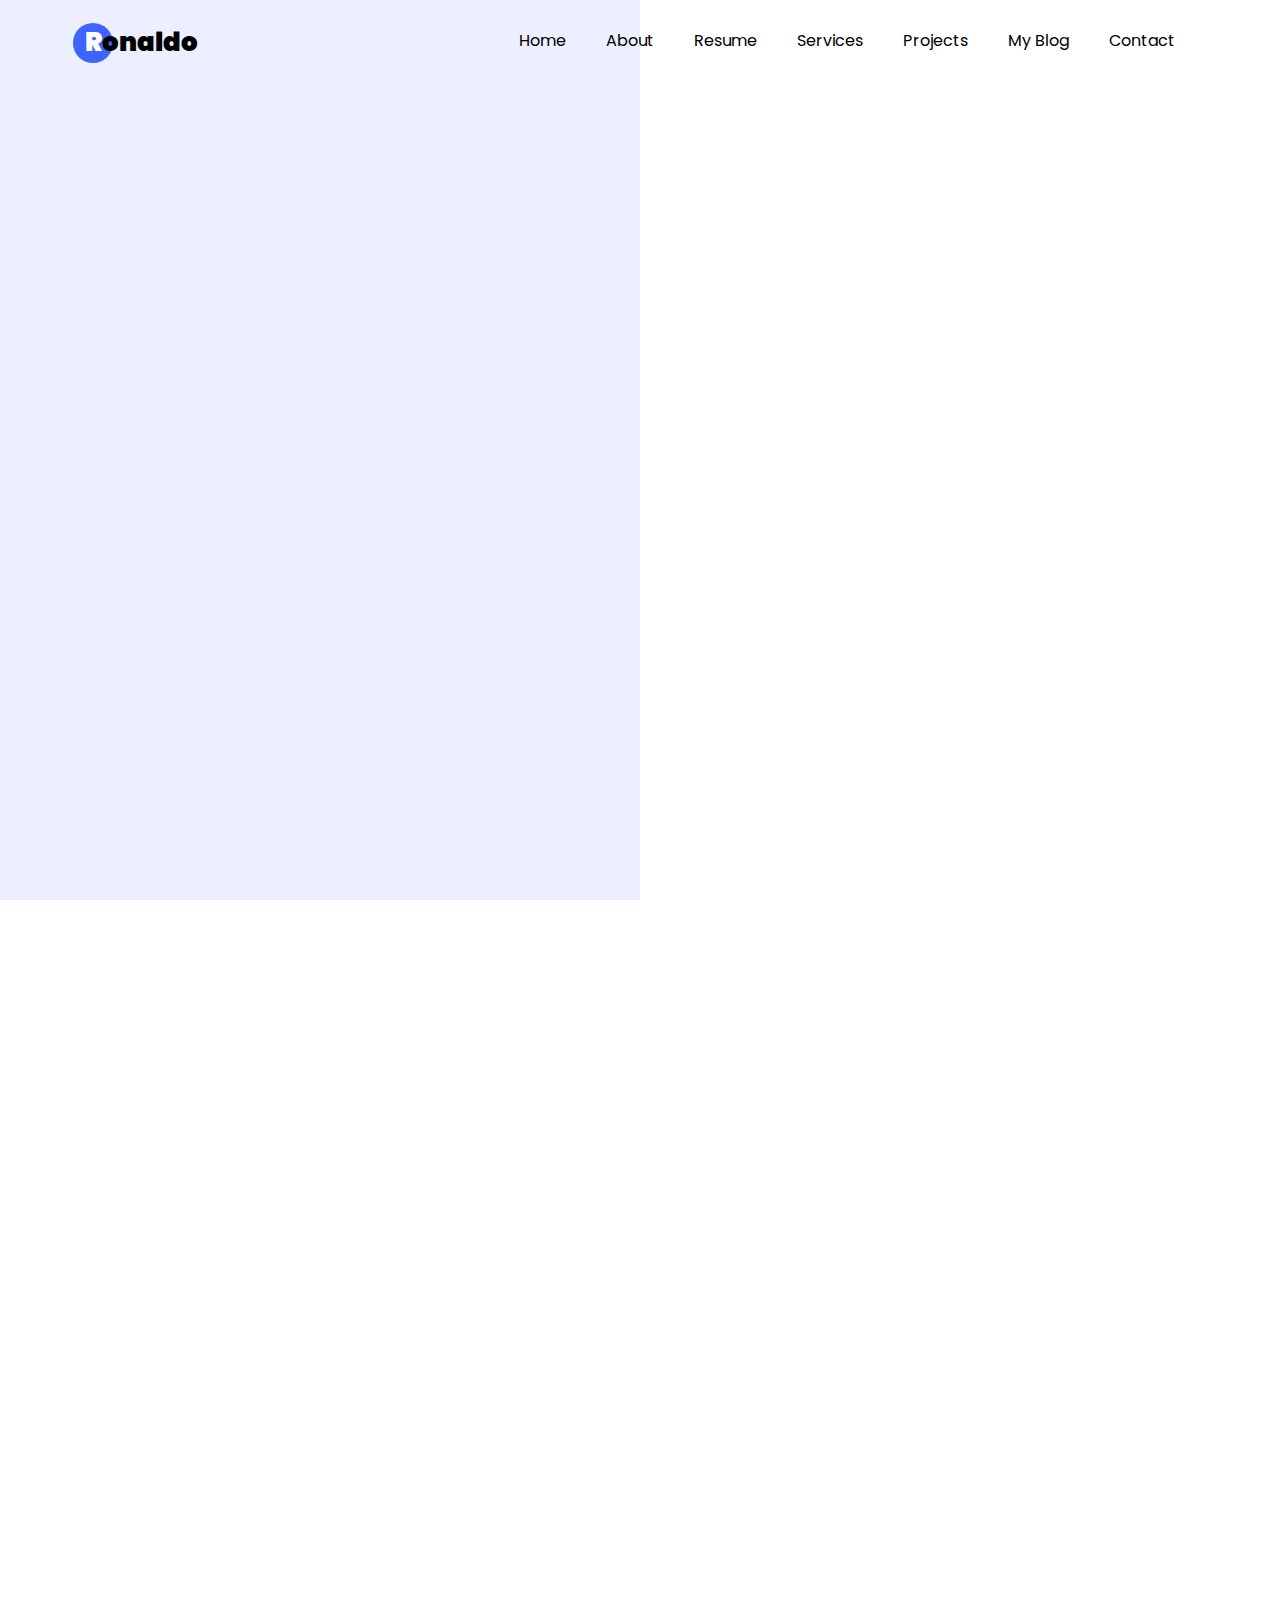
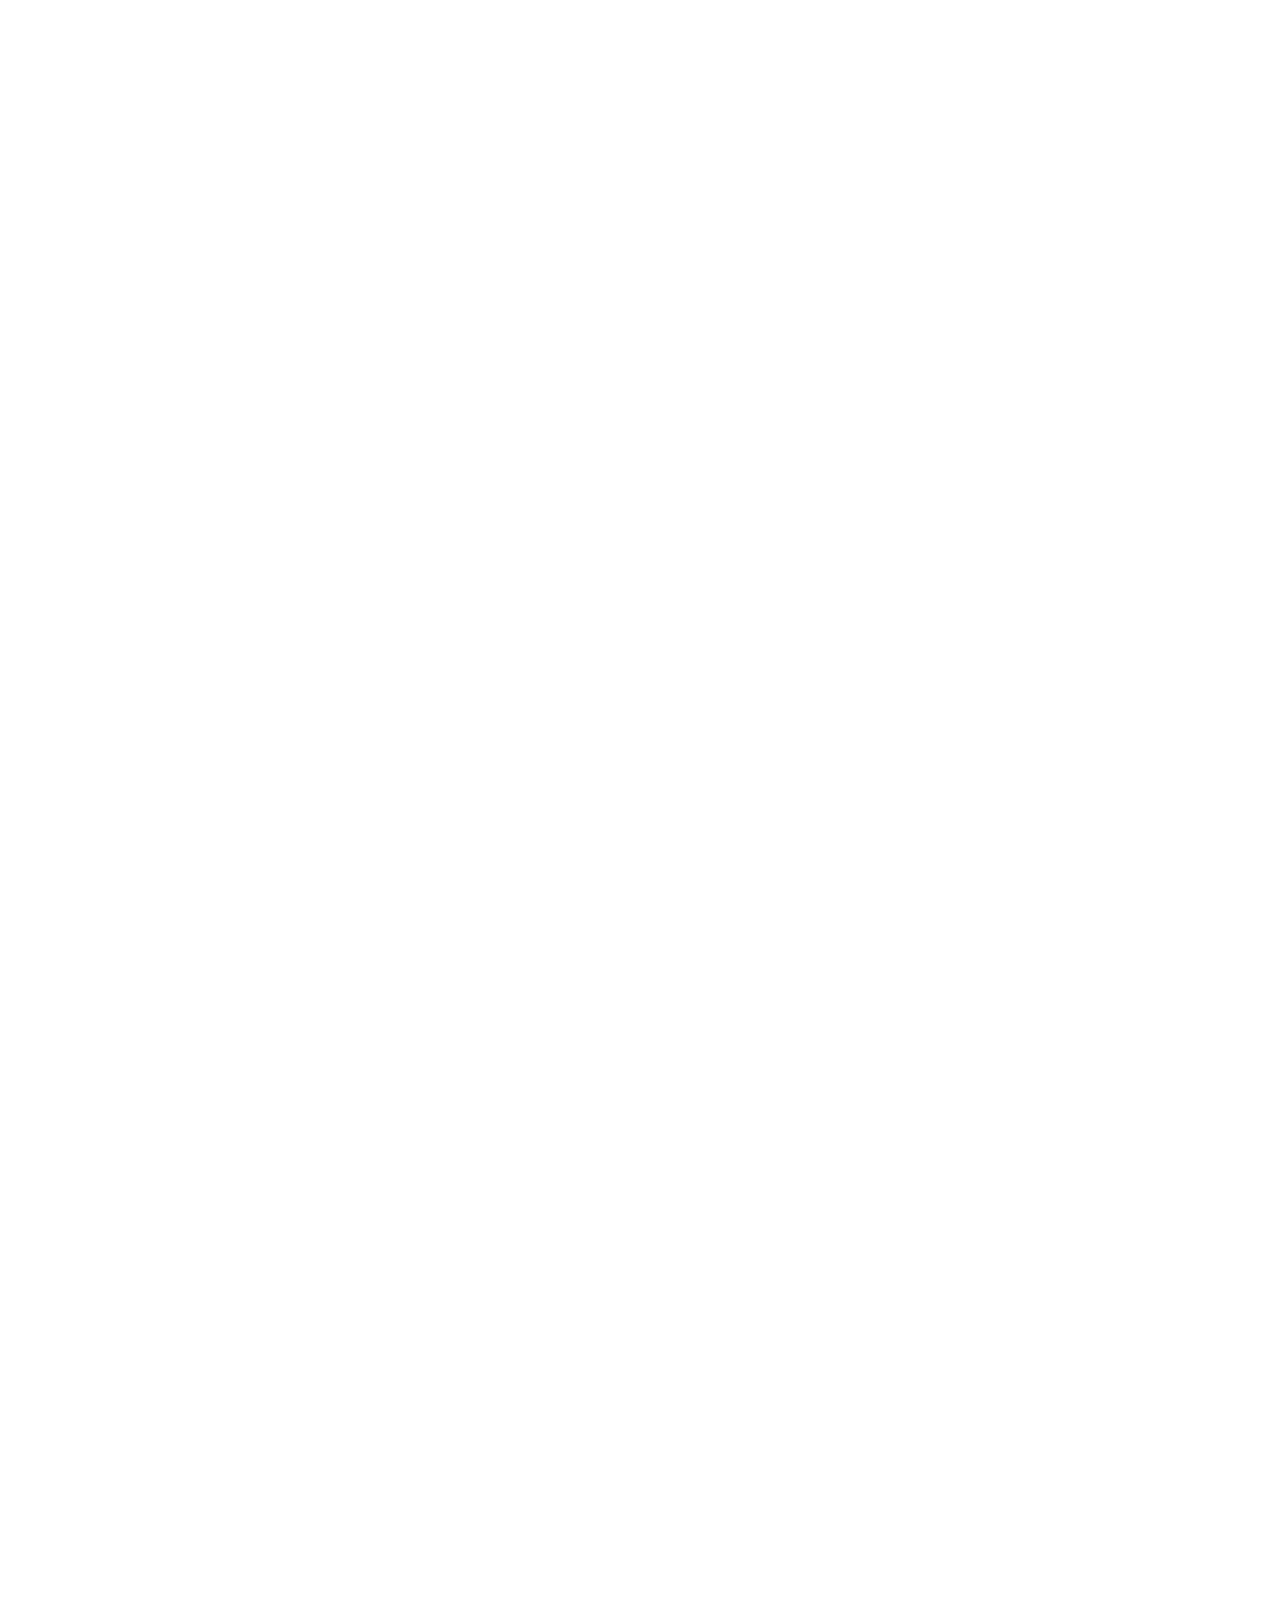
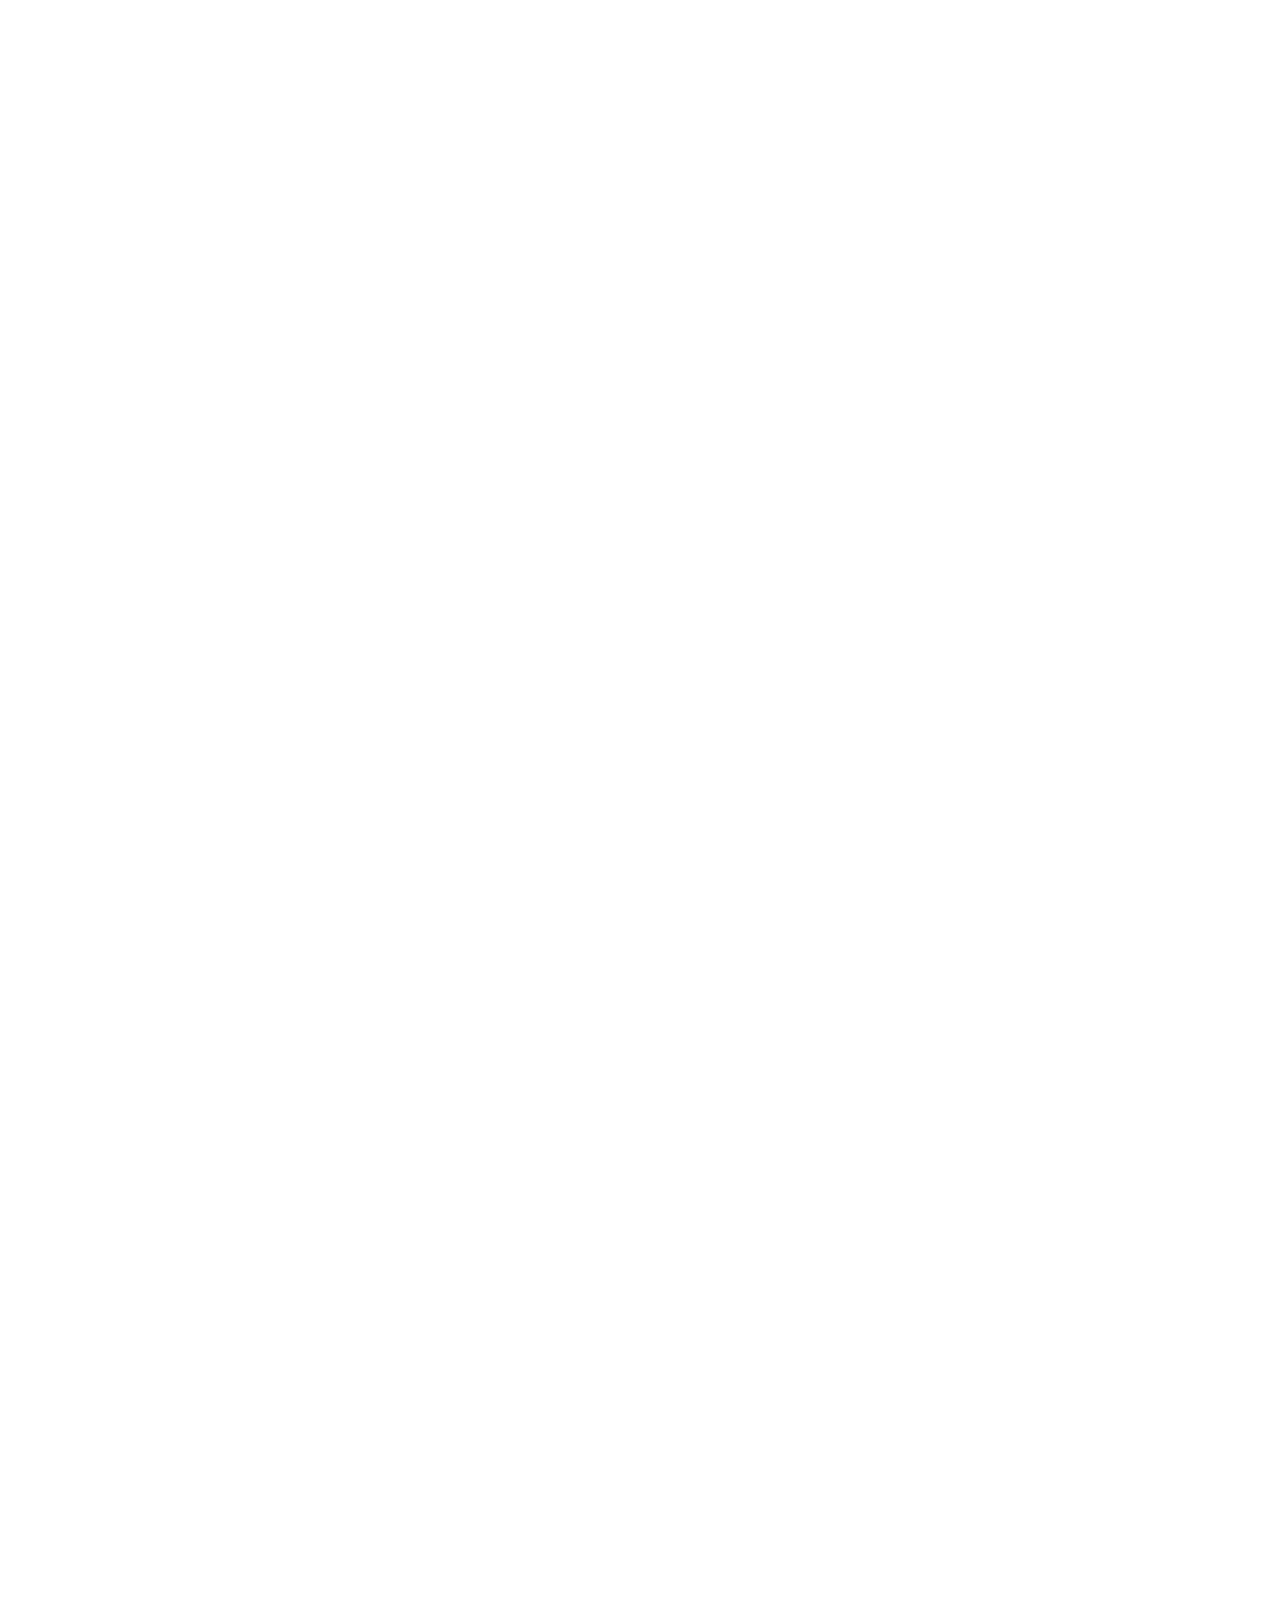
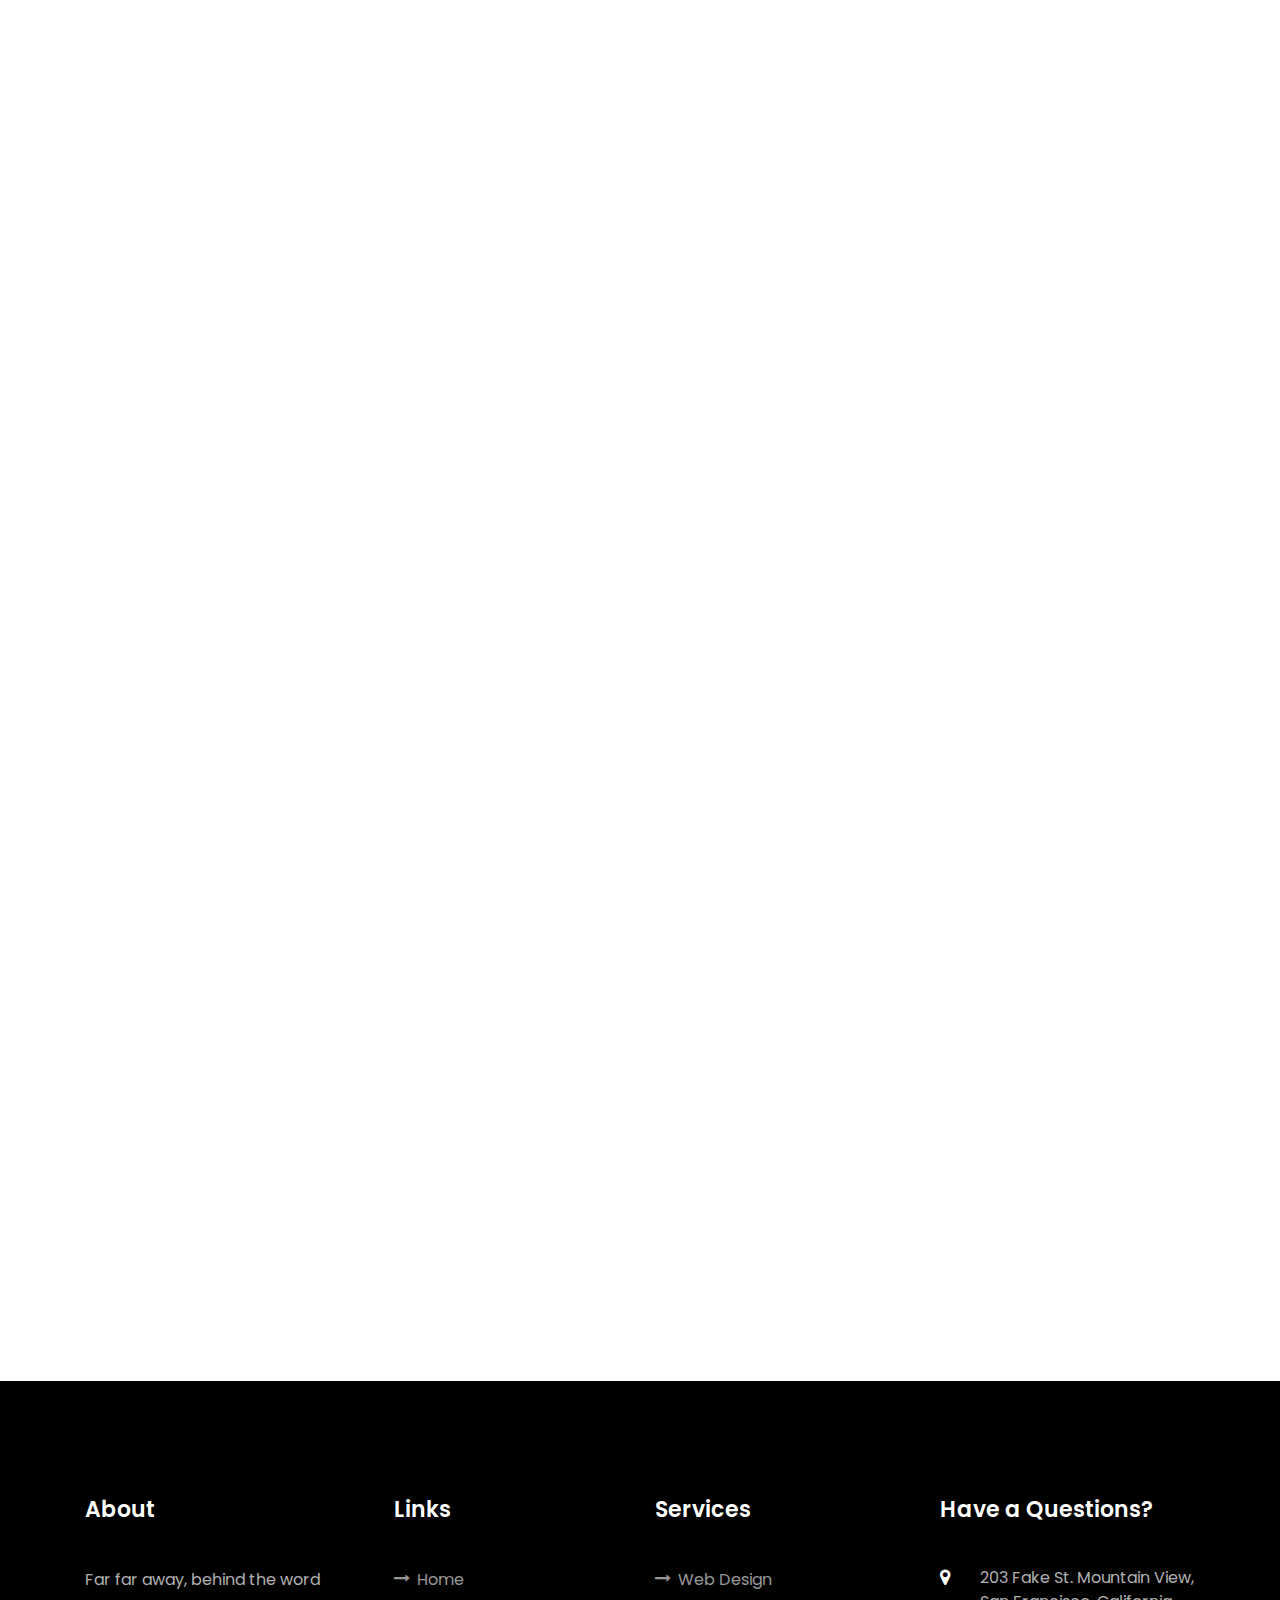
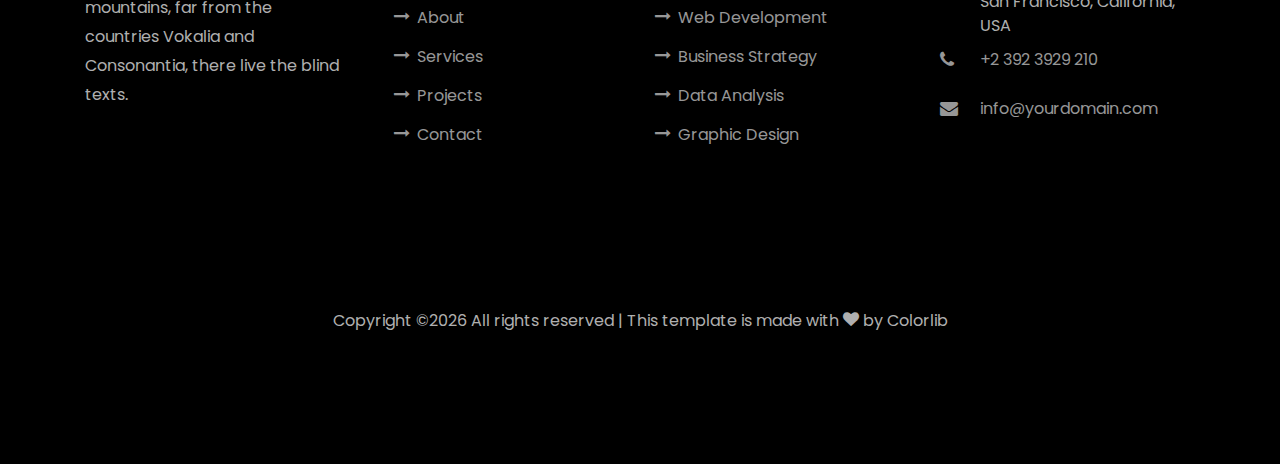
==== single.html @ 6b51762e "initial file import" ====
<!DOCTYPE html>
<html lang="en">
  <head>
    <title>Ronaldo - Free Bootstrap 4 Template by Colorlib</title>
    <meta charset="utf-8">
    <meta name="viewport" content="width=device-width, initial-scale=1, shrink-to-fit=no">
    
    <link href="https://fonts.googleapis.com/css?family=Poppins:100,200,300,400,500,600,700,800,900" rel="stylesheet">

    <link rel="stylesheet" href="css/open-iconic-bootstrap.min.css">
    <link rel="stylesheet" href="css/animate.css">
    
    <link rel="stylesheet" href="css/owl.carousel.min.css">
    <link rel="stylesheet" href="css/owl.theme.default.min.css">
    <link rel="stylesheet" href="css/magnific-popup.css">

    <link rel="stylesheet" href="css/aos.css">

    <link rel="stylesheet" href="css/ionicons.min.css">
    
    <link rel="stylesheet" href="css/flaticon.css">
    <link rel="stylesheet" href="css/icomoon.css">
    <link rel="stylesheet" href="css/style.css">
  </head>
  <body data-spy="scroll" data-target=".site-navbar-target" data-offset="300">
	  
	  
    <nav class="navbar navbar-expand-lg navbar-dark ftco_navbar ftco-navbar-light site-navbar-target" id="ftco-navbar">
	    <div class="container">
	      <a class="navbar-brand" href="index.html"><span>R</span>onaldo</a>
	      <button class="navbar-toggler js-fh5co-nav-toggle fh5co-nav-toggle" type="button" data-toggle="collapse" data-target="#ftco-nav" aria-controls="ftco-nav" aria-expanded="false" aria-label="Toggle navigation">
	        <span class="oi oi-menu"></span> Menu
	      </button>

	      <div class="collapse navbar-collapse" id="ftco-nav">
	        <ul class="navbar-nav nav ml-auto">
	          <li class="nav-item"><a href="index.html#home-section" class="nav-link"><span>Home</span></a></li>
	          <li class="nav-item"><a href="index.html#about-section" class="nav-link"><span>About</span></a></li>
	          <li class="nav-item"><a href="index.html#resume-section" class="nav-link"><span>Resume</span></a></li>
	          <li class="nav-item"><a href="index.html#services-section" class="nav-link"><span>Services</span></a></li>
	          <li class="nav-item"><a href="index.html#projects-section" class="nav-link"><span>Projects</span></a></li>
	          <li class="nav-item"><a href="index.html#blog-section" class="nav-link"><span>My Blog</span></a></li>
	          <li class="nav-item"><a href="index.html#contact-section" class="nav-link"><span>Contact</span></a></li>
	        </ul>
	      </div>
	    </div>
	  </nav>
	  <div class="hero-wrap js-fullheight">
      <div class="overlay"></div>
      <div class="container">
        <div class="row no-gutters slider-text js-fullheight justify-content-center align-items-center">
          <div class="col-lg-10 ftco-animate d-flex align-items-center">
          	<div class="text text-center">
          		<h1 class="mb-3 bread">Blog Single Post</h1>
	            <p class="breadcrumbs"><span class="mr-2"><a href="index.html">Home <i class="ion-ios-arrow-forward"></i></a></span> <span class="mr-2"><a href="blog.html">Blog <i class="ion-ios-arrow-forward"></i></a></span> <span>Blog Single <i class="ion-ios-arrow-forward"></i></span></p>
            </div>
          </div>
        </div>
      </div>
    </div>
		
		<section class="ftco-section">
      <div class="container">
        <div class="row">
          <div class="col-lg-8 ftco-animate">
            <h2 class="mb-3">It is a long established fact a reader be distracted</h2>
            <p>Lorem ipsum dolor sit amet, consectetur adipisicing elit. Reiciendis, eius mollitia suscipit, quisquam doloremque distinctio perferendis et doloribus unde architecto optio laboriosam porro adipisci sapiente officiis nemo accusamus ad praesentium? Esse minima nisi et. Dolore perferendis, enim praesentium omnis, iste doloremque quia officia optio deserunt molestiae voluptates soluta architecto tempora.</p>
            <p>
              <img src="images/image_3.jpg" alt="" class="img-fluid">
            </p>
            <p>Molestiae cupiditate inventore animi, maxime sapiente optio, illo est nemo veritatis repellat sunt doloribus nesciunt! Minima laborum magni reiciendis qui voluptate quisquam voluptatem soluta illo eum ullam incidunt rem assumenda eveniet eaque sequi deleniti tenetur dolore amet fugit perspiciatis ipsa, odit. Nesciunt dolor minima esse vero ut ea, repudiandae suscipit!</p>
            <h2 class="mb-3 mt-5">#2. Creative WordPress Themes</h2>
            <p>Temporibus ad error suscipit exercitationem hic molestiae totam obcaecati rerum, eius aut, in. Exercitationem atque quidem tempora maiores ex architecto voluptatum aut officia doloremque. Error dolore voluptas, omnis molestias odio dignissimos culpa ex earum nisi consequatur quos odit quasi repellat qui officiis reiciendis incidunt hic non? Debitis commodi aut, adipisci.</p>
            <p>
              <img src="images/image_4.jpg" alt="" class="img-fluid">
            </p>
            <p>Quisquam esse aliquam fuga distinctio, quidem delectus veritatis reiciendis. Nihil explicabo quod, est eos ipsum. Unde aut non tenetur tempore, nisi culpa voluptate maiores officiis quis vel ab consectetur suscipit veritatis nulla quos quia aspernatur perferendis, libero sint. Error, velit, porro. Deserunt minus, quibusdam iste enim veniam, modi rem maiores.</p>
            <p>Odit voluptatibus, eveniet vel nihil cum ullam dolores laborum, quo velit commodi rerum eum quidem pariatur! Quia fuga iste tenetur, ipsa vel nisi in dolorum consequatur, veritatis porro explicabo soluta commodi libero voluptatem similique id quidem? Blanditiis voluptates aperiam non magni. Reprehenderit nobis odit inventore, quia laboriosam harum excepturi ea.</p>
            <p>Adipisci vero culpa, eius nobis soluta. Dolore, maxime ullam ipsam quidem, dolor distinctio similique asperiores voluptas enim, exercitationem ratione aut adipisci modi quod quibusdam iusto, voluptates beatae iure nemo itaque laborum. Consequuntur et pariatur totam fuga eligendi vero dolorum provident. Voluptatibus, veritatis. Beatae numquam nam ab voluptatibus culpa, tenetur recusandae!</p>
            <p>Voluptas dolores dignissimos dolorum temporibus, autem aliquam ducimus at officia adipisci quasi nemo a perspiciatis provident magni laboriosam repudiandae iure iusto commodi debitis est blanditiis alias laborum sint dolore. Dolores, iure, reprehenderit. Error provident, pariatur cupiditate soluta doloremque aut ratione. Harum voluptates mollitia illo minus praesentium, rerum ipsa debitis, inventore?</p>
            <div class="tag-widget post-tag-container mb-5 mt-5">
              <div class="tagcloud">
                <a href="#" class="tag-cloud-link">Life</a>
                <a href="#" class="tag-cloud-link">Sport</a>
                <a href="#" class="tag-cloud-link">Tech</a>
                <a href="#" class="tag-cloud-link">Travel</a>
              </div>
            </div>
            
            <div class="about-author d-flex p-4 bg-light">
              <div class="bio mr-5">
                <img src="images/person_1.jpg" alt="Image placeholder" class="img-fluid mb-4">
              </div>
              <div class="desc">
                <h3>George Washington</h3>
                <p>Lorem ipsum dolor sit amet, consectetur adipisicing elit. Ducimus itaque, autem necessitatibus voluptate quod mollitia delectus aut, sunt placeat nam vero culpa sapiente consectetur similique, inventore eos fugit cupiditate numquam!</p>
              </div>
            </div>


            <div class="pt-5 mt-5">
              <h3 class="mb-5">6 Comments</h3>
              <ul class="comment-list">
                <li class="comment">
                  <div class="vcard bio">
                    <img src="images/person_1.jpg" alt="Image placeholder">
                  </div>
                  <div class="comment-body">
                    <h3>John Doe</h3>
                    <div class="meta">Sept. 12, 2019 at 2:21pm</div>
                    <p>Lorem ipsum dolor sit amet, consectetur adipisicing elit. Pariatur quidem laborum necessitatibus, ipsam impedit vitae autem, eum officia, fugiat saepe enim sapiente iste iure! Quam voluptas earum impedit necessitatibus, nihil?</p>
                    <p><a href="#" class="reply">Reply</a></p>
                  </div>
                </li>

                <li class="comment">
                  <div class="vcard bio">
                    <img src="images/person_1.jpg" alt="Image placeholder">
                  </div>
                  <div class="comment-body">
                    <h3>John Doe</h3>
                    <div class="meta">Sept. 12, 2019 at 2:21pm</div>
                    <p>Lorem ipsum dolor sit amet, consectetur adipisicing elit. Pariatur quidem laborum necessitatibus, ipsam impedit vitae autem, eum officia, fugiat saepe enim sapiente iste iure! Quam voluptas earum impedit necessitatibus, nihil?</p>
                    <p><a href="#" class="reply">Reply</a></p>
                  </div>

                  <ul class="children">
                    <li class="comment">
                      <div class="vcard bio">
                        <img src="images/person_1.jpg" alt="Image placeholder">
                      </div>
                      <div class="comment-body">
                        <h3>John Doe</h3>
                        <div class="meta">Sept. 12, 2019 at 2:21pm</div>
                        <p>Lorem ipsum dolor sit amet, consectetur adipisicing elit. Pariatur quidem laborum necessitatibus, ipsam impedit vitae autem, eum officia, fugiat saepe enim sapiente iste iure! Quam voluptas earum impedit necessitatibus, nihil?</p>
                        <p><a href="#" class="reply">Reply</a></p>
                      </div>


                      <ul class="children">
                        <li class="comment">
                          <div class="vcard bio">
                            <img src="images/person_1.jpg" alt="Image placeholder">
                          </div>
                          <div class="comment-body">
                            <h3>John Doe</h3>
                            <div class="meta">Sept. 12, 2019 at 2:21pm</div>
                            <p>Lorem ipsum dolor sit amet, consectetur adipisicing elit. Pariatur quidem laborum necessitatibus, ipsam impedit vitae autem, eum officia, fugiat saepe enim sapiente iste iure! Quam voluptas earum impedit necessitatibus, nihil?</p>
                            <p><a href="#" class="reply">Reply</a></p>
                          </div>

                            <ul class="children">
                              <li class="comment">
                                <div class="vcard bio">
                                  <img src="images/person_1.jpg" alt="Image placeholder">
                                </div>
                                <div class="comment-body">
                                  <h3>John Doe</h3>
                                  <div class="meta">Sept. 12, 2019 at 2:21pm</div>
                                  <p>Lorem ipsum dolor sit amet, consectetur adipisicing elit. Pariatur quidem laborum necessitatibus, ipsam impedit vitae autem, eum officia, fugiat saepe enim sapiente iste iure! Quam voluptas earum impedit necessitatibus, nihil?</p>
                                  <p><a href="#" class="reply">Reply</a></p>
                                </div>
                              </li>
                            </ul>
                        </li>
                      </ul>
                    </li>
                  </ul>
                </li>

                <li class="comment">
                  <div class="vcard bio">
                    <img src="images/person_1.jpg" alt="Image placeholder">
                  </div>
                  <div class="comment-body">
                    <h3>John Doe</h3>
                    <div class="meta">Sept. 12, 2019 at 2:21pm</div>
                    <p>Lorem ipsum dolor sit amet, consectetur adipisicing elit. Pariatur quidem laborum necessitatibus, ipsam impedit vitae autem, eum officia, fugiat saepe enim sapiente iste iure! Quam voluptas earum impedit necessitatibus, nihil?</p>
                    <p><a href="#" class="reply">Reply</a></p>
                  </div>
                </li>
              </ul>
              <!-- END comment-list -->
              
              <div class="comment-form-wrap pt-5">
                <h3 class="mb-5">Leave a comment</h3>
                <form action="#" class="p-5 bg-light">
                  <div class="form-group">
                    <label for="name">Name *</label>
                    <input type="text" class="form-control" id="name">
                  </div>
                  <div class="form-group">
                    <label for="email">Email *</label>
                    <input type="email" class="form-control" id="email">
                  </div>
                  <div class="form-group">
                    <label for="website">Website</label>
                    <input type="url" class="form-control" id="website">
                  </div>

                  <div class="form-group">
                    <label for="message">Message</label>
                    <textarea name="" id="message" cols="30" rows="10" class="form-control"></textarea>
                  </div>
                  <div class="form-group">
                    <input type="submit" value="Post Comment" class="btn py-3 px-4 btn-primary">
                  </div>

                </form>
              </div>
            </div>

          </div> <!-- .col-md-8 -->
          <div class="col-lg-4 sidebar ftco-animate">
            <div class="sidebar-box">
              <form action="#" class="search-form">
                <div class="form-group">
                  <span class="icon icon-search"></span>
                  <input type="text" class="form-control" placeholder="Search...">
                </div>
              </form>
            </div>
            <div class="sidebar-box ftco-animate">
            	<h3 class="heading-sidebar">Categories</h3>
              <ul class="categories">
                <li><a href="#">Interior Design <span>(12)</span></a></li>
                <li><a href="#">Exterior Design <span>(22)</span></a></li>
                <li><a href="#">Industrial Design <span>(37)</span></a></li>
                <li><a href="#">Landscape Design <span>(42)</span></a></li>
              </ul>
            </div>

            <div class="sidebar-box ftco-animate">
              <h3 class="heading-sidebar">Recent Blog</h3>
              <div class="block-21 mb-4 d-flex">
                <a class="blog-img mr-4" style="background-image: url(images/image_1.jpg);"></a>
                <div class="text">
                  <h3 class="heading"><a href="#">Why Lead Generation is Key for Business Growth</a></h3>
                  <div class="meta">
                    <div><a href="#"><span class="icon-calendar"></span> March 12, 2019</a></div>
                    <div><a href="#"><span class="icon-person"></span> Admin</a></div>
                    <div><a href="#"><span class="icon-chat"></span> 19</a></div>
                  </div>
                </div>
              </div>
              <div class="block-21 mb-4 d-flex">
                <a class="blog-img mr-4" style="background-image: url(images/image_2.jpg);"></a>
                <div class="text">
                  <h3 class="heading"><a href="#">Why Lead Generation is Key for Business Growth</a></h3>
                  <div class="meta">
                    <div><a href="#"><span class="icon-calendar"></span> March 12, 2019</a></div>
                    <div><a href="#"><span class="icon-person"></span> Admin</a></div>
                    <div><a href="#"><span class="icon-chat"></span> 19</a></div>
                  </div>
                </div>
              </div>
              <div class="block-21 mb-4 d-flex">
                <a class="blog-img mr-4" style="background-image: url(images/image_3.jpg);"></a>
                <div class="text">
                  <h3 class="heading"><a href="#">Why Lead Generation is Key for Business Growth</a></h3>
                  <div class="meta">
                    <div><a href="#"><span class="icon-calendar"></span> March 12, 2019</a></div>
                    <div><a href="#"><span class="icon-person"></span> Admin</a></div>
                    <div><a href="#"><span class="icon-chat"></span> 19</a></div>
                  </div>
                </div>
              </div>
            </div>

            <div class="sidebar-box ftco-animate">
              <h3 class="heading-sidebar">Tag Cloud</h3>
              <div class="tagcloud">
                <a href="#" class="tag-cloud-link">house</a>
                <a href="#" class="tag-cloud-link">office</a>
                <a href="#" class="tag-cloud-link">building</a>
                <a href="#" class="tag-cloud-link">land</a>
                <a href="#" class="tag-cloud-link">table</a>
                <a href="#" class="tag-cloud-link">interior</a>
                <a href="#" class="tag-cloud-link">exterior</a>
                <a href="#" class="tag-cloud-link">industrial</a>
              </div>
            </div>

            <div class="sidebar-box ftco-animate">
              <h3 class="heading-sidebar">Paragraph</h3>
              <p>Lorem ipsum dolor sit amet, consectetur adipisicing elit. Ducimus itaque, autem necessitatibus voluptate quod mollitia delectus aut, sunt placeat nam vero culpa sapiente consectetur similique, inventore eos fugit cupiditate numquam!</p>
            </div>
          </div>

        </div>
      </div>
    </section> <!-- .section -->

    <footer class="ftco-footer ftco-section">
      <div class="container">
        <div class="row mb-5">
          <div class="col-md">
            <div class="ftco-footer-widget mb-4">
              <h2 class="ftco-heading-2">About</h2>
              <p>Far far away, behind the word mountains, far from the countries Vokalia and Consonantia, there live the blind texts.</p>
              <ul class="ftco-footer-social list-unstyled float-md-left float-lft mt-5">
                <li class="ftco-animate"><a href="#"><span class="icon-twitter"></span></a></li>
                <li class="ftco-animate"><a href="#"><span class="icon-facebook"></span></a></li>
                <li class="ftco-animate"><a href="#"><span class="icon-instagram"></span></a></li>
              </ul>
            </div>
          </div>
          <div class="col-md">
            <div class="ftco-footer-widget mb-4 ml-md-4">
              <h2 class="ftco-heading-2">Links</h2>
              <ul class="list-unstyled">
                <li><a href="#"><span class="icon-long-arrow-right mr-2"></span>Home</a></li>
                <li><a href="#"><span class="icon-long-arrow-right mr-2"></span>About</a></li>
                <li><a href="#"><span class="icon-long-arrow-right mr-2"></span>Services</a></li>
                <li><a href="#"><span class="icon-long-arrow-right mr-2"></span>Projects</a></li>
                <li><a href="#"><span class="icon-long-arrow-right mr-2"></span>Contact</a></li>
              </ul>
            </div>
          </div>
          <div class="col-md">
             <div class="ftco-footer-widget mb-4">
              <h2 class="ftco-heading-2">Services</h2>
              <ul class="list-unstyled">
                <li><a href="#"><span class="icon-long-arrow-right mr-2"></span>Web Design</a></li>
                <li><a href="#"><span class="icon-long-arrow-right mr-2"></span>Web Development</a></li>
                <li><a href="#"><span class="icon-long-arrow-right mr-2"></span>Business Strategy</a></li>
                <li><a href="#"><span class="icon-long-arrow-right mr-2"></span>Data Analysis</a></li>
                <li><a href="#"><span class="icon-long-arrow-right mr-2"></span>Graphic Design</a></li>
              </ul>
            </div>
          </div>
          <div class="col-md">
            <div class="ftco-footer-widget mb-4">
            	<h2 class="ftco-heading-2">Have a Questions?</h2>
            	<div class="block-23 mb-3">
	              <ul>
	                <li><span class="icon icon-map-marker"></span><span class="text">203 Fake St. Mountain View, San Francisco, California, USA</span></li>
	                <li><a href="#"><span class="icon icon-phone"></span><span class="text">+2 392 3929 210</span></a></li>
	                <li><a href="#"><span class="icon icon-envelope"></span><span class="text">info@yourdomain.com</span></a></li>
	              </ul>
	            </div>
            </div>
          </div>
        </div>
        <div class="row">
          <div class="col-md-12 text-center">

            <p><!-- Link back to Colorlib can't be removed. Template is licensed under CC BY 3.0. -->
  Copyright &copy;<script>document.write(new Date().getFullYear());</script> All rights reserved | This template is made with <i class="icon-heart color-danger" aria-hidden="true"></i> by <a href="https://colorlib.com" target="_blank">Colorlib</a>
  <!-- Link back to Colorlib can't be removed. Template is licensed under CC BY 3.0. --></p>
          </div>
        </div>
      </div>
    </footer>
    
  

  <!-- loader -->
  <div id="ftco-loader" class="show fullscreen"><svg class="circular" width="48px" height="48px"><circle class="path-bg" cx="24" cy="24" r="22" fill="none" stroke-width="4" stroke="#eeeeee"/><circle class="path" cx="24" cy="24" r="22" fill="none" stroke-width="4" stroke-miterlimit="10" stroke="#F96D00"/></svg></div>


  <script src="js/jquery.min.js"></script>
  <script src="js/jquery-migrate-3.0.1.min.js"></script>
  <script src="js/popper.min.js"></script>
  <script src="js/bootstrap.min.js"></script>
  <script src="js/jquery.easing.1.3.js"></script>
  <script src="js/jquery.waypoints.min.js"></script>
  <script src="js/jquery.stellar.min.js"></script>
  <script src="js/owl.carousel.min.js"></script>
  <script src="js/jquery.magnific-popup.min.js"></script>
  <script src="js/aos.js"></script>
  <script src="js/jquery.animateNumber.min.js"></script>
  <script src="js/scrollax.min.js"></script>
  
  <script src="js/main.js"></script>
    
  </body>
</html>
---- css/flaticon.css ----
/*
  	Flaticon icon font: Flaticon
  	Creation date: 04/01/2019 13:45
  	*/


@font-face {
  font-family: "Flaticon";
  src: url("../fonts/flaticon/font/Flaticon.eot");
  src: url("../fonts/flaticon/font/Flaticon.eot?#iefix") format("embedded-opentype"),
       url("../fonts/flaticon/font/Flaticon.woff") format("woff"),
       url("../fonts/flaticon/font/Flaticon.ttf") format("truetype"),
       url("../fonts/flaticon/font/Flaticon.svg#Flaticon") format("svg");
  font-weight: normal;
  font-style: normal;
}

@media screen and (-webkit-min-device-pixel-ratio:0) {
  @font-face {
    font-family: "Flaticon";
    src: url("../fonts/flaticon/font/Flaticon.svg#Flaticon") format("svg");
  }
}

[class^="flaticon-"]:before, [class*=" flaticon-"]:before,
[class^="flaticon-"]:after, [class*=" flaticon-"]:after {   
  font-family: Flaticon;
  font-style: normal;
  font-weight: normal;
  font-variant: normal;
  text-transform: none;
  line-height: 1;

  /* Better Font Rendering =========== */
  -webkit-font-smoothing: antialiased;
  -moz-osx-font-smoothing: grayscale;
}

.flaticon-ideas:before { content: "\f100"; }
.flaticon-flasks:before { content: "\f101"; }
.flaticon-analysis:before { content: "\f102"; }
.flaticon-ux-design:before { content: "\f103"; }
.flaticon-web-design:before { content: "\f104"; }
.flaticon-idea:before { content: "\f105"; }
.flaticon-innovation:before { content: "\f106"; }
---- css/icomoon.css ----
@font-face {
  font-family: 'icomoon';
  src:  url('../fonts/icomoon/icomoon.eot?6tt51o');
  src:  url('../fonts/icomoon/icomoon.eot?6tt51o#iefix') format('embedded-opentype'),
    url('../fonts/icomoon/icomoon.ttf?6tt51o') format('truetype'),
    url('../fonts/icomoon/icomoon.woff?6tt51o') format('woff'),
    url('../fonts/icomoon/icomoon.svg?6tt51o#icomoon') format('svg');
  font-weight: normal;
  font-style: normal;
}

[class^="icon-"], [class*=" icon-"] {
  /* use !important to prevent issues with browser extensions that change fonts */
  font-family: 'icomoon' !important;
  speak: none;
  font-style: normal;
  font-weight: normal;
  font-variant: normal;
  text-transform: none;
  line-height: 1;

  /* Better Font Rendering =========== */
  -webkit-font-smoothing: antialiased;
  -moz-osx-font-smoothing: grayscale;
}

.icon-asterisk:before {
  content: "\f069";
}
.icon-plus:before {
  content: "\f067";
}
.icon-question:before {
  content: "\f128";
}
.icon-minus:before {
  content: "\f068";
}
.icon-glass:before {
  content: "\f000";
}
.icon-music:before {
  content: "\f001";
}
.icon-search:before {
  content: "\f002";
}
.icon-envelope-o:before {
  content: "\f003";
}
.icon-heart:before {
  content: "\f004";
}
.icon-star:before {
  content: "\f005";
}
.icon-star-o:before {
  content: "\f006";
}
.icon-user:before {
  content: "\f007";
}
.icon-film:before {
  content: "\f008";
}
.icon-th-large:before {
  content: "\f009";
}
.icon-th:before {
  content: "\f00a";
}
.icon-th-list:before {
  content: "\f00b";
}
.icon-check:before {
  content: "\f00c";
}
.icon-close:before {
  content: "\f00d";
}
.icon-remove:before {
  content: "\f00d";
}
.icon-times:before {
  content: "\f00d";
}
.icon-search-plus:before {
  content: "\f00e";
}
.icon-search-minus:before {
  content: "\f010";
}
.icon-power-off:before {
  content: "\f011";
}
.icon-signal:before {
  content: "\f012";
}
.icon-cog:before {
  content: "\f013";
}
.icon-gear:before {
  content: "\f013";
}
.icon-trash-o:before {
  content: "\f014";
}
.icon-home:before {
  content: "\f015";
}
.icon-file-o:before {
  content: "\f016";
}
.icon-clock-o:before {
  content: "\f017";
}
.icon-road:before {
  content: "\f018";
}
.icon-download:before {
  content: "\f019";
}
.icon-arrow-circle-o-down:before {
  content: "\f01a";
}
.icon-arrow-circle-o-up:before {
  content: "\f01b";
}
.icon-inbox:before {
  content: "\f01c";
}
.icon-play-circle-o:before {
  content: "\f01d";
}
.icon-repeat:before {
  content: "\f01e";
}
.icon-rotate-right:before {
  content: "\f01e";
}
.icon-refresh:before {
  content: "\f021";
}
.icon-list-alt:before {
  content: "\f022";
}
.icon-lock:before {
  content: "\f023";
}
.icon-flag:before {
  content: "\f024";
}
.icon-headphones:before {
  content: "\f025";
}
.icon-volume-off:before {
  content: "\f026";
}
.icon-volume-down:before {
  content: "\f027";
}
.icon-volume-up:before {
  content: "\f028";
}
.icon-qrcode:before {
  content: "\f029";
}
.icon-barcode:before {
  content: "\f02a";
}
.icon-tag:before {
  content: "\f02b";
}
.icon-tags:before {
  content: "\f02c";
}
.icon-book:before {
  content: "\f02d";
}
.icon-bookmark:before {
  content: "\f02e";
}
.icon-print:before {
  content: "\f02f";
}
.icon-camera:before {
  content: "\f030";
}
.icon-font:before {
  content: "\f031";
}
.icon-bold:before {
  content: "\f032";
}
.icon-italic:before {
  content: "\f033";
}
.icon-text-height:before {
  content: "\f034";
}
.icon-text-width:before {
  content: "\f035";
}
.icon-align-left:before {
  content: "\f036";
}
.icon-align-center:before {
  content: "\f037";
}
.icon-align-right:before {
  content: "\f038";
}
.icon-align-justify:before {
  content: "\f039";
}
.icon-list:before {
  content: "\f03a";
}
.icon-dedent:before {
  content: "\f03b";
}
.icon-outdent:before {
  content: "\f03b";
}
.icon-indent:before {
  content: "\f03c";
}
.icon-video-camera:before {
  content: "\f03d";
}
.icon-image:before {
  content: "\f03e";
}
.icon-photo:before {
  content: "\f03e";
}
.icon-picture-o:before {
  content: "\f03e";
}
.icon-pencil:before {
  content: "\f040";
}
.icon-map-marker:before {
  content: "\f041";
}
.icon-adjust:before {
  content: "\f042";
}
.icon-tint:before {
  content: "\f043";
}
.icon-edit:before {
  content: "\f044";
}
.icon-pencil-square-o:before {
  content: "\f044";
}
.icon-share-square-o:before {
  content: "\f045";
}
.icon-check-square-o:before {
  content: "\f046";
}
.icon-arrows:before {
  content: "\f047";
}
.icon-step-backward:before {
  content: "\f048";
}
.icon-fast-backward:before {
  content: "\f049";
}
.icon-backward:before {
  content: "\f04a";
}
.icon-play:before {
  content: "\f04b";
}
.icon-pause:before {
  content: "\f04c";
}
.icon-stop:before {
  content: "\f04d";
}
.icon-forward:before {
  content: "\f04e";
}
.icon-fast-forward:before {
  content: "\f050";
}
.icon-step-forward:before {
  content: "\f051";
}
.icon-eject:before {
  content: "\f052";
}
.icon-chevron-left:before {
  content: "\f053";
}
.icon-chevron-right:before {
  content: "\f054";
}
.icon-plus-circle:before {
  content: "\f055";
}
.icon-minus-circle:before {
  content: "\f056";
}
.icon-times-circle:before {
  content: "\f057";
}
.icon-check-circle:before {
  content: "\f058";
}
.icon-question-circle:before {
  content: "\f059";
}
.icon-info-circle:before {
  content: "\f05a";
}
.icon-crosshairs:before {
  content: "\f05b";
}
.icon-times-circle-o:before {
  content: "\f05c";
}
.icon-check-circle-o:before {
  content: "\f05d";
}
.icon-ban:before {
  content: "\f05e";
}
.icon-arrow-left:before {
  content: "\f060";
}
.icon-arrow-right:before {
  content: "\f061";
}
.icon-arrow-up:before {
  content: "\f062";
}
.icon-arrow-down:before {
  content: "\f063";
}
.icon-mail-forward:before {
  content: "\f064";
}
.icon-share:before {
  content: "\f064";
}
.icon-expand:before {
  content: "\f065";
}
.icon-compress:before {
  content: "\f066";
}
.icon-exclamation-circle:before {
  content: "\f06a";
}
.icon-gift:before {
  content: "\f06b";
}
.icon-leaf:before {
  content: "\f06c";
}
.icon-fire:before {
  content: "\f06d";
}
.icon-eye:before {
  content: "\f06e";
}
.icon-eye-slash:before {
  content: "\f070";
}
.icon-exclamation-triangle:before {
  content: "\f071";
}
.icon-warning:before {
  content: "\f071";
}
.icon-plane:before {
  content: "\f072";
}
.icon-calendar:before {
  content: "\f073";
}
.icon-random:before {
  content: "\f074";
}
.icon-comment:before {
  content: "\f075";
}
.icon-magnet:before {
  content: "\f076";
}
.icon-chevron-up:before {
  content: "\f077";
}
.icon-chevron-down:before {
  content: "\f078";
}
.icon-retweet:before {
  content: "\f079";
}
.icon-shopping-cart:before {
  content: "\f07a";
}
.icon-folder:before {
  content: "\f07b";
}
.icon-folder-open:before {
  content: "\f07c";
}
.icon-arrows-v:before {
  content: "\f07d";
}
.icon-arrows-h:before {
  content: "\f07e";
}
.icon-bar-chart:before {
  content: "\f080";
}
.icon-bar-chart-o:before {
  content: "\f080";
}
.icon-twitter-square:before {
  content: "\f081";
}
.icon-facebook-square:before {
  content: "\f082";
}
.icon-camera-retro:before {
  content: "\f083";
}
.icon-key:before {
  content: "\f084";
}
.icon-cogs:before {
  content: "\f085";
}
.icon-gears:before {
  content: "\f085";
}
.icon-comments:before {
  content: "\f086";
}
.icon-thumbs-o-up:before {
  content: "\f087";
}
.icon-thumbs-o-down:before {
  content: "\f088";
}
.icon-star-half:before {
  content: "\f089";
}
.icon-heart-o:before {
  content: "\f08a";
}
.icon-sign-out:before {
  content: "\f08b";
}
.icon-linkedin-square:before {
  content: "\f08c";
}
.icon-thumb-tack:before {
  content: "\f08d";
}
.icon-external-link:before {
  content: "\f08e";
}
.icon-sign-in:before {
  content: "\f090";
}
.icon-trophy:before {
  content: "\f091";
}
.icon-github-square:before {
  content: "\f092";
}
.icon-upload:before {
  content: "\f093";
}
.icon-lemon-o:before {
  content: "\f094";
}
.icon-phone:before {
  content: "\f095";
}
.icon-square-o:before {
  content: "\f096";
}
.icon-bookmark-o:before {
  content: "\f097";
}
.icon-phone-square:before {
  content: "\f098";
}
.icon-twitter:before {
  content: "\f099";
}
.icon-facebook:before {
  content: "\f09a";
}
.icon-facebook-f:before {
  content: "\f09a";
}
.icon-github:before {
  content: "\f09b";
}
.icon-unlock:before {
  content: "\f09c";
}
.icon-credit-card:before {
  content: "\f09d";
}
.icon-feed:before {
  content: "\f09e";
}
.icon-rss:before {
  content: "\f09e";
}
.icon-hdd-o:before {
  content: "\f0a0";
}
.icon-bullhorn:before {
  content: "\f0a1";
}
.icon-bell-o:before {
  content: "\f0a2";
}
.icon-certificate:before {
  content: "\f0a3";
}
.icon-hand-o-right:before {
  content: "\f0a4";
}
.icon-hand-o-left:before {
  content: "\f0a5";
}
.icon-hand-o-up:before {
  content: "\f0a6";
}
.icon-hand-o-down:before {
  content: "\f0a7";
}
.icon-arrow-circle-left:before {
  content: "\f0a8";
}
.icon-arrow-circle-right:before {
  content: "\f0a9";
}
.icon-arrow-circle-up:before {
  content: "\f0aa";
}
.icon-arrow-circle-down:before {
  content: "\f0ab";
}
.icon-globe:before {
  content: "\f0ac";
}
.icon-wrench:before {
  content: "\f0ad";
}
.icon-tasks:before {
  content: "\f0ae";
}
.icon-filter:before {
  content: "\f0b0";
}
.icon-briefcase:before {
  content: "\f0b1";
}
.icon-arrows-alt:before {
  content: "\f0b2";
}
.icon-group:before {
  content: "\f0c0";
}
.icon-users:before {
  content: "\f0c0";
}
.icon-chain:before {
  content: "\f0c1";
}
.icon-link:before {
  content: "\f0c1";
}
.icon-cloud:before {
  content: "\f0c2";
}
.icon-flask:before {
  content: "\f0c3";
}
.icon-cut:before {
  content: "\f0c4";
}
.icon-scissors:before {
  content: "\f0c4";
}
.icon-copy:before {
  content: "\f0c5";
}
.icon-files-o:before {
  content: "\f0c5";
}
.icon-paperclip:before {
  content: "\f0c6";
}
.icon-floppy-o:before {
  content: "\f0c7";
}
.icon-save:before {
  content: "\f0c7";
}
.icon-square:before {
  content: "\f0c8";
}
.icon-bars:before {
  content: "\f0c9";
}
.icon-navicon:before {
  content: "\f0c9";
}
.icon-reorder:before {
  content: "\f0c9";
}
.icon-list-ul:before {
  content: "\f0ca";
}
.icon-list-ol:before {
  content: "\f0cb";
}
.icon-strikethrough:before {
  content: "\f0cc";
}
.icon-underline:before {
  content: "\f0cd";
}
.icon-table:before {
  content: "\f0ce";
}
.icon-magic:before {
  content: "\f0d0";
}
.icon-truck:before {
  content: "\f0d1";
}
.icon-pinterest:before {
  content: "\f0d2";
}
.icon-pinterest-square:before {
  content: "\f0d3";
}
.icon-google-plus-square:before {
  content: "\f0d4";
}
.icon-google-plus:before {
  content: "\f0d5";
}
.icon-money:before {
  content: "\f0d6";
}
.icon-caret-down:before {
  content: "\f0d7";
}
.icon-caret-up:before {
  content: "\f0d8";
}
.icon-caret-left:before {
  content: "\f0d9";
}
.icon-caret-right:before {
  content: "\f0da";
}
.icon-columns:before {
  content: "\f0db";
}
.icon-sort:before {
  content: "\f0dc";
}
.icon-unsorted:before {
  content: "\f0dc";
}
.icon-sort-desc:before {
  content: "\f0dd";
}
.icon-sort-down:before {
  content: "\f0dd";
}
.icon-sort-asc:before {
  content: "\f0de";
}
.icon-sort-up:before {
  content: "\f0de";
}
.icon-envelope:before {
  content: "\f0e0";
}
.icon-linkedin:before {
  content: "\f0e1";
}
.icon-rotate-left:before {
  content: "\f0e2";
}
.icon-undo:before {
  content: "\f0e2";
}
.icon-gavel:before {
  content: "\f0e3";
}
.icon-legal:before {
  content: "\f0e3";
}
.icon-dashboard:before {
  content: "\f0e4";
}
.icon-tachometer:before {
  content: "\f0e4";
}
.icon-comment-o:before {
  content: "\f0e5";
}
.icon-comments-o:before {
  content: "\f0e6";
}
.icon-bolt:before {
  content: "\f0e7";
}
.icon-flash:before {
  content: "\f0e7";
}
.icon-sitemap:before {
  content: "\f0e8";
}
.icon-umbrella:before {
  content: "\f0e9";
}
.icon-clipboard:before {
  content: "\f0ea";
}
.icon-paste:before {
  content: "\f0ea";
}
.icon-lightbulb-o:before {
  content: "\f0eb";
}
.icon-exchange:before {
  content: "\f0ec";
}
.icon-cloud-download:before {
  content: "\f0ed";
}
.icon-cloud-upload:before {
  content: "\f0ee";
}
.icon-user-md:before {
  content: "\f0f0";
}
.icon-stethoscope:before {
  content: "\f0f1";
}
.icon-suitcase:before {
  content: "\f0f2";
}
.icon-bell:before {
  content: "\f0f3";
}
.icon-coffee:before {
  content: "\f0f4";
}
.icon-cutlery:before {
  content: "\f0f5";
}
.icon-file-text-o:before {
  content: "\f0f6";
}
.icon-building-o:before {
  content: "\f0f7";
}
.icon-hospital-o:before {
  content: "\f0f8";
}
.icon-ambulance:before {
  content: "\f0f9";
}
.icon-medkit:before {
  content: "\f0fa";
}
.icon-fighter-jet:before {
  content: "\f0fb";
}
.icon-beer:before {
  content: "\f0fc";
}
.icon-h-square:before {
  content: "\f0fd";
}
.icon-plus-square:before {
  content: "\f0fe";
}
.icon-angle-double-left:before {
  content: "\f100";
}
.icon-angle-double-right:before {
  content: "\f101";
}
.icon-angle-double-up:before {
  content: "\f102";
}
.icon-angle-double-down:before {
  content: "\f103";
}
.icon-angle-left:before {
  content: "\f104";
}
.icon-angle-right:before {
  content: "\f105";
}
.icon-angle-up:before {
  content: "\f106";
}
.icon-angle-down:before {
  content: "\f107";
}
.icon-desktop:before {
  content: "\f108";
}
.icon-laptop:before {
  content: "\f109";
}
.icon-tablet:before {
  content: "\f10a";
}
.icon-mobile:before {
  content: "\f10b";
}
.icon-mobile-phone:before {
  content: "\f10b";
}
.icon-circle-o:before {
  content: "\f10c";
}
.icon-quote-left:before {
  content: "\f10d";
}
.icon-quote-right:before {
  content: "\f10e";
}
.icon-spinner:before {
  content: "\f110";
}
.icon-circle:before {
  content: "\f111";
}
.icon-mail-reply:before {
  content: "\f112";
}
.icon-reply:before {
  content: "\f112";
}
.icon-github-alt:before {
  content: "\f113";
}
.icon-folder-o:before {
  content: "\f114";
}
.icon-folder-open-o:before {
  content: "\f115";
}
.icon-smile-o:before {
  content: "\f118";
}
.icon-frown-o:before {
  content: "\f119";
}
.icon-meh-o:before {
  content: "\f11a";
}
.icon-gamepad:before {
  content: "\f11b";
}
.icon-keyboard-o:before {
  content: "\f11c";
}
.icon-flag-o:before {
  content: "\f11d";
}
.icon-flag-checkered:before {
  content: "\f11e";
}
.icon-terminal:before {
  content: "\f120";
}
.icon-code:before {
  content: "\f121";
}
.icon-mail-reply-all:before {
  content: "\f122";
}
.icon-reply-all:before {
  content: "\f122";
}
.icon-star-half-empty:before {
  content: "\f123";
}
.icon-star-half-full:before {
  content: "\f123";
}
.icon-star-half-o:before {
  content: "\f123";
}
.icon-location-arrow:before {
  content: "\f124";
}
.icon-crop:before {
  content: "\f125";
}
.icon-code-fork:before {
  content: "\f126";
}
.icon-chain-broken:before {
  content: "\f127";
}
.icon-unlink:before {
  content: "\f127";
}
.icon-info:before {
  content: "\f129";
}
.icon-exclamation:before {
  content: "\f12a";
}
.icon-superscript:before {
  content: "\f12b";
}
.icon-subscript:before {
  content: "\f12c";
}
.icon-eraser:before {
  content: "\f12d";
}
.icon-puzzle-piece:before {
  content: "\f12e";
}
.icon-microphone:before {
  content: "\f130";
}
.icon-microphone-slash:before {
  content: "\f131";
}
.icon-shield:before {
  content: "\f132";
}
.icon-calendar-o:before {
  content: "\f133";
}
.icon-fire-extinguisher:before {
  content: "\f134";
}
.icon-rocket:before {
  content: "\f135";
}
.icon-maxcdn:before {
  content: "\f136";
}
.icon-chevron-circle-left:before {
  content: "\f137";
}
.icon-chevron-circle-right:before {
  content: "\f138";
}
.icon-chevron-circle-up:before {
  content: "\f139";
}
.icon-chevron-circle-down:before {
  content: "\f13a";
}
.icon-html5:before {
  content: "\f13b";
}
.icon-css3:before {
  content: "\f13c";
}
.icon-anchor:before {
  content: "\f13d";
}
.icon-unlock-alt:before {
  content: "\f13e";
}
.icon-bullseye:before {
  content: "\f140";
}
.icon-ellipsis-h:before {
  content: "\f141";
}
.icon-ellipsis-v:before {
  content: "\f142";
}
.icon-rss-square:before {
  content: "\f143";
}
.icon-play-circle:before {
  content: "\f144";
}
.icon-ticket:before {
  content: "\f145";
}
.icon-minus-square:before {
  content: "\f146";
}
.icon-minus-square-o:before {
  content: "\f147";
}
.icon-level-up:before {
  content: "\f148";
}
.icon-level-down:before {
  content: "\f149";
}
.icon-check-square:before {
  content: "\f14a";
}
.icon-pencil-square:before {
  content: "\f14b";
}
.icon-external-link-square:before {
  content: "\f14c";
}
.icon-share-square:before {
  content: "\f14d";
}
.icon-compass:before {
  content: "\f14e";
}
.icon-caret-square-o-down:before {
  content: "\f150";
}
.icon-toggle-down:before {
  content: "\f150";
}
.icon-caret-square-o-up:before {
  content: "\f151";
}
.icon-toggle-up:before {
  content: "\f151";
}
.icon-caret-square-o-right:before {
  content: "\f152";
}
.icon-toggle-right:before {
  content: "\f152";
}
.icon-eur:before {
  content: "\f153";
}
.icon-euro:before {
  content: "\f153";
}
.icon-gbp:before {
  content: "\f154";
}
.icon-dollar:before {
  content: "\f155";
}
.icon-usd:before {
  content: "\f155";
}
.icon-inr:before {
  content: "\f156";
}
.icon-rupee:before {
  content: "\f156";
}
.icon-cny:before {
  content: "\f157";
}
.icon-jpy:before {
  content: "\f157";
}
.icon-rmb:before {
  content: "\f157";
}
.icon-yen:before {
  content: "\f157";
}
.icon-rouble:before {
  content: "\f158";
}
.icon-rub:before {
  content: "\f158";
}
.icon-ruble:before {
  content: "\f158";
}
.icon-krw:before {
  content: "\f159";
}
.icon-won:before {
  content: "\f159";
}
.icon-bitcoin:before {
  content: "\f15a";
}
.icon-btc:before {
  content: "\f15a";
}
.icon-file:before {
  content: "\f15b";
}
.icon-file-text:before {
  content: "\f15c";
}
.icon-sort-alpha-asc:before {
  content: "\f15d";
}
.icon-sort-alpha-desc:before {
  content: "\f15e";
}
.icon-sort-amount-asc:before {
  content: "\f160";
}
.icon-sort-amount-desc:before {
  content: "\f161";
}
.icon-sort-numeric-asc:before {
  content: "\f162";
}
.icon-sort-numeric-desc:before {
  content: "\f163";
}
.icon-thumbs-up:before {
  content: "\f164";
}
.icon-thumbs-down:before {
  content: "\f165";
}
.icon-youtube-square:before {
  content: "\f166";
}
.icon-youtube:before {
  content: "\f167";
}
.icon-xing:before {
  content: "\f168";
}
.icon-xing-square:before {
  content: "\f169";
}
.icon-youtube-play:before {
  content: "\f16a";
}
.icon-dropbox:before {
  content: "\f16b";
}
.icon-stack-overflow:before {
  content: "\f16c";
}
.icon-instagram:before {
  content: "\f16d";
}
.icon-flickr:before {
  content: "\f16e";
}
.icon-adn:before {
  content: "\f170";
}
.icon-bitbucket:before {
  content: "\f171";
}
.icon-bitbucket-square:before {
  content: "\f172";
}
.icon-tumblr:before {
  content: "\f173";
}
.icon-tumblr-square:before {
  content: "\f174";
}
.icon-long-arrow-down:before {
  content: "\f175";
}
.icon-long-arrow-up:before {
  content: "\f176";
}
.icon-long-arrow-left:before {
  content: "\f177";
}
.icon-long-arrow-right:before {
  content: "\f178";
}
.icon-apple:before {
  content: "\f179";
}
.icon-windows:before {
  content: "\f17a";
}
.icon-android:before {
  content: "\f17b";
}
.icon-linux:before {
  content: "\f17c";
}
.icon-dribbble:before {
  content: "\f17d";
}
.icon-skype:before {
  content: "\f17e";
}
.icon-foursquare:before {
  content: "\f180";
}
.icon-trello:before {
  content: "\f181";
}
.icon-female:before {
  content: "\f182";
}
.icon-male:before {
  content: "\f183";
}
.icon-gittip:before {
  content: "\f184";
}
.icon-gratipay:before {
  content: "\f184";
}
.icon-sun-o:before {
  content: "\f185";
}
.icon-moon-o:before {
  content: "\f186";
}
.icon-archive:before {
  content: "\f187";
}
.icon-bug:before {
  content: "\f188";
}
.icon-vk:before {
  content: "\f189";
}
.icon-weibo:before {
  content: "\f18a";
}
.icon-renren:before {
  content: "\f18b";
}
.icon-pagelines:before {
  content: "\f18c";
}
.icon-stack-exchange:before {
  content: "\f18d";
}
.icon-arrow-circle-o-right:before {
  content: "\f18e";
}
.icon-arrow-circle-o-left:before {
  content: "\f190";
}
.icon-caret-square-o-left:before {
  content: "\f191";
}
.icon-toggle-left:before {
  content: "\f191";
}
.icon-dot-circle-o:before {
  content: "\f192";
}
.icon-wheelchair:before {
  content: "\f193";
}
.icon-vimeo-square:before {
  content: "\f194";
}
.icon-try:before {
  content: "\f195";
}
.icon-turkish-lira:before {
  content: "\f195";
}
.icon-plus-square-o:before {
  content: "\f196";
}
.icon-space-shuttle:before {
  content: "\f197";
}
.icon-slack:before {
  content: "\f198";
}
.icon-envelope-square:before {
  content: "\f199";
}
.icon-wordpress:before {
  content: "\f19a";
}
.icon-openid:before {
  content: "\f19b";
}
.icon-bank:before {
  content: "\f19c";
}
.icon-institution:before {
  content: "\f19c";
}
.icon-university:before {
  content: "\f19c";
}
.icon-graduation-cap:before {
  content: "\f19d";
}
.icon-mortar-board:before {
  content: "\f19d";
}
.icon-yahoo:before {
  content: "\f19e";
}
.icon-google:before {
  content: "\f1a0";
}
.icon-reddit:before {
  content: "\f1a1";
}
.icon-reddit-square:before {
  content: "\f1a2";
}
.icon-stumbleupon-circle:before {
  content: "\f1a3";
}
.icon-stumbleupon:before {
  content: "\f1a4";
}
.icon-delicious:before {
  content: "\f1a5";
}
.icon-digg:before {
  content: "\f1a6";
}
.icon-pied-piper-pp:before {
  content: "\f1a7";
}
.icon-pied-piper-alt:before {
  content: "\f1a8";
}
.icon-drupal:before {
  content: "\f1a9";
}
.icon-joomla:before {
  content: "\f1aa";
}
.icon-language:before {
  content: "\f1ab";
}
.icon-fax:before {
  content: "\f1ac";
}
.icon-building:before {
  content: "\f1ad";
}
.icon-child:before {
  content: "\f1ae";
}
.icon-paw:before {
  content: "\f1b0";
}
.icon-spoon:before {
  content: "\f1b1";
}
.icon-cube:before {
  content: "\f1b2";
}
.icon-cubes:before {
  content: "\f1b3";
}
.icon-behance:before {
  content: "\f1b4";
}
.icon-behance-square:before {
  content: "\f1b5";
}
.icon-steam:before {
  content: "\f1b6";
}
.icon-steam-square:before {
  content: "\f1b7";
}
.icon-recycle:before {
  content: "\f1b8";
}
.icon-automobile:before {
  content: "\f1b9";
}
.icon-car:before {
  content: "\f1b9";
}
.icon-cab:before {
  content: "\f1ba";
}
.icon-taxi:before {
  content: "\f1ba";
}
.icon-tree:before {
  content: "\f1bb";
}
.icon-spotify:before {
  content: "\f1bc";
}
.icon-deviantart:before {
  content: "\f1bd";
}
.icon-soundcloud:before {
  content: "\f1be";
}
.icon-database:before {
  content: "\f1c0";
}
.icon-file-pdf-o:before {
  content: "\f1c1";
}
.icon-file-word-o:before {
  content: "\f1c2";
}
.icon-file-excel-o:before {
  content: "\f1c3";
}
.icon-file-powerpoint-o:before {
  content: "\f1c4";
}
.icon-file-image-o:before {
  content: "\f1c5";
}
.icon-file-photo-o:before {
  content: "\f1c5";
}
.icon-file-picture-o:before {
  content: "\f1c5";
}
.icon-file-archive-o:before {
  content: "\f1c6";
}
.icon-file-zip-o:before {
  content: "\f1c6";
}
.icon-file-audio-o:before {
  content: "\f1c7";
}
.icon-file-sound-o:before {
  content: "\f1c7";
}
.icon-file-movie-o:before {
  content: "\f1c8";
}
.icon-file-video-o:before {
  content: "\f1c8";
}
.icon-file-code-o:before {
  content: "\f1c9";
}
.icon-vine:before {
  content: "\f1ca";
}
.icon-codepen:before {
  content: "\f1cb";
}
.icon-jsfiddle:before {
  content: "\f1cc";
}
.icon-life-bouy:before {
  content: "\f1cd";
}
.icon-life-buoy:before {
  content: "\f1cd";
}
.icon-life-ring:before {
  content: "\f1cd";
}
.icon-life-saver:before {
  content: "\f1cd";
}
.icon-support:before {
  content: "\f1cd";
}
.icon-circle-o-notch:before {
  content: "\f1ce";
}
.icon-ra:before {
  content: "\f1d0";
}
.icon-rebel:before {
  content: "\f1d0";
}
.icon-resistance:before {
  content: "\f1d0";
}
.icon-empire:before {
  content: "\f1d1";
}
.icon-ge:before {
  content: "\f1d1";
}
.icon-git-square:before {
  content: "\f1d2";
}
.icon-git:before {
  content: "\f1d3";
}
.icon-hacker-news:before {
  content: "\f1d4";
}
.icon-y-combinator-square:before {
  content: "\f1d4";
}
.icon-yc-square:before {
  content: "\f1d4";
}
.icon-tencent-weibo:before {
  content: "\f1d5";
}
.icon-qq:before {
  content: "\f1d6";
}
.icon-wechat:before {
  content: "\f1d7";
}
.icon-weixin:before {
  content: "\f1d7";
}
.icon-paper-plane:before {
  content: "\f1d8";
}
.icon-send:before {
  content: "\f1d8";
}
.icon-paper-plane-o:before {
  content: "\f1d9";
}
.icon-send-o:before {
  content: "\f1d9";
}
.icon-history:before {
  content: "\f1da";
}
.icon-circle-thin:before {
  content: "\f1db";
}
.icon-header:before {
  content: "\f1dc";
}
.icon-paragraph:before {
  content: "\f1dd";
}
.icon-sliders:before {
  content: "\f1de";
}
.icon-share-alt:before {
  content: "\f1e0";
}
.icon-share-alt-square:before {
  content: "\f1e1";
}
.icon-bomb:before {
  content: "\f1e2";
}
.icon-futbol-o:before {
  content: "\f1e3";
}
.icon-soccer-ball-o:before {
  content: "\f1e3";
}
.icon-tty:before {
  content: "\f1e4";
}
.icon-binoculars:before {
  content: "\f1e5";
}
.icon-plug:before {
  content: "\f1e6";
}
.icon-slideshare:before {
  content: "\f1e7";
}
.icon-twitch:before {
  content: "\f1e8";
}
.icon-yelp:before {
  content: "\f1e9";
}
.icon-newspaper-o:before {
  content: "\f1ea";
}
.icon-wifi:before {
  content: "\f1eb";
}
.icon-calculator:before {
  content: "\f1ec";
}
.icon-paypal:before {
  content: "\f1ed";
}
.icon-google-wallet:before {
  content: "\f1ee";
}
.icon-cc-visa:before {
  content: "\f1f0";
}
.icon-cc-mastercard:before {
  content: "\f1f1";
}
.icon-cc-discover:before {
  content: "\f1f2";
}
.icon-cc-amex:before {
  content: "\f1f3";
}
.icon-cc-paypal:before {
  content: "\f1f4";
}
.icon-cc-stripe:before {
  content: "\f1f5";
}
.icon-bell-slash:before {
  content: "\f1f6";
}
.icon-bell-slash-o:before {
  content: "\f1f7";
}
.icon-trash:before {
  content: "\f1f8";
}
.icon-copyright:before {
  content: "\f1f9";
}
.icon-at:before {
  content: "\f1fa";
}
.icon-eyedropper:before {
  content: "\f1fb";
}
.icon-paint-brush:before {
  content: "\f1fc";
}
.icon-birthday-cake:before {
  content: "\f1fd";
}
.icon-area-chart:before {
  content: "\f1fe";
}
.icon-pie-chart:before {
  content: "\f200";
}
.icon-line-chart:before {
  content: "\f201";
}
.icon-lastfm:before {
  content: "\f202";
}
.icon-lastfm-square:before {
  content: "\f203";
}
.icon-toggle-off:before {
  content: "\f204";
}
.icon-toggle-on:before {
  content: "\f205";
}
.icon-bicycle:before {
  content: "\f206";
}
.icon-bus:before {
  content: "\f207";
}
.icon-ioxhost:before {
  content: "\f208";
}
.icon-angellist:before {
  content: "\f209";
}
.icon-cc:before {
  content: "\f20a";
}
.icon-ils:before {
  content: "\f20b";
}
.icon-shekel:before {
  content: "\f20b";
}
.icon-sheqel:before {
  content: "\f20b";
}
.icon-meanpath:before {
  content: "\f20c";
}
.icon-buysellads:before {
  content: "\f20d";
}
.icon-connectdevelop:before {
  content: "\f20e";
}
.icon-dashcube:before {
  content: "\f210";
}
.icon-forumbee:before {
  content: "\f211";
}
.icon-leanpub:before {
  content: "\f212";
}
.icon-sellsy:before {
  content: "\f213";
}
.icon-shirtsinbulk:before {
  content: "\f214";
}
.icon-simplybuilt:before {
  content: "\f215";
}
.icon-skyatlas:before {
  content: "\f216";
}
.icon-cart-plus:before {
  content: "\f217";
}
.icon-cart-arrow-down:before {
  content: "\f218";
}
.icon-diamond:before {
  content: "\f219";
}
.icon-ship:before {
  content: "\f21a";
}
.icon-user-secret:before {
  content: "\f21b";
}
.icon-motorcycle:before {
  content: "\f21c";
}
.icon-street-view:before {
  content: "\f21d";
}
.icon-heartbeat:before {
  content: "\f21e";
}
.icon-venus:before {
  content: "\f221";
}
.icon-mars:before {
  content: "\f222";
}
.icon-mercury:before {
  content: "\f223";
}
.icon-intersex:before {
  content: "\f224";
}
.icon-transgender:before {
  content: "\f224";
}
.icon-transgender-alt:before {
  content: "\f225";
}
.icon-venus-double:before {
  content: "\f226";
}
.icon-mars-double:before {
  content: "\f227";
}
.icon-venus-mars:before {
  content: "\f228";
}
.icon-mars-stroke:before {
  content: "\f229";
}
.icon-mars-stroke-v:before {
  content: "\f22a";
}
.icon-mars-stroke-h:before {
  content: "\f22b";
}
.icon-neuter:before {
  content: "\f22c";
}
.icon-genderless:before {
  content: "\f22d";
}
.icon-facebook-official:before {
  content: "\f230";
}
.icon-pinterest-p:before {
  content: "\f231";
}
.icon-whatsapp:before {
  content: "\f232";
}
.icon-server:before {
  content: "\f233";
}
.icon-user-plus:before {
  content: "\f234";
}
.icon-user-times:before {
  content: "\f235";
}
.icon-bed:before {
  content: "\f236";
}
.icon-hotel:before {
  content: "\f236";
}
.icon-viacoin:before {
  content: "\f237";
}
.icon-train:before {
  content: "\f238";
}
.icon-subway:before {
  content: "\f239";
}
.icon-medium:before {
  content: "\f23a";
}
.icon-y-combinator:before {
  content: "\f23b";
}
.icon-yc:before {
  content: "\f23b";
}
.icon-optin-monster:before {
  content: "\f23c";
}
.icon-opencart:before {
  content: "\f23d";
}
.icon-expeditedssl:before {
  content: "\f23e";
}
.icon-battery:before {
  content: "\f240";
}
.icon-battery-4:before {
  content: "\f240";
}
.icon-battery-full:before {
  content: "\f240";
}
.icon-battery-3:before {
  content: "\f241";
}
.icon-battery-three-quarters:before {
  content: "\f241";
}
.icon-battery-2:before {
  content: "\f242";
}
.icon-battery-half:before {
  content: "\f242";
}
.icon-battery-1:before {
  content: "\f243";
}
.icon-battery-quarter:before {
  content: "\f243";
}
.icon-battery-0:before {
  content: "\f244";
}
.icon-battery-empty:before {
  content: "\f244";
}
.icon-mouse-pointer:before {
  content: "\f245";
}
.icon-i-cursor:before {
  content: "\f246";
}
.icon-object-group:before {
  content: "\f247";
}
.icon-object-ungroup:before {
  content: "\f248";
}
.icon-sticky-note:before {
  content: "\f249";
}
.icon-sticky-note-o:before {
  content: "\f24a";
}
.icon-cc-jcb:before {
  content: "\f24b";
}
.icon-cc-diners-club:before {
  content: "\f24c";
}
.icon-clone:before {
  content: "\f24d";
}
.icon-balance-scale:before {
  content: "\f24e";
}
.icon-hourglass-o:before {
  content: "\f250";
}
.icon-hourglass-1:before {
  content: "\f251";
}
.icon-hourglass-start:before {
  content: "\f251";
}
.icon-hourglass-2:before {
  content: "\f252";
}
.icon-hourglass-half:before {
  content: "\f252";
}
.icon-hourglass-3:before {
  content: "\f253";
}
.icon-hourglass-end:before {
  content: "\f253";
}
.icon-hourglass:before {
  content: "\f254";
}
.icon-hand-grab-o:before {
  content: "\f255";
}
.icon-hand-rock-o:before {
  content: "\f255";
}
.icon-hand-paper-o:before {
  content: "\f256";
}
.icon-hand-stop-o:before {
  content: "\f256";
}
.icon-hand-scissors-o:before {
  content: "\f257";
}
.icon-hand-lizard-o:before {
  content: "\f258";
}
.icon-hand-spock-o:before {
  content: "\f259";
}
.icon-hand-pointer-o:before {
  content: "\f25a";
}
.icon-hand-peace-o:before {
  content: "\f25b";
}
.icon-trademark:before {
  content: "\f25c";
}
.icon-registered:before {
  content: "\f25d";
}
.icon-creative-commons:before {
  content: "\f25e";
}
.icon-gg:before {
  content: "\f260";
}
.icon-gg-circle:before {
  content: "\f261";
}
.icon-tripadvisor:before {
  content: "\f262";
}
.icon-odnoklassniki:before {
  content: "\f263";
}
.icon-odnoklassniki-square:before {
  content: "\f264";
}
.icon-get-pocket:before {
  content: "\f265";
}
.icon-wikipedia-w:before {
  content: "\f266";
}
.icon-safari:before {
  content: "\f267";
}
.icon-chrome:before {
  content: "\f268";
}
.icon-firefox:before {
  content: "\f269";
}
.icon-opera:before {
  content: "\f26a";
}
.icon-internet-explorer:before {
  content: "\f26b";
}
.icon-television:before {
  content: "\f26c";
}
.icon-tv:before {
  content: "\f26c";
}
.icon-contao:before {
  content: "\f26d";
}
.icon-500px:before {
  content: "\f26e";
}
.icon-amazon:before {
  content: "\f270";
}
.icon-calendar-plus-o:before {
  content: "\f271";
}
.icon-calendar-minus-o:before {
  content: "\f272";
}
.icon-calendar-times-o:before {
  content: "\f273";
}
.icon-calendar-check-o:before {
  content: "\f274";
}
.icon-industry:before {
  content: "\f275";
}
.icon-map-pin:before {
  content: "\f276";
}
.icon-map-signs:before {
  content: "\f277";
}
.icon-map-o:before {
  content: "\f278";
}
.icon-map:before {
  content: "\f279";
}
.icon-commenting:before {
  content: "\f27a";
}
.icon-commenting-o:before {
  content: "\f27b";
}
.icon-houzz:before {
  content: "\f27c";
}
.icon-vimeo:before {
  content: "\f27d";
}
.icon-black-tie:before {
  content: "\f27e";
}
.icon-fonticons:before {
  content: "\f280";
}
.icon-reddit-alien:before {
  content: "\f281";
}
.icon-edge:before {
  content: "\f282";
}
.icon-credit-card-alt:before {
  content: "\f283";
}
.icon-codiepie:before {
  content: "\f284";
}
.icon-modx:before {
  content: "\f285";
}
.icon-fort-awesome:before {
  content: "\f286";
}
.icon-usb:before {
  content: "\f287";
}
.icon-product-hunt:before {
  content: "\f288";
}
.icon-mixcloud:before {
  content: "\f289";
}
.icon-scribd:before {
  content: "\f28a";
}
.icon-pause-circle:before {
  content: "\f28b";
}
.icon-pause-circle-o:before {
  content: "\f28c";
}
.icon-stop-circle:before {
  content: "\f28d";
}
.icon-stop-circle-o:before {
  content: "\f28e";
}
.icon-shopping-bag:before {
  content: "\f290";
}
.icon-shopping-basket:before {
  content: "\f291";
}
.icon-hashtag:before {
  content: "\f292";
}
.icon-bluetooth:before {
  content: "\f293";
}
.icon-bluetooth-b:before {
  content: "\f294";
}
.icon-percent:before {
  content: "\f295";
}
.icon-gitlab:before {
  content: "\f296";
}
.icon-wpbeginner:before {
  content: "\f297";
}
.icon-wpforms:before {
  content: "\f298";
}
.icon-envira:before {
  content: "\f299";
}
.icon-universal-access:before {
  content: "\f29a";
}
.icon-wheelchair-alt:before {
  content: "\f29b";
}
.icon-question-circle-o:before {
  content: "\f29c";
}
.icon-blind:before {
  content: "\f29d";
}
.icon-audio-description:before {
  content: "\f29e";
}
.icon-volume-control-phone:before {
  content: "\f2a0";
}
.icon-braille:before {
  content: "\f2a1";
}
.icon-assistive-listening-systems:before {
  content: "\f2a2";
}
.icon-american-sign-language-interpreting:before {
  content: "\f2a3";
}
.icon-asl-interpreting:before {
  content: "\f2a3";
}
.icon-deaf:before {
  content: "\f2a4";
}
.icon-deafness:before {
  content: "\f2a4";
}
.icon-hard-of-hearing:before {
  content: "\f2a4";
}
.icon-glide:before {
  content: "\f2a5";
}
.icon-glide-g:before {
  content: "\f2a6";
}
.icon-sign-language:before {
  content: "\f2a7";
}
.icon-signing:before {
  content: "\f2a7";
}
.icon-low-vision:before {
  content: "\f2a8";
}
.icon-viadeo:before {
  content: "\f2a9";
}
.icon-viadeo-square:before {
  content: "\f2aa";
}
.icon-snapchat:before {
  content: "\f2ab";
}
.icon-snapchat-ghost:before {
  content: "\f2ac";
}
.icon-snapchat-square:before {
  content: "\f2ad";
}
.icon-pied-piper:before {
  content: "\f2ae";
}
.icon-first-order:before {
  content: "\f2b0";
}
.icon-yoast:before {
  content: "\f2b1";
}
.icon-themeisle:before {
  content: "\f2b2";
}
.icon-google-plus-circle:before {
  content: "\f2b3";
}
.icon-google-plus-official:before {
  content: "\f2b3";
}
.icon-fa:before {
  content: "\f2b4";
}
.icon-font-awesome:before {
  content: "\f2b4";
}
.icon-handshake-o:before {
  content: "\f2b5";
}
.icon-envelope-open:before {
  content: "\f2b6";
}
.icon-envelope-open-o:before {
  content: "\f2b7";
}
.icon-linode:before {
  content: "\f2b8";
}
.icon-address-book:before {
  content: "\f2b9";
}
.icon-address-book-o:before {
  content: "\f2ba";
}
.icon-address-card:before {
  content: "\f2bb";
}
.icon-vcard:before {
  content: "\f2bb";
}
.icon-address-card-o:before {
  content: "\f2bc";
}
.icon-vcard-o:before {
  content: "\f2bc";
}
.icon-user-circle:before {
  content: "\f2bd";
}
.icon-user-circle-o:before {
  content: "\f2be";
}
.icon-user-o:before {
  content: "\f2c0";
}
.icon-id-badge:before {
  content: "\f2c1";
}
.icon-drivers-license:before {
  content: "\f2c2";
}
.icon-id-card:before {
  content: "\f2c2";
}
.icon-drivers-license-o:before {
  content: "\f2c3";
}
.icon-id-card-o:before {
  content: "\f2c3";
}
.icon-quora:before {
  content: "\f2c4";
}
.icon-free-code-camp:before {
  content: "\f2c5";
}
.icon-telegram:before {
  content: "\f2c6";
}
.icon-thermometer:before {
  content: "\f2c7";
}
.icon-thermometer-4:before {
  content: "\f2c7";
}
.icon-thermometer-full:before {
  content: "\f2c7";
}
.icon-thermometer-3:before {
  content: "\f2c8";
}
.icon-thermometer-three-quarters:before {
  content: "\f2c8";
}
.icon-thermometer-2:before {
  content: "\f2c9";
}
.icon-thermometer-half:before {
  content: "\f2c9";
}
.icon-thermometer-1:before {
  content: "\f2ca";
}
.icon-thermometer-quarter:before {
  content: "\f2ca";
}
.icon-thermometer-0:before {
  content: "\f2cb";
}
.icon-thermometer-empty:before {
  content: "\f2cb";
}
.icon-shower:before {
  content: "\f2cc";
}
.icon-bath:before {
  content: "\f2cd";
}
.icon-bathtub:before {
  content: "\f2cd";
}
.icon-s15:before {
  content: "\f2cd";
}
.icon-podcast:before {
  content: "\f2ce";
}
.icon-window-maximize:before {
  content: "\f2d0";
}
.icon-window-minimize:before {
  content: "\f2d1";
}
.icon-window-restore:before {
  content: "\f2d2";
}
.icon-times-rectangle:before {
  content: "\f2d3";
}
.icon-window-close:before {
  content: "\f2d3";
}
.icon-times-rectangle-o:before {
  content: "\f2d4";
}
.icon-window-close-o:before {
  content: "\f2d4";
}
.icon-bandcamp:before {
  content: "\f2d5";
}
.icon-grav:before {
  content: "\f2d6";
}
.icon-etsy:before {
  content: "\f2d7";
}
.icon-imdb:before {
  content: "\f2d8";
}
.icon-ravelry:before {
  content: "\f2d9";
}
.icon-eercast:before {
  content: "\f2da";
}
.icon-microchip:before {
  content: "\f2db";
}
.icon-snowflake-o:before {
  content: "\f2dc";
}
.icon-superpowers:before {
  content: "\f2dd";
}
.icon-wpexplorer:before {
  content: "\f2de";
}
.icon-meetup:before {
  content: "\f2e0";
}
.icon-3d_rotation:before {
  content: "\e84d";
}
.icon-ac_unit:before {
  content: "\eb3b";
}
.icon-alarm:before {
  content: "\e855";
}
.icon-access_alarms:before {
  content: "\e191";
}
.icon-schedule:before {
  content: "\e8b5";
}
.icon-accessibility:before {
  content: "\e84e";
}
.icon-accessible:before {
  content: "\e914";
}
.icon-account_balance:before {
  content: "\e84f";
}
.icon-account_balance_wallet:before {
  content: "\e850";
}
.icon-account_box:before {
  content: "\e851";
}
.icon-account_circle:before {
  content: "\e853";
}
.icon-adb:before {
  content: "\e60e";
}
.icon-add:before {
  content: "\e145";
}
.icon-add_a_photo:before {
  content: "\e439";
}
.icon-alarm_add:before {
  content: "\e856";
}
.icon-add_alert:before {
  content: "\e003";
}
.icon-add_box:before {
  content: "\e146";
}
.icon-add_circle:before {
  content: "\e147";
}
.icon-control_point:before {
  content: "\e3ba";
}
.icon-add_location:before {
  content: "\e567";
}
.icon-add_shopping_cart:before {
  content: "\e854";
}
.icon-queue:before {
  content: "\e03c";
}
.icon-add_to_queue:before {
  content: "\e05c";
}
.icon-adjust2:before {
  content: "\e39e";
}
.icon-airline_seat_flat:before {
  content: "\e630";
}
.icon-airline_seat_flat_angled:before {
  content: "\e631";
}
.icon-airline_seat_individual_suite:before {
  content: "\e632";
}
.icon-airline_seat_legroom_extra:before {
  content: "\e633";
}
.icon-airline_seat_legroom_normal:before {
  content: "\e634";
}
.icon-airline_seat_legroom_reduced:before {
  content: "\e635";
}
.icon-airline_seat_recline_extra:before {
  content: "\e636";
}
.icon-airline_seat_recline_normal:before {
  content: "\e637";
}
.icon-flight:before {
  content: "\e539";
}
.icon-airplanemode_inactive:before {
  content: "\e194";
}
.icon-airplay:before {
  content: "\e055";
}
.icon-airport_shuttle:before {
  content: "\eb3c";
}
.icon-alarm_off:before {
  content: "\e857";
}
.icon-alarm_on:before {
  content: "\e858";
}
.icon-album:before {
  content: "\e019";
}
.icon-all_inclusive:before {
  content: "\eb3d";
}
.icon-all_out:before {
  content: "\e90b";
}
.icon-android2:before {
  content: "\e859";
}
.icon-announcement:before {
  content: "\e85a";
}
.icon-apps:before {
  content: "\e5c3";
}
.icon-archive2:before {
  content: "\e149";
}
.icon-arrow_back:before {
  content: "\e5c4";
}
.icon-arrow_downward:before {
  content: "\e5db";
}
.icon-arrow_drop_down:before {
  content: "\e5c5";
}
.icon-arrow_drop_down_circle:before {
  content: "\e5c6";
}
.icon-arrow_drop_up:before {
  content: "\e5c7";
}
.icon-arrow_forward:before {
  content: "\e5c8";
}
.icon-arrow_upward:before {
  content: "\e5d8";
}
.icon-art_track:before {
  content: "\e060";
}
.icon-aspect_ratio:before {
  content: "\e85b";
}
.icon-poll:before {
  content: "\e801";
}
.icon-assignment:before {
  content: "\e85d";
}
.icon-assignment_ind:before {
  content: "\e85e";
}
.icon-assignment_late:before {
  content: "\e85f";
}
.icon-assignment_return:before {
  content: "\e860";
}
.icon-assignment_returned:before {
  content: "\e861";
}
.icon-assignment_turned_in:before {
  content: "\e862";
}
.icon-assistant:before {
  content: "\e39f";
}
.icon-flag2:before {
  content: "\e153";
}
.icon-attach_file:before {
  content: "\e226";
}
.icon-attach_money:before {
  content: "\e227";
}
.icon-attachment:before {
  content: "\e2bc";
}
.icon-audiotrack:before {
  content: "\e3a1";
}
.icon-autorenew:before {
  content: "\e863";
}
.icon-av_timer:before {
  content: "\e01b";
}
.icon-backspace:before {
  content: "\e14a";
}
.icon-cloud_upload:before {
  content: "\e2c3";
}
.icon-battery_alert:before {
  content: "\e19c";
}
.icon-battery_charging_full:before {
  content: "\e1a3";
}
.icon-battery_std:before {
  content: "\e1a5";
}
.icon-battery_unknown:before {
  content: "\e1a6";
}
.icon-beach_access:before {
  content: "\eb3e";
}
.icon-beenhere:before {
  content: "\e52d";
}
.icon-block:before {
  content: "\e14b";
}
.icon-bluetooth2:before {
  content: "\e1a7";
}
.icon-bluetooth_searching:before {
  content: "\e1aa";
}
.icon-bluetooth_connected:before {
  content: "\e1a8";
}
.icon-bluetooth_disabled:before {
  content: "\e1a9";
}
.icon-blur_circular:before {
  content: "\e3a2";
}
.icon-blur_linear:before {
  content: "\e3a3";
}
.icon-blur_off:before {
  content: "\e3a4";
}
.icon-blur_on:before {
  content: "\e3a5";
}
.icon-class:before {
  content: "\e86e";
}
.icon-turned_in:before {
  content: "\e8e6";
}
.icon-turned_in_not:before {
  content: "\e8e7";
}
.icon-border_all:before {
  content: "\e228";
}
.icon-border_bottom:before {
  content: "\e229";
}
.icon-border_clear:before {
  content: "\e22a";
}
.icon-border_color:before {
  content: "\e22b";
}
.icon-border_horizontal:before {
  content: "\e22c";
}
.icon-border_inner:before {
  content: "\e22d";
}
.icon-border_left:before {
  content: "\e22e";
}
.icon-border_outer:before {
  content: "\e22f";
}
.icon-border_right:before {
  content: "\e230";
}
.icon-border_style:before {
  content: "\e231";
}
.icon-border_top:before {
  content: "\e232";
}
.icon-border_vertical:before {
  content: "\e233";
}
.icon-branding_watermark:before {
  content: "\e06b";
}
.icon-brightness_1:before {
  content: "\e3a6";
}
.icon-brightness_2:before {
  content: "\e3a7";
}
.icon-brightness_3:before {
  content: "\e3a8";
}
.icon-brightness_4:before {
  content: "\e3a9";
}
.icon-brightness_low:before {
  content: "\e1ad";
}
.icon-brightness_medium:before {
  content: "\e1ae";
}
.icon-brightness_high:before {
  content: "\e1ac";
}
.icon-brightness_auto:before {
  content: "\e1ab";
}
.icon-broken_image:before {
  content: "\e3ad";
}
.icon-brush:before {
  content: "\e3ae";
}
.icon-bubble_chart:before {
  content: "\e6dd";
}
.icon-bug_report:before {
  content: "\e868";
}
.icon-build:before {
  content: "\e869";
}
.icon-burst_mode:before {
  content: "\e43c";
}
.icon-domain:before {
  content: "\e7ee";
}
.icon-business_center:before {
  content: "\eb3f";
}
.icon-cached:before {
  content: "\e86a";
}
.icon-cake:before {
  content: "\e7e9";
}
.icon-phone2:before {
  content: "\e0cd";
}
.icon-call_end:before {
  content: "\e0b1";
}
.icon-call_made:before {
  content: "\e0b2";
}
.icon-merge_type:before {
  content: "\e252";
}
.icon-call_missed:before {
  content: "\e0b4";
}
.icon-call_missed_outgoing:before {
  content: "\e0e4";
}
.icon-call_received:before {
  content: "\e0b5";
}
.icon-call_split:before {
  content: "\e0b6";
}
.icon-call_to_action:before {
  content: "\e06c";
}
.icon-camera2:before {
  content: "\e3af";
}
.icon-photo_camera:before {
  content: "\e412";
}
.icon-camera_enhance:before {
  content: "\e8fc";
}
.icon-camera_front:before {
  content: "\e3b1";
}
.icon-camera_rear:before {
  content: "\e3b2";
}
.icon-camera_roll:before {
  content: "\e3b3";
}
.icon-cancel:before {
  content: "\e5c9";
}
.icon-redeem:before {
  content: "\e8b1";
}
.icon-card_membership:before {
  content: "\e8f7";
}
.icon-card_travel:before {
  content: "\e8f8";
}
.icon-casino:before {
  content: "\eb40";
}
.icon-cast:before {
  content: "\e307";
}
.icon-cast_connected:before {
  content: "\e308";
}
.icon-center_focus_strong:before {
  content: "\e3b4";
}
.icon-center_focus_weak:before {
  content: "\e3b5";
}
.icon-change_history:before {
  content: "\e86b";
}
.icon-chat:before {
  content: "\e0b7";
}
.icon-chat_bubble:before {
  content: "\e0ca";
}
.icon-chat_bubble_outline:before {
  content: "\e0cb";
}
.icon-check2:before {
  content: "\e5ca";
}
.icon-check_box:before {
  content: "\e834";
}
.icon-check_box_outline_blank:before {
  content: "\e835";
}
.icon-check_circle:before {
  content: "\e86c";
}
.icon-navigate_before:before {
  content: "\e408";
}
.icon-navigate_next:before {
  content: "\e409";
}
.icon-child_care:before {
  content: "\eb41";
}
.icon-child_friendly:before {
  content: "\eb42";
}
.icon-chrome_reader_mode:before {
  content: "\e86d";
}
.icon-close2:before {
  content: "\e5cd";
}
.icon-clear_all:before {
  content: "\e0b8";
}
.icon-closed_caption:before {
  content: "\e01c";
}
.icon-wb_cloudy:before {
  content: "\e42d";
}
.icon-cloud_circle:before {
  content: "\e2be";
}
.icon-cloud_done:before {
  content: "\e2bf";
}
.icon-cloud_download:before {
  content: "\e2c0";
}
.icon-cloud_off:before {
  content: "\e2c1";
}
.icon-cloud_queue:before {
  content: "\e2c2";
}
.icon-code2:before {
  content: "\e86f";
}
.icon-photo_library:before {
  content: "\e413";
}
.icon-collections_bookmark:before {
  content: "\e431";
}
.icon-palette:before {
  content: "\e40a";
}
.icon-colorize:before {
  content: "\e3b8";
}
.icon-comment2:before {
  content: "\e0b9";
}
.icon-compare:before {
  content: "\e3b9";
}
.icon-compare_arrows:before {
  content: "\e915";
}
.icon-laptop2:before {
  content: "\e31e";
}
.icon-confirmation_number:before {
  content: "\e638";
}
.icon-contact_mail:before {
  content: "\e0d0";
}
.icon-contact_phone:before {
  content: "\e0cf";
}
.icon-contacts:before {
  content: "\e0ba";
}
.icon-content_copy:before {
  content: "\e14d";
}
.icon-content_cut:before {
  content: "\e14e";
}
.icon-content_paste:before {
  content: "\e14f";
}
.icon-control_point_duplicate:before {
  content: "\e3bb";
}
.icon-copyright2:before {
  content: "\e90c";
}
.icon-mode_edit:before {
  content: "\e254";
}
.icon-create_new_folder:before {
  content: "\e2cc";
}
.icon-payment:before {
  content: "\e8a1";
}
.icon-crop2:before {
  content: "\e3be";
}
.icon-crop_16_9:before {
  content: "\e3bc";
}
.icon-crop_3_2:before {
  content: "\e3bd";
}
.icon-crop_landscape:before {
  content: "\e3c3";
}
.icon-crop_7_5:before {
  content: "\e3c0";
}
.icon-crop_din:before {
  content: "\e3c1";
}
.icon-crop_free:before {
  content: "\e3c2";
}
.icon-crop_original:before {
  content: "\e3c4";
}
.icon-crop_portrait:before {
  content: "\e3c5";
}
.icon-crop_rotate:before {
  content: "\e437";
}
.icon-crop_square:before {
  content: "\e3c6";
}
.icon-dashboard2:before {
  content: "\e871";
}
.icon-data_usage:before {
  content: "\e1af";
}
.icon-date_range:before {
  content: "\e916";
}
.icon-dehaze:before {
  content: "\e3c7";
}
.icon-delete:before {
  content: "\e872";
}
.icon-delete_forever:before {
  content: "\e92b";
}
.icon-delete_sweep:before {
  content: "\e16c";
}
.icon-description:before {
  content: "\e873";
}
.icon-desktop_mac:before {
  content: "\e30b";
}
.icon-desktop_windows:before {
  content: "\e30c";
}
.icon-details:before {
  content: "\e3c8";
}
.icon-developer_board:before {
  content: "\e30d";
}
.icon-developer_mode:before {
  content: "\e1b0";
}
.icon-device_hub:before {
  content: "\e335";
}
.icon-phonelink:before {
  content: "\e326";
}
.icon-devices_other:before {
  content: "\e337";
}
.icon-dialer_sip:before {
  content: "\e0bb";
}
.icon-dialpad:before {
  content: "\e0bc";
}
.icon-directions:before {
  content: "\e52e";
}
.icon-directions_bike:before {
  content: "\e52f";
}
.icon-directions_boat:before {
  content: "\e532";
}
.icon-directions_bus:before {
  content: "\e530";
}
.icon-directions_car:before {
  content: "\e531";
}
.icon-directions_railway:before {
  content: "\e534";
}
.icon-directions_run:before {
  content: "\e566";
}
.icon-directions_transit:before {
  content: "\e535";
}
.icon-directions_walk:before {
  content: "\e536";
}
.icon-disc_full:before {
  content: "\e610";
}
.icon-dns:before {
  content: "\e875";
}
.icon-not_interested:before {
  content: "\e033";
}
.icon-do_not_disturb_alt:before {
  content: "\e611";
}
.icon-do_not_disturb_off:before {
  content: "\e643";
}
.icon-remove_circle:before {
  content: "\e15c";
}
.icon-dock:before {
  content: "\e30e";
}
.icon-done:before {
  content: "\e876";
}
.icon-done_all:before {
  content: "\e877";
}
.icon-donut_large:before {
  content: "\e917";
}
.icon-donut_small:before {
  content: "\e918";
}
.icon-drafts:before {
  content: "\e151";
}
.icon-drag_handle:before {
  content: "\e25d";
}
.icon-time_to_leave:before {
  content: "\e62c";
}
.icon-dvr:before {
  content: "\e1b2";
}
.icon-edit_location:before {
  content: "\e568";
}
.icon-eject2:before {
  content: "\e8fb";
}
.icon-markunread:before {
  content: "\e159";
}
.icon-enhanced_encryption:before {
  content: "\e63f";
}
.icon-equalizer:before {
  content: "\e01d";
}
.icon-error:before {
  content: "\e000";
}
.icon-error_outline:before {
  content: "\e001";
}
.icon-euro_symbol:before {
  content: "\e926";
}
.icon-ev_station:before {
  content: "\e56d";
}
.icon-insert_invitation:before {
  content: "\e24f";
}
.icon-event_available:before {
  content: "\e614";
}
.icon-event_busy:before {
  content: "\e615";
}
.icon-event_note:before {
  content: "\e616";
}
.icon-event_seat:before {
  content: "\e903";
}
.icon-exit_to_app:before {
  content: "\e879";
}
.icon-expand_less:before {
  content: "\e5ce";
}
.icon-expand_more:before {
  content: "\e5cf";
}
.icon-explicit:before {
  content: "\e01e";
}
.icon-explore:before {
  content: "\e87a";
}
.icon-exposure:before {
  content: "\e3ca";
}
.icon-exposure_neg_1:before {
  content: "\e3cb";
}
.icon-exposure_neg_2:before {
  content: "\e3cc";
}
.icon-exposure_plus_1:before {
  content: "\e3cd";
}
.icon-exposure_plus_2:before {
  content: "\e3ce";
}
.icon-exposure_zero:before {
  content: "\e3cf";
}
.icon-extension:before {
  content: "\e87b";
}
.icon-face:before {
  content: "\e87c";
}
.icon-fast_forward:before {
  content: "\e01f";
}
.icon-fast_rewind:before {
  content: "\e020";
}
.icon-favorite:before {
  content: "\e87d";
}
.icon-favorite_border:before {
  content: "\e87e";
}
.icon-featured_play_list:before {
  content: "\e06d";
}
.icon-featured_video:before {
  content: "\e06e";
}
.icon-sms_failed:before {
  content: "\e626";
}
.icon-fiber_dvr:before {
  content: "\e05d";
}
.icon-fiber_manual_record:before {
  content: "\e061";
}
.icon-fiber_new:before {
  content: "\e05e";
}
.icon-fiber_pin:before {
  content: "\e06a";
}
.icon-fiber_smart_record:before {
  content: "\e062";
}
.icon-get_app:before {
  content: "\e884";
}
.icon-file_upload:before {
  content: "\e2c6";
}
.icon-filter2:before {
  content: "\e3d3";
}
.icon-filter_1:before {
  content: "\e3d0";
}
.icon-filter_2:before {
  content: "\e3d1";
}
.icon-filter_3:before {
  content: "\e3d2";
}
.icon-filter_4:before {
  content: "\e3d4";
}
.icon-filter_5:before {
  content: "\e3d5";
}
.icon-filter_6:before {
  content: "\e3d6";
}
.icon-filter_7:before {
  content: "\e3d7";
}
.icon-filter_8:before {
  content: "\e3d8";
}
.icon-filter_9:before {
  content: "\e3d9";
}
.icon-filter_9_plus:before {
  content: "\e3da";
}
.icon-filter_b_and_w:before {
  content: "\e3db";
}
.icon-filter_center_focus:before {
  content: "\e3dc";
}
.icon-filter_drama:before {
  content: "\e3dd";
}
.icon-filter_frames:before {
  content: "\e3de";
}
.icon-terrain:before {
  content: "\e564";
}
.icon-filter_list:before {
  content: "\e152";
}
.icon-filter_none:before {
  content: "\e3e0";
}
.icon-filter_tilt_shift:before {
  content: "\e3e2";
}
.icon-filter_vintage:before {
  content: "\e3e3";
}
.icon-find_in_page:before {
  content: "\e880";
}
.icon-find_replace:before {
  content: "\e881";
}
.icon-fingerprint:before {
  content: "\e90d";
}
.icon-first_page:before {
  content: "\e5dc";
}
.icon-fitness_center:before {
  content: "\eb43";
}
.icon-flare:before {
  content: "\e3e4";
}
.icon-flash_auto:before {
  content: "\e3e5";
}
.icon-flash_off:before {
  content: "\e3e6";
}
.icon-flash_on:before {
  content: "\e3e7";
}
.icon-flight_land:before {
  content: "\e904";
}
.icon-flight_takeoff:before {
  content: "\e905";
}
.icon-flip:before {
  content: "\e3e8";
}
.icon-flip_to_back:before {
  content: "\e882";
}
.icon-flip_to_front:before {
  content: "\e883";
}
.icon-folder2:before {
  content: "\e2c7";
}
.icon-folder_open:before {
  content: "\e2c8";
}
.icon-folder_shared:before {
  content: "\e2c9";
}
.icon-folder_special:before {
  content: "\e617";
}
.icon-font_download:before {
  content: "\e167";
}
.icon-format_align_center:before {
  content: "\e234";
}
.icon-format_align_justify:before {
  content: "\e235";
}
.icon-format_align_left:before {
  content: "\e236";
}
.icon-format_align_right:before {
  content: "\e237";
}
.icon-format_bold:before {
  content: "\e238";
}
.icon-format_clear:before {
  content: "\e239";
}
.icon-format_color_fill:before {
  content: "\e23a";
}
.icon-format_color_reset:before {
  content: "\e23b";
}
.icon-format_color_text:before {
  content: "\e23c";
}
.icon-format_indent_decrease:before {
  content: "\e23d";
}
.icon-format_indent_increase:before {
  content: "\e23e";
}
.icon-format_italic:before {
  content: "\e23f";
}
.icon-format_line_spacing:before {
  content: "\e240";
}
.icon-format_list_bulleted:before {
  content: "\e241";
}
.icon-format_list_numbered:before {
  content: "\e242";
}
.icon-format_paint:before {
  content: "\e243";
}
.icon-format_quote:before {
  content: "\e244";
}
.icon-format_shapes:before {
  content: "\e25e";
}
.icon-format_size:before {
  content: "\e245";
}
.icon-format_strikethrough:before {
  content: "\e246";
}
.icon-format_textdirection_l_to_r:before {
  content: "\e247";
}
.icon-format_textdirection_r_to_l:before {
  content: "\e248";
}
.icon-format_underlined:before {
  content: "\e249";
}
.icon-question_answer:before {
  content: "\e8af";
}
.icon-forward2:before {
  content: "\e154";
}
.icon-forward_10:before {
  content: "\e056";
}
.icon-forward_30:before {
  content: "\e057";
}
.icon-forward_5:before {
  content: "\e058";
}
.icon-free_breakfast:before {
  content: "\eb44";
}
.icon-fullscreen:before {
  content: "\e5d0";
}
.icon-fullscreen_exit:before {
  content: "\e5d1";
}
.icon-functions:before {
  content: "\e24a";
}
.icon-g_translate:before {
  content: "\e927";
}
.icon-games:before {
  content: "\e021";
}
.icon-gavel2:before {
  content: "\e90e";
}
.icon-gesture:before {
  content: "\e155";
}
.icon-gif:before {
  content: "\e908";
}
.icon-goat:before {
  content: "\e900";
}
.icon-golf_course:before {
  content: "\eb45";
}
.icon-my_location:before {
  content: "\e55c";
}
.icon-location_searching:before {
  content: "\e1b7";
}
.icon-location_disabled:before {
  content: "\e1b6";
}
.icon-star2:before {
  content: "\e838";
}
.icon-gradient:before {
  content: "\e3e9";
}
.icon-grain:before {
  content: "\e3ea";
}
.icon-graphic_eq:before {
  content: "\e1b8";
}
.icon-grid_off:before {
  content: "\e3eb";
}
.icon-grid_on:before {
  content: "\e3ec";
}
.icon-people:before {
  content: "\e7fb";
}
.icon-group_add:before {
  content: "\e7f0";
}
.icon-group_work:before {
  content: "\e886";
}
.icon-hd:before {
  content: "\e052";
}
.icon-hdr_off:before {
  content: "\e3ed";
}
.icon-hdr_on:before {
  content: "\e3ee";
}
.icon-hdr_strong:before {
  content: "\e3f1";
}
.icon-hdr_weak:before {
  content: "\e3f2";
}
.icon-headset:before {
  content: "\e310";
}
.icon-headset_mic:before {
  content: "\e311";
}
.icon-healing:before {
  content: "\e3f3";
}
.icon-hearing:before {
  content: "\e023";
}
.icon-help:before {
  content: "\e887";
}
.icon-help_outline:before {
  content: "\e8fd";
}
.icon-high_quality:before {
  content: "\e024";
}
.icon-highlight:before {
  content: "\e25f";
}
.icon-highlight_off:before {
  content: "\e888";
}
.icon-restore:before {
  content: "\e8b3";
}
.icon-home2:before {
  content: "\e88a";
}
.icon-hot_tub:before {
  content: "\eb46";
}
.icon-local_hotel:before {
  content: "\e549";
}
.icon-hourglass_empty:before {
  content: "\e88b";
}
.icon-hourglass_full:before {
  content: "\e88c";
}
.icon-http:before {
  content: "\e902";
}
.icon-lock2:before {
  content: "\e897";
}
.icon-photo2:before {
  content: "\e410";
}
.icon-image_aspect_ratio:before {
  content: "\e3f5";
}
.icon-import_contacts:before {
  content: "\e0e0";
}
.icon-import_export:before {
  content: "\e0c3";
}
.icon-important_devices:before {
  content: "\e912";
}
.icon-inbox2:before {
  content: "\e156";
}
.icon-indeterminate_check_box:before {
  content: "\e909";
}
.icon-info2:before {
  content: "\e88e";
}
.icon-info_outline:before {
  content: "\e88f";
}
.icon-input:before {
  content: "\e890";
}
.icon-insert_comment:before {
  content: "\e24c";
}
.icon-insert_drive_file:before {
  content: "\e24d";
}
.icon-tag_faces:before {
  content: "\e420";
}
.icon-link2:before {
  content: "\e157";
}
.icon-invert_colors:before {
  content: "\e891";
}
.icon-invert_colors_off:before {
  content: "\e0c4";
}
.icon-iso:before {
  content: "\e3f6";
}
.icon-keyboard:before {
  content: "\e312";
}
.icon-keyboard_arrow_down:before {
  content: "\e313";
}
.icon-keyboard_arrow_left:before {
  content: "\e314";
}
.icon-keyboard_arrow_right:before {
  content: "\e315";
}
.icon-keyboard_arrow_up:before {
  content: "\e316";
}
.icon-keyboard_backspace:before {
  content: "\e317";
}
.icon-keyboard_capslock:before {
  content: "\e318";
}
.icon-keyboard_hide:before {
  content: "\e31a";
}
.icon-keyboard_return:before {
  content: "\e31b";
}
.icon-keyboard_tab:before {
  content: "\e31c";
}
.icon-keyboard_voice:before {
  content: "\e31d";
}
.icon-kitchen:before {
  content: "\eb47";
}
.icon-label:before {
  content: "\e892";
}
.icon-label_outline:before {
  content: "\e893";
}
.icon-language2:before {
  content: "\e894";
}
.icon-laptop_chromebook:before {
  content: "\e31f";
}
.icon-laptop_mac:before {
  content: "\e320";
}
.icon-laptop_windows:before {
  content: "\e321";
}
.icon-last_page:before {
  content: "\e5dd";
}
.icon-open_in_new:before {
  content: "\e89e";
}
.icon-layers:before {
  content: "\e53b";
}
.icon-layers_clear:before {
  content: "\e53c";
}
.icon-leak_add:before {
  content: "\e3f8";
}
.icon-leak_remove:before {
  content: "\e3f9";
}
.icon-lens:before {
  content: "\e3fa";
}
.icon-library_books:before {
  content: "\e02f";
}
.icon-library_music:before {
  content: "\e030";
}
.icon-lightbulb_outline:before {
  content: "\e90f";
}
.icon-line_style:before {
  content: "\e919";
}
.icon-line_weight:before {
  content: "\e91a";
}
.icon-linear_scale:before {
  content: "\e260";
}
.icon-linked_camera:before {
  content: "\e438";
}
.icon-list2:before {
  content: "\e896";
}
.icon-live_help:before {
  content: "\e0c6";
}
.icon-live_tv:before {
  content: "\e639";
}
.icon-local_play:before {
  content: "\e553";
}
.icon-local_airport:before {
  content: "\e53d";
}
.icon-local_atm:before {
  content: "\e53e";
}
.icon-local_bar:before {
  content: "\e540";
}
.icon-local_cafe:before {
  content: "\e541";
}
.icon-local_car_wash:before {
  content: "\e542";
}
.icon-local_convenience_store:before {
  content: "\e543";
}
.icon-restaurant_menu:before {
  content: "\e561";
}
.icon-local_drink:before {
  content: "\e544";
}
.icon-local_florist:before {
  content: "\e545";
}
.icon-local_gas_station:before {
  content: "\e546";
}
.icon-shopping_cart:before {
  content: "\e8cc";
}
.icon-local_hospital:before {
  content: "\e548";
}
.icon-local_laundry_service:before {
  content: "\e54a";
}
.icon-local_library:before {
  content: "\e54b";
}
.icon-local_mall:before {
  content: "\e54c";
}
.icon-theaters:before {
  content: "\e8da";
}
.icon-local_offer:before {
  content: "\e54e";
}
.icon-local_parking:before {
  content: "\e54f";
}
.icon-local_pharmacy:before {
  content: "\e550";
}
.icon-local_pizza:before {
  content: "\e552";
}
.icon-print2:before {
  content: "\e8ad";
}
.icon-local_shipping:before {
  content: "\e558";
}
.icon-local_taxi:before {
  content: "\e559";
}
.icon-location_city:before {
  content: "\e7f1";
}
.icon-location_off:before {
  content: "\e0c7";
}
.icon-room:before {
  content: "\e8b4";
}
.icon-lock_open:before {
  content: "\e898";
}
.icon-lock_outline:before {
  content: "\e899";
}
.icon-looks:before {
  content: "\e3fc";
}
.icon-looks_3:before {
  content: "\e3fb";
}
.icon-looks_4:before {
  content: "\e3fd";
}
.icon-looks_5:before {
  content: "\e3fe";
}
.icon-looks_6:before {
  content: "\e3ff";
}
.icon-looks_one:before {
  content: "\e400";
}
.icon-looks_two:before {
  content: "\e401";
}
.icon-sync:before {
  content: "\e627";
}
.icon-loupe:before {
  content: "\e402";
}
.icon-low_priority:before {
  content: "\e16d";
}
.icon-loyalty:before {
  content: "\e89a";
}
.icon-mail_outline:before {
  content: "\e0e1";
}
.icon-map2:before {
  content: "\e55b";
}
.icon-markunread_mailbox:before {
  content: "\e89b";
}
.icon-memory:before {
  content: "\e322";
}
.icon-menu:before {
  content: "\e5d2";
}
.icon-message:before {
  content: "\e0c9";
}
.icon-mic:before {
  content: "\e029";
}
.icon-mic_none:before {
  content: "\e02a";
}
.icon-mic_off:before {
  content: "\e02b";
}
.icon-mms:before {
  content: "\e618";
}
.icon-mode_comment:before {
  content: "\e253";
}
.icon-monetization_on:before {
  content: "\e263";
}
.icon-money_off:before {
  content: "\e25c";
}
.icon-monochrome_photos:before {
  content: "\e403";
}
.icon-mood_bad:before {
  content: "\e7f3";
}
.icon-more:before {
  content: "\e619";
}
.icon-more_horiz:before {
  content: "\e5d3";
}
.icon-more_vert:before {
  content: "\e5d4";
}
.icon-motorcycle2:before {
  content: "\e91b";
}
.icon-mouse:before {
  content: "\e323";
}
.icon-move_to_inbox:before {
  content: "\e168";
}
.icon-movie_creation:before {
  content: "\e404";
}
.icon-movie_filter:before {
  content: "\e43a";
}
.icon-multiline_chart:before {
  content: "\e6df";
}
.icon-music_note:before {
  content: "\e405";
}
.icon-music_video:before {
  content: "\e063";
}
.icon-nature:before {
  content: "\e406";
}
.icon-nature_people:before {
  content: "\e407";
}
.icon-navigation:before {
  content: "\e55d";
}
.icon-near_me:before {
  content: "\e569";
}
.icon-network_cell:before {
  content: "\e1b9";
}
.icon-network_check:before {
  content: "\e640";
}
.icon-network_locked:before {
  content: "\e61a";
}
.icon-network_wifi:before {
  content: "\e1ba";
}
.icon-new_releases:before {
  content: "\e031";
}
.icon-next_week:before {
  content: "\e16a";
}
.icon-nfc:before {
  content: "\e1bb";
}
.icon-no_encryption:before {
  content: "\e641";
}
.icon-signal_cellular_no_sim:before {
  content: "\e1ce";
}
.icon-note:before {
  content: "\e06f";
}
.icon-note_add:before {
  content: "\e89c";
}
.icon-notifications:before {
  content: "\e7f4";
}
.icon-notifications_active:before {
  content: "\e7f7";
}
.icon-notifications_none:before {
  content: "\e7f5";
}
.icon-notifications_off:before {
  content: "\e7f6";
}
.icon-notifications_paused:before {
  content: "\e7f8";
}
.icon-offline_pin:before {
  content: "\e90a";
}
.icon-ondemand_video:before {
  content: "\e63a";
}
.icon-opacity:before {
  content: "\e91c";
}
.icon-open_in_browser:before {
  content: "\e89d";
}
.icon-open_with:before {
  content: "\e89f";
}
.icon-pages:before {
  content: "\e7f9";
}
.icon-pageview:before {
  content: "\e8a0";
}
.icon-pan_tool:before {
  content: "\e925";
}
.icon-panorama:before {
  content: "\e40b";
}
.icon-radio_button_unchecked:before {
  content: "\e836";
}
.icon-panorama_horizontal:before {
  content: "\e40d";
}
.icon-panorama_vertical:before {
  content: "\e40e";
}
.icon-panorama_wide_angle:before {
  content: "\e40f";
}
.icon-party_mode:before {
  content: "\e7fa";
}
.icon-pause2:before {
  content: "\e034";
}
.icon-pause_circle_filled:before {
  content: "\e035";
}
.icon-pause_circle_outline:before {
  content: "\e036";
}
.icon-people_outline:before {
  content: "\e7fc";
}
.icon-perm_camera_mic:before {
  content: "\e8a2";
}
.icon-perm_contact_calendar:before {
  content: "\e8a3";
}
.icon-perm_data_setting:before {
  content: "\e8a4";
}
.icon-perm_device_information:before {
  content: "\e8a5";
}
.icon-person_outline:before {
  content: "\e7ff";
}
.icon-perm_media:before {
  content: "\e8a7";
}
.icon-perm_phone_msg:before {
  content: "\e8a8";
}
.icon-perm_scan_wifi:before {
  content: "\e8a9";
}
.icon-person:before {
  content: "\e7fd";
}
.icon-person_add:before {
  content: "\e7fe";
}
.icon-person_pin:before {
  content: "\e55a";
}
.icon-person_pin_circle:before {
  content: "\e56a";
}
.icon-personal_video:before {
  content: "\e63b";
}
.icon-pets:before {
  content: "\e91d";
}
.icon-phone_android:before {
  content: "\e324";
}
.icon-phone_bluetooth_speaker:before {
  content: "\e61b";
}
.icon-phone_forwarded:before {
  content: "\e61c";
}
.icon-phone_in_talk:before {
  content: "\e61d";
}
.icon-phone_iphone:before {
  content: "\e325";
}
.icon-phone_locked:before {
  content: "\e61e";
}
.icon-phone_missed:before {
  content: "\e61f";
}
.icon-phone_paused:before {
  content: "\e620";
}
.icon-phonelink_erase:before {
  content: "\e0db";
}
.icon-phonelink_lock:before {
  content: "\e0dc";
}
.icon-phonelink_off:before {
  content: "\e327";
}
.icon-phonelink_ring:before {
  content: "\e0dd";
}
.icon-phonelink_setup:before {
  content: "\e0de";
}
.icon-photo_album:before {
  content: "\e411";
}
.icon-photo_filter:before {
  content: "\e43b";
}
.icon-photo_size_select_actual:before {
  content: "\e432";
}
.icon-photo_size_select_large:before {
  content: "\e433";
}
.icon-photo_size_select_small:before {
  content: "\e434";
}
.icon-picture_as_pdf:before {
  content: "\e415";
}
.icon-picture_in_picture:before {
  content: "\e8aa";
}
.icon-picture_in_picture_alt:before {
  content: "\e911";
}
.icon-pie_chart:before {
  content: "\e6c4";
}
.icon-pie_chart_outlined:before {
  content: "\e6c5";
}
.icon-pin_drop:before {
  content: "\e55e";
}
.icon-play_arrow:before {
  content: "\e037";
}
.icon-play_circle_filled:before {
  content: "\e038";
}
.icon-play_circle_outline:before {
  content: "\e039";
}
.icon-play_for_work:before {
  content: "\e906";
}
.icon-playlist_add:before {
  content: "\e03b";
}
.icon-playlist_add_check:before {
  content: "\e065";
}
.icon-playlist_play:before {
  content: "\e05f";
}
.icon-plus_one:before {
  content: "\e800";
}
.icon-polymer:before {
  content: "\e8ab";
}
.icon-pool:before {
  content: "\eb48";
}
.icon-portable_wifi_off:before {
  content: "\e0ce";
}
.icon-portrait:before {
  content: "\e416";
}
.icon-power:before {
  content: "\e63c";
}
.icon-power_input:before {
  content: "\e336";
}
.icon-power_settings_new:before {
  content: "\e8ac";
}
.icon-pregnant_woman:before {
  content: "\e91e";
}
.icon-present_to_all:before {
  content: "\e0df";
}
.icon-priority_high:before {
  content: "\e645";
}
.icon-public:before {
  content: "\e80b";
}
.icon-publish:before {
  content: "\e255";
}
.icon-queue_music:before {
  content: "\e03d";
}
.icon-queue_play_next:before {
  content: "\e066";
}
.icon-radio:before {
  content: "\e03e";
}
.icon-radio_button_checked:before {
  content: "\e837";
}
.icon-rate_review:before {
  content: "\e560";
}
.icon-receipt:before {
  content: "\e8b0";
}
.icon-recent_actors:before {
  content: "\e03f";
}
.icon-record_voice_over:before {
  content: "\e91f";
}
.icon-redo:before {
  content: "\e15a";
}
.icon-refresh2:before {
  content: "\e5d5";
}
.icon-remove2:before {
  content: "\e15b";
}
.icon-remove_circle_outline:before {
  content: "\e15d";
}
.icon-remove_from_queue:before {
  content: "\e067";
}
.icon-visibility:before {
  content: "\e8f4";
}
.icon-remove_shopping_cart:before {
  content: "\e928";
}
.icon-reorder2:before {
  content: "\e8fe";
}
.icon-repeat2:before {
  content: "\e040";
}
.icon-repeat_one:before {
  content: "\e041";
}
.icon-replay:before {
  content: "\e042";
}
.icon-replay_10:before {
  content: "\e059";
}
.icon-replay_30:before {
  content: "\e05a";
}
.icon-replay_5:before {
  content: "\e05b";
}
.icon-reply2:before {
  content: "\e15e";
}
.icon-reply_all:before {
  content: "\e15f";
}
.icon-report:before {
  content: "\e160";
}
.icon-warning2:before {
  content: "\e002";
}
.icon-restaurant:before {
  content: "\e56c";
}
.icon-restore_page:before {
  content: "\e929";
}
.icon-ring_volume:before {
  content: "\e0d1";
}
.icon-room_service:before {
  content: "\eb49";
}
.icon-rotate_90_degrees_ccw:before {
  content: "\e418";
}
.icon-rotate_left:before {
  content: "\e419";
}
.icon-rotate_right:before {
  content: "\e41a";
}
.icon-rounded_corner:before {
  content: "\e920";
}
.icon-router:before {
  content: "\e328";
}
.icon-rowing:before {
  content: "\e921";
}
.icon-rss_feed:before {
  content: "\e0e5";
}
.icon-rv_hookup:before {
  content: "\e642";
}
.icon-satellite:before {
  content: "\e562";
}
.icon-save2:before {
  content: "\e161";
}
.icon-scanner:before {
  content: "\e329";
}
.icon-school:before {
  content: "\e80c";
}
.icon-screen_lock_landscape:before {
  content: "\e1be";
}
.icon-screen_lock_portrait:before {
  content: "\e1bf";
}
.icon-screen_lock_rotation:before {
  content: "\e1c0";
}
.icon-screen_rotation:before {
  content: "\e1c1";
}
.icon-screen_share:before {
  content: "\e0e2";
}
.icon-sd_storage:before {
  content: "\e1c2";
}
.icon-search2:before {
  content: "\e8b6";
}
.icon-security:before {
  content: "\e32a";
}
.icon-select_all:before {
  content: "\e162";
}
.icon-send2:before {
  content: "\e163";
}
.icon-sentiment_dissatisfied:before {
  content: "\e811";
}
.icon-sentiment_neutral:before {
  content: "\e812";
}
.icon-sentiment_satisfied:before {
  content: "\e813";
}
.icon-sentiment_very_dissatisfied:before {
  content: "\e814";
}
.icon-sentiment_very_satisfied:before {
  content: "\e815";
}
.icon-settings:before {
  content: "\e8b8";
}
.icon-settings_applications:before {
  content: "\e8b9";
}
.icon-settings_backup_restore:before {
  content: "\e8ba";
}
.icon-settings_bluetooth:before {
  content: "\e8bb";
}
.icon-settings_brightness:before {
  content: "\e8bd";
}
.icon-settings_cell:before {
  content: "\e8bc";
}
.icon-settings_ethernet:before {
  content: "\e8be";
}
.icon-settings_input_antenna:before {
  content: "\e8bf";
}
.icon-settings_input_composite:before {
  content: "\e8c1";
}
.icon-settings_input_hdmi:before {
  content: "\e8c2";
}
.icon-settings_input_svideo:before {
  content: "\e8c3";
}
.icon-settings_overscan:before {
  content: "\e8c4";
}
.icon-settings_phone:before {
  content: "\e8c5";
}
.icon-settings_power:before {
  content: "\e8c6";
}
.icon-settings_remote:before {
  content: "\e8c7";
}
.icon-settings_system_daydream:before {
  content: "\e1c3";
}
.icon-settings_voice:before {
  content: "\e8c8";
}
.icon-share2:before {
  content: "\e80d";
}
.icon-shop:before {
  content: "\e8c9";
}
.icon-shop_two:before {
  content: "\e8ca";
}
.icon-shopping_basket:before {
  content: "\e8cb";
}
.icon-short_text:before {
  content: "\e261";
}
.icon-show_chart:before {
  content: "\e6e1";
}
.icon-shuffle:before {
  content: "\e043";
}
.icon-signal_cellular_4_bar:before {
  content: "\e1c8";
}
.icon-signal_cellular_connected_no_internet_4_bar:before {
  content: "\e1cd";
}
.icon-signal_cellular_null:before {
  content: "\e1cf";
}
.icon-signal_cellular_off:before {
  content: "\e1d0";
}
.icon-signal_wifi_4_bar:before {
  content: "\e1d8";
}
.icon-signal_wifi_4_bar_lock:before {
  content: "\e1d9";
}
.icon-signal_wifi_off:before {
  content: "\e1da";
}
.icon-sim_card:before {
  content: "\e32b";
}
.icon-sim_card_alert:before {
  content: "\e624";
}
.icon-skip_next:before {
  content: "\e044";
}
.icon-skip_previous:before {
  content: "\e045";
}
.icon-slideshow:before {
  content: "\e41b";
}
.icon-slow_motion_video:before {
  content: "\e068";
}
.icon-stay_primary_portrait:before {
  content: "\e0d6";
}
.icon-smoke_free:before {
  content: "\eb4a";
}
.icon-smoking_rooms:before {
  content: "\eb4b";
}
.icon-textsms:before {
  content: "\e0d8";
}
.icon-snooze:before {
  content: "\e046";
}
.icon-sort2:before {
  content: "\e164";
}
.icon-sort_by_alpha:before {
  content: "\e053";
}
.icon-spa:before {
  content: "\eb4c";
}
.icon-space_bar:before {
  content: "\e256";
}
.icon-speaker:before {
  content: "\e32d";
}
.icon-speaker_group:before {
  content: "\e32e";
}
.icon-speaker_notes:before {
  content: "\e8cd";
}
.icon-speaker_notes_off:before {
  content: "\e92a";
}
.icon-speaker_phone:before {
  content: "\e0d2";
}
.icon-spellcheck:before {
  content: "\e8ce";
}
.icon-star_border:before {
  content: "\e83a";
}
.icon-star_half:before {
  content: "\e839";
}
.icon-stars:before {
  content: "\e8d0";
}
.icon-stay_primary_landscape:before {
  content: "\e0d5";
}
.icon-stop2:before {
  content: "\e047";
}
.icon-stop_screen_share:before {
  content: "\e0e3";
}
.icon-storage:before {
  content: "\e1db";
}
.icon-store_mall_directory:before {
  content: "\e563";
}
.icon-straighten:before {
  content: "\e41c";
}
.icon-streetview:before {
  content: "\e56e";
}
.icon-strikethrough_s:before {
  content: "\e257";
}
.icon-style:before {
  content: "\e41d";
}
.icon-subdirectory_arrow_left:before {
  content: "\e5d9";
}
.icon-subdirectory_arrow_right:before {
  content: "\e5da";
}
.icon-subject:before {
  content: "\e8d2";
}
.icon-subscriptions:before {
  content: "\e064";
}
.icon-subtitles:before {
  content: "\e048";
}
.icon-subway2:before {
  content: "\e56f";
}
.icon-supervisor_account:before {
  content: "\e8d3";
}
.icon-surround_sound:before {
  content: "\e049";
}
.icon-swap_calls:before {
  content: "\e0d7";
}
.icon-swap_horiz:before {
  content: "\e8d4";
}
.icon-swap_vert:before {
  content: "\e8d5";
}
.icon-swap_vertical_circle:before {
  content: "\e8d6";
}
.icon-switch_camera:before {
  content: "\e41e";
}
.icon-switch_video:before {
  content: "\e41f";
}
.icon-sync_disabled:before {
  content: "\e628";
}
.icon-sync_problem:before {
  content: "\e629";
}
.icon-system_update:before {
  content: "\e62a";
}
.icon-system_update_alt:before {
  content: "\e8d7";
}
.icon-tab:before {
  content: "\e8d8";
}
.icon-tab_unselected:before {
  content: "\e8d9";
}
.icon-tablet2:before {
  content: "\e32f";
}
.icon-tablet_android:before {
  content: "\e330";
}
.icon-tablet_mac:before {
  content: "\e331";
}
.icon-tap_and_play:before {
  content: "\e62b";
}
.icon-text_fields:before {
  content: "\e262";
}
.icon-text_format:before {
  content: "\e165";
}
.icon-texture:before {
  content: "\e421";
}
.icon-thumb_down:before {
  content: "\e8db";
}
.icon-thumb_up:before {
  content: "\e8dc";
}
.icon-thumbs_up_down:before {
  content: "\e8dd";
}
.icon-timelapse:before {
  content: "\e422";
}
.icon-timeline:before {
  content: "\e922";
}
.icon-timer:before {
  content: "\e425";
}
.icon-timer_10:before {
  content: "\e423";
}
.icon-timer_3:before {
  content: "\e424";
}
.icon-timer_off:before {
  content: "\e426";
}
.icon-title:before {
  content: "\e264";
}
.icon-toc:before {
  content: "\e8de";
}
.icon-today:before {
  content: "\e8df";
}
.icon-toll:before {
  content: "\e8e0";
}
.icon-tonality:before {
  content: "\e427";
}
.icon-touch_app:before {
  content: "\e913";
}
.icon-toys:before {
  content: "\e332";
}
.icon-track_changes:before {
  content: "\e8e1";
}
.icon-traffic:before {
  content: "\e565";
}
.icon-train2:before {
  content: "\e570";
}
.icon-tram:before {
  content: "\e571";
}
.icon-transfer_within_a_station:before {
  content: "\e572";
}
.icon-transform:before {
  content: "\e428";
}
.icon-translate:before {
  content: "\e8e2";
}
.icon-trending_down:before {
  content: "\e8e3";
}
.icon-trending_flat:before {
  content: "\e8e4";
}
.icon-trending_up:before {
  content: "\e8e5";
}
.icon-tune:before {
  content: "\e429";
}
.icon-tv2:before {
  content: "\e333";
}
.icon-unarchive:before {
  content: "\e169";
}
.icon-undo2:before {
  content: "\e166";
}
.icon-unfold_less:before {
  content: "\e5d6";
}
.icon-unfold_more:before {
  content: "\e5d7";
}
.icon-update:before {
  content: "\e923";
}
.icon-usb2:before {
  content: "\e1e0";
}
.icon-verified_user:before {
  content: "\e8e8";
}
.icon-vertical_align_bottom:before {
  content: "\e258";
}
.icon-vertical_align_center:before {
  content: "\e259";
}
.icon-vertical_align_top:before {
  content: "\e25a";
}
.icon-vibration:before {
  content: "\e62d";
}
.icon-video_call:before {
  content: "\e070";
}
.icon-video_label:before {
  content: "\e071";
}
.icon-video_library:before {
  content: "\e04a";
}
.icon-videocam:before {
  content: "\e04b";
}
.icon-videocam_off:before {
  content: "\e04c";
}
.icon-videogame_asset:before {
  content: "\e338";
}
.icon-view_agenda:before {
  content: "\e8e9";
}
.icon-view_array:before {
  content: "\e8ea";
}
.icon-view_carousel:before {
  content: "\e8eb";
}
.icon-view_column:before {
  content: "\e8ec";
}
.icon-view_comfy:before {
  content: "\e42a";
}
.icon-view_compact:before {
  content: "\e42b";
}
.icon-view_day:before {
  content: "\e8ed";
}
.icon-view_headline:before {
  content: "\e8ee";
}
.icon-view_list:before {
  content: "\e8ef";
}
.icon-view_module:before {
  content: "\e8f0";
}
.icon-view_quilt:before {
  content: "\e8f1";
}
.icon-view_stream:before {
  content: "\e8f2";
}
.icon-view_week:before {
  content: "\e8f3";
}
.icon-vignette:before {
  content: "\e435";
}
.icon-visibility_off:before {
  content: "\e8f5";
}
.icon-voice_chat:before {
  content: "\e62e";
}
.icon-voicemail:before {
  content: "\e0d9";
}
.icon-volume_down:before {
  content: "\e04d";
}
.icon-volume_mute:before {
  content: "\e04e";
}
.icon-volume_off:before {
  content: "\e04f";
}
.icon-volume_up:before {
  content: "\e050";
}
.icon-vpn_key:before {
  content: "\e0da";
}
.icon-vpn_lock:before {
  content: "\e62f";
}
.icon-wallpaper:before {
  content: "\e1bc";
}
.icon-watch:before {
  content: "\e334";
}
.icon-watch_later:before {
  content: "\e924";
}
.icon-wb_auto:before {
  content: "\e42c";
}
.icon-wb_incandescent:before {
  content: "\e42e";
}
.icon-wb_iridescent:before {
  content: "\e436";
}
.icon-wb_sunny:before {
  content: "\e430";
}
.icon-wc:before {
  content: "\e63d";
}
.icon-web:before {
  content: "\e051";
}
.icon-web_asset:before {
  content: "\e069";
}
.icon-weekend:before {
  content: "\e16b";
}
.icon-whatshot:before {
  content: "\e80e";
}
.icon-widgets:before {
  content: "\e1bd";
}
.icon-wifi2:before {
  content: "\e63e";
}
.icon-wifi_lock:before {
  content: "\e1e1";
}
.icon-wifi_tethering:before {
  content: "\e1e2";
}
.icon-work:before {
  content: "\e8f9";
}
.icon-wrap_text:before {
  content: "\e25b";
}
.icon-youtube_searched_for:before {
  content: "\e8fa";
}
.icon-zoom_in:before {
  content: "\e8ff";
}
.icon-zoom_out:before {
  content: "\e901";
}
.icon-zoom_out_map:before {
  content: "\e56b";
}
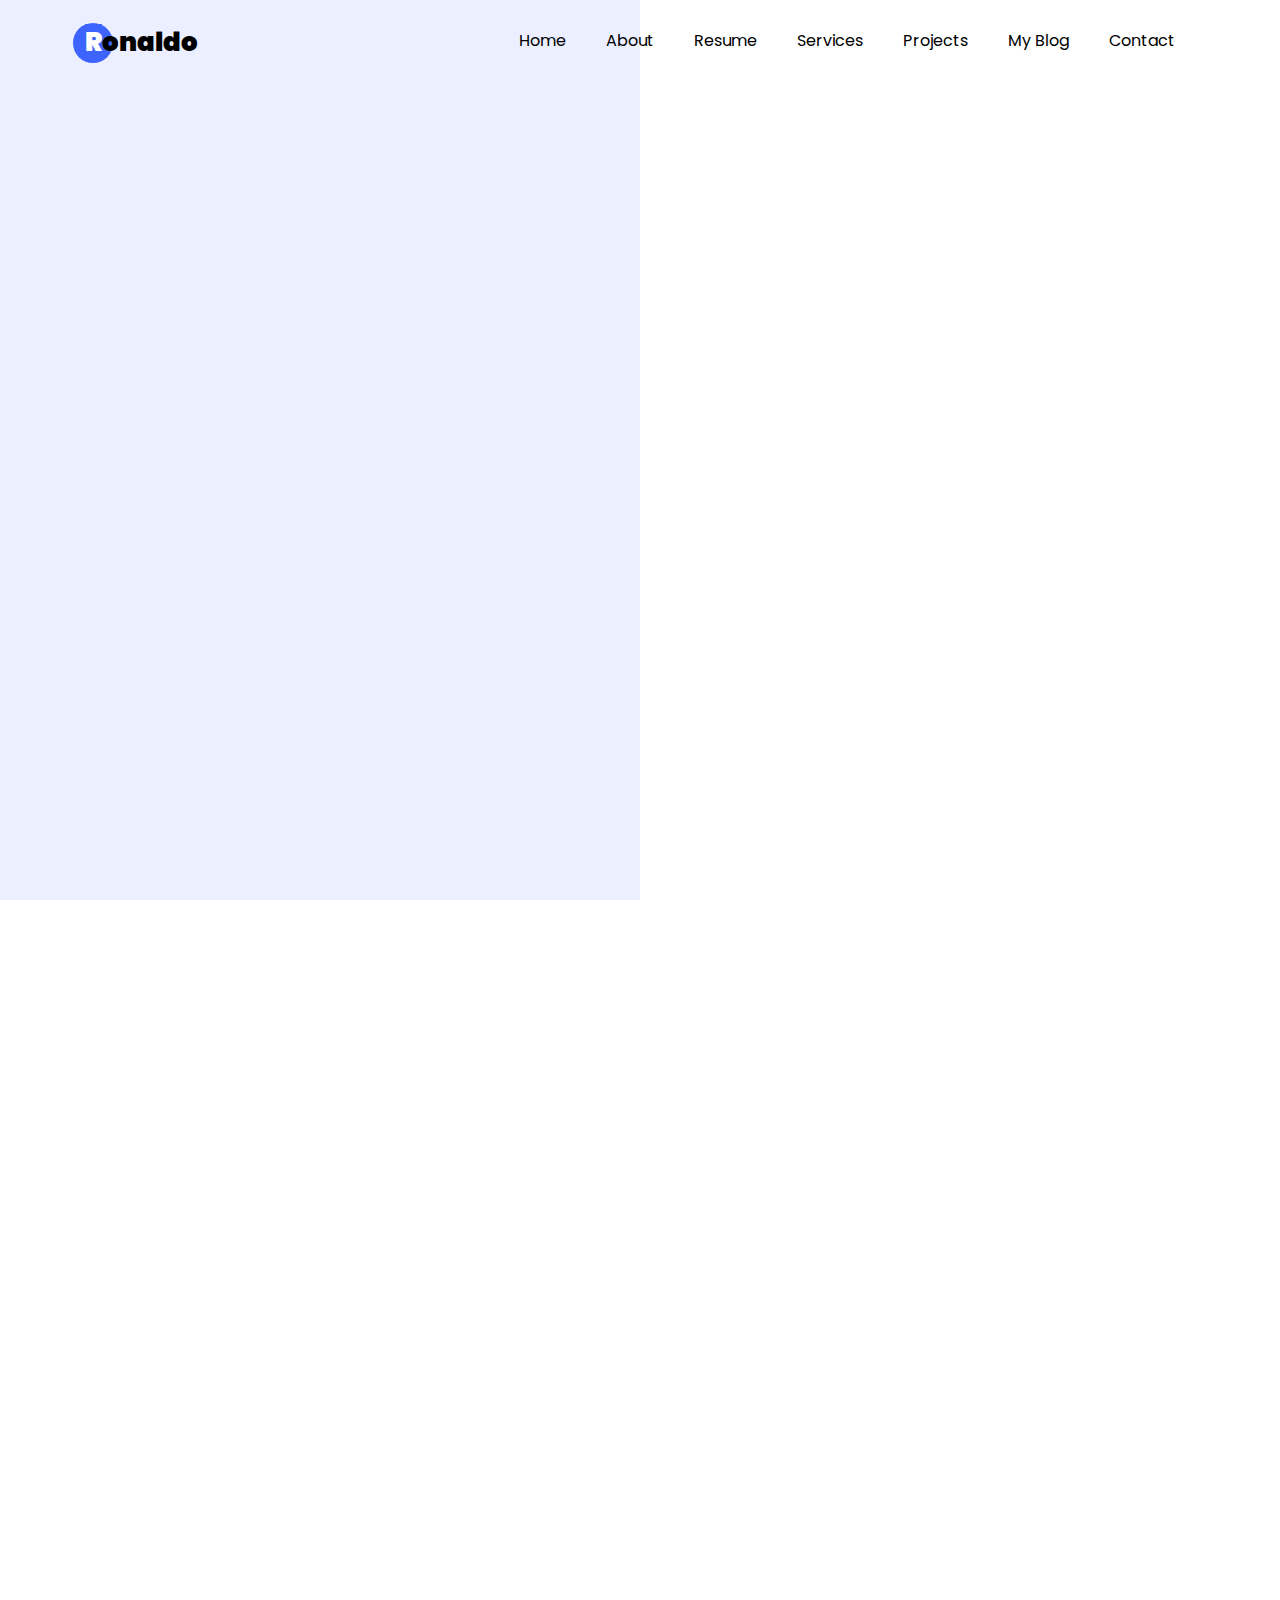
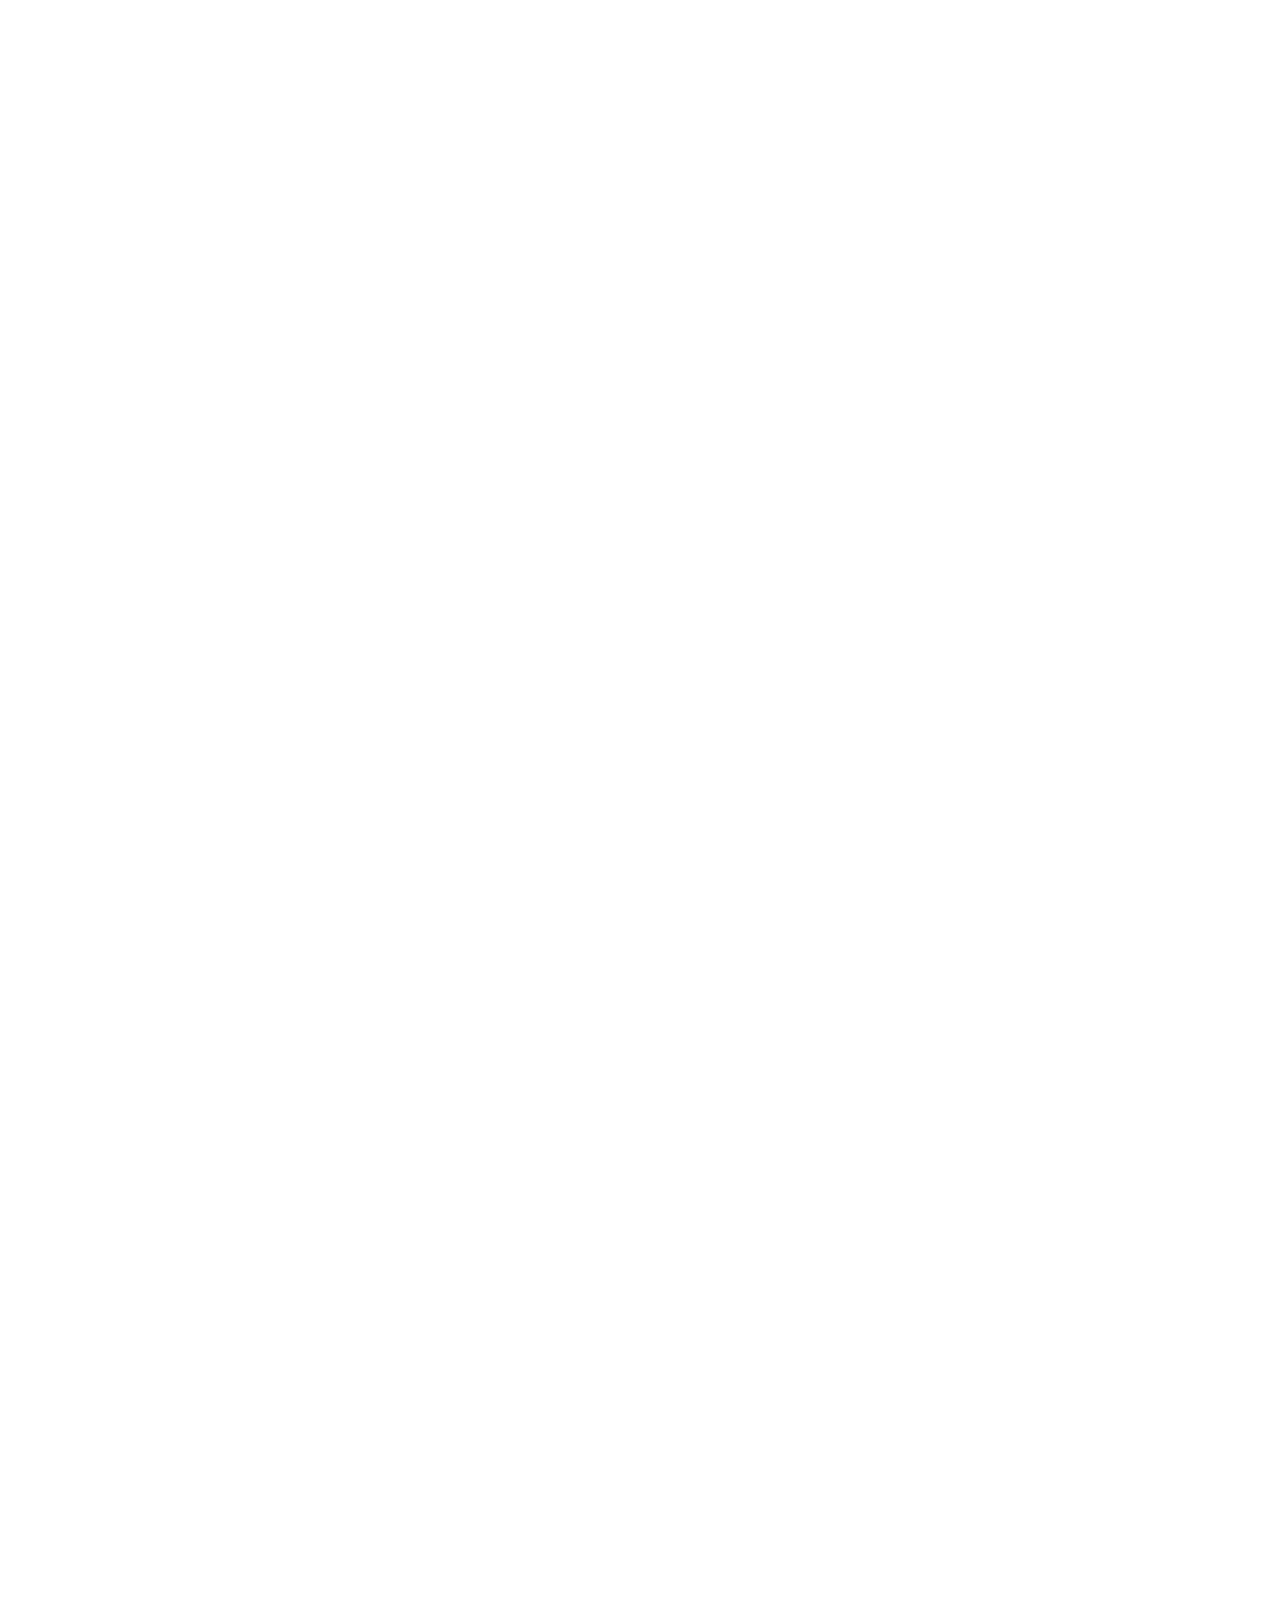
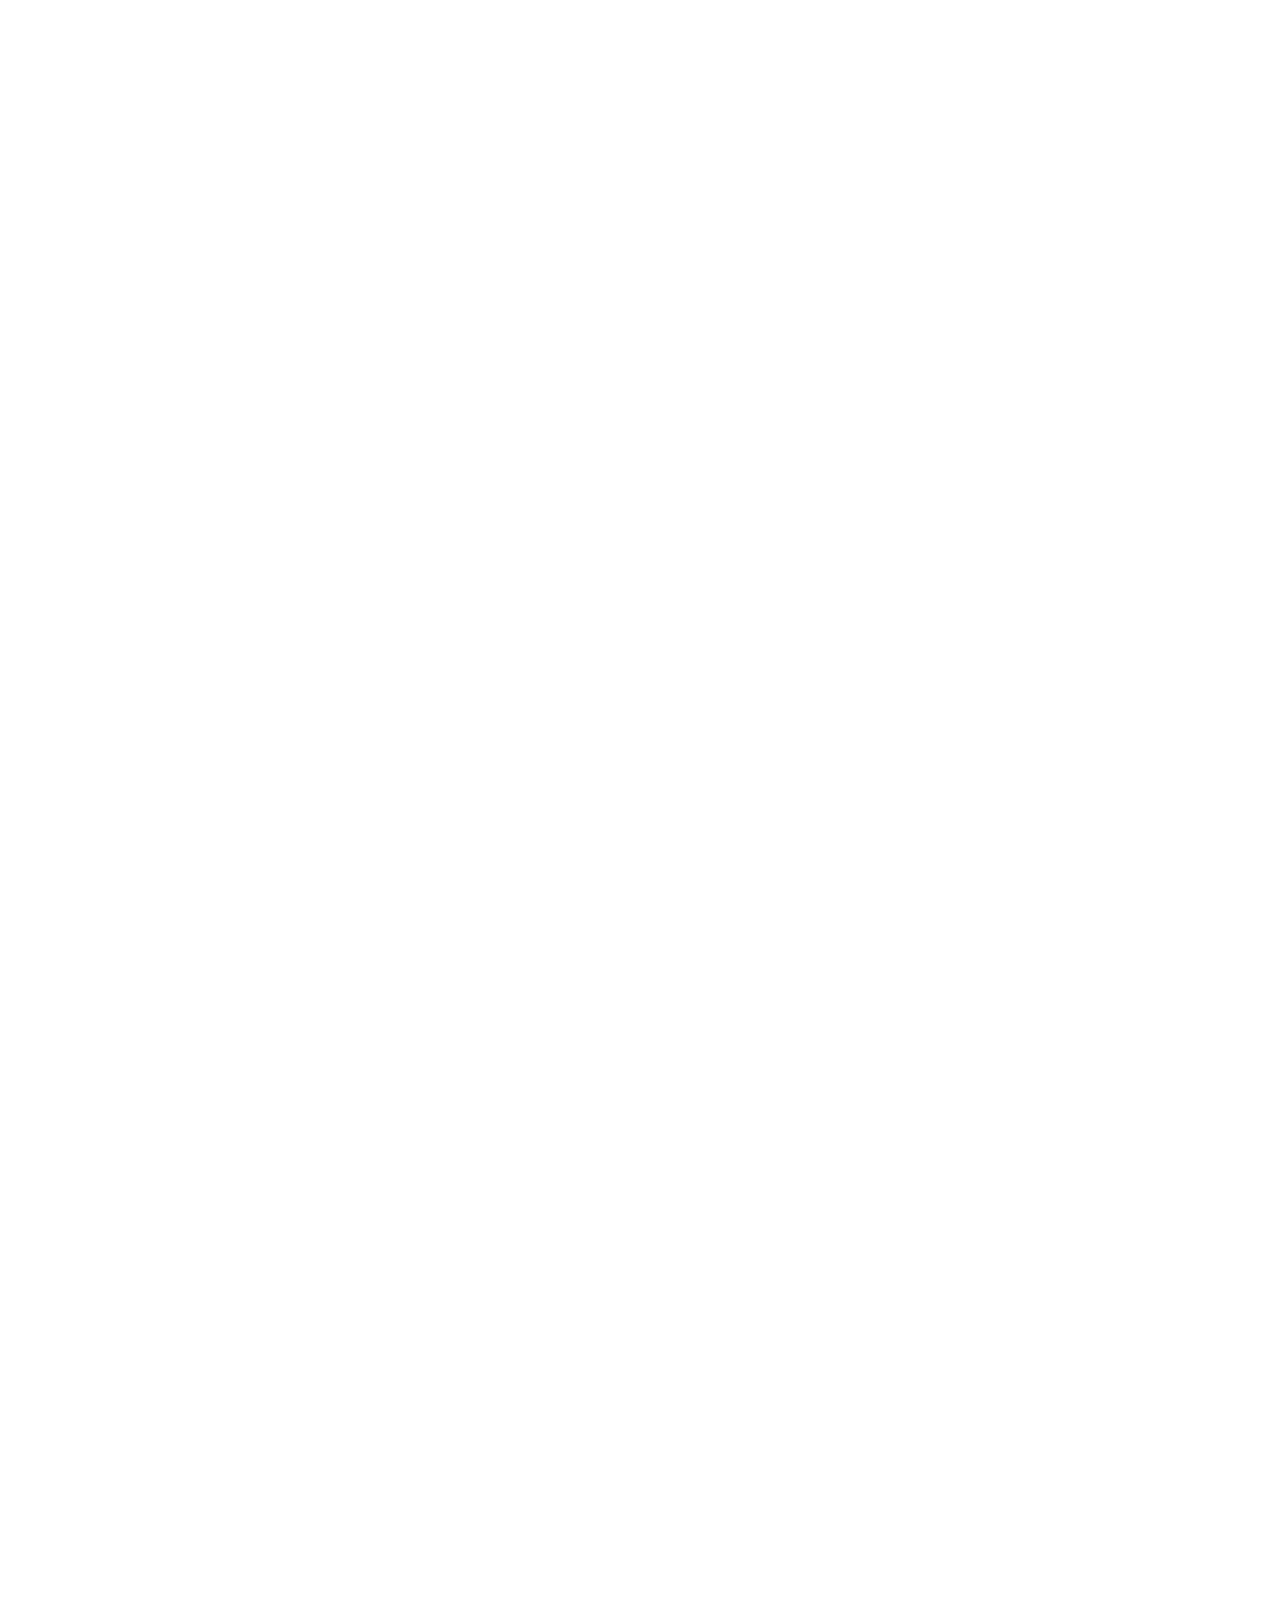
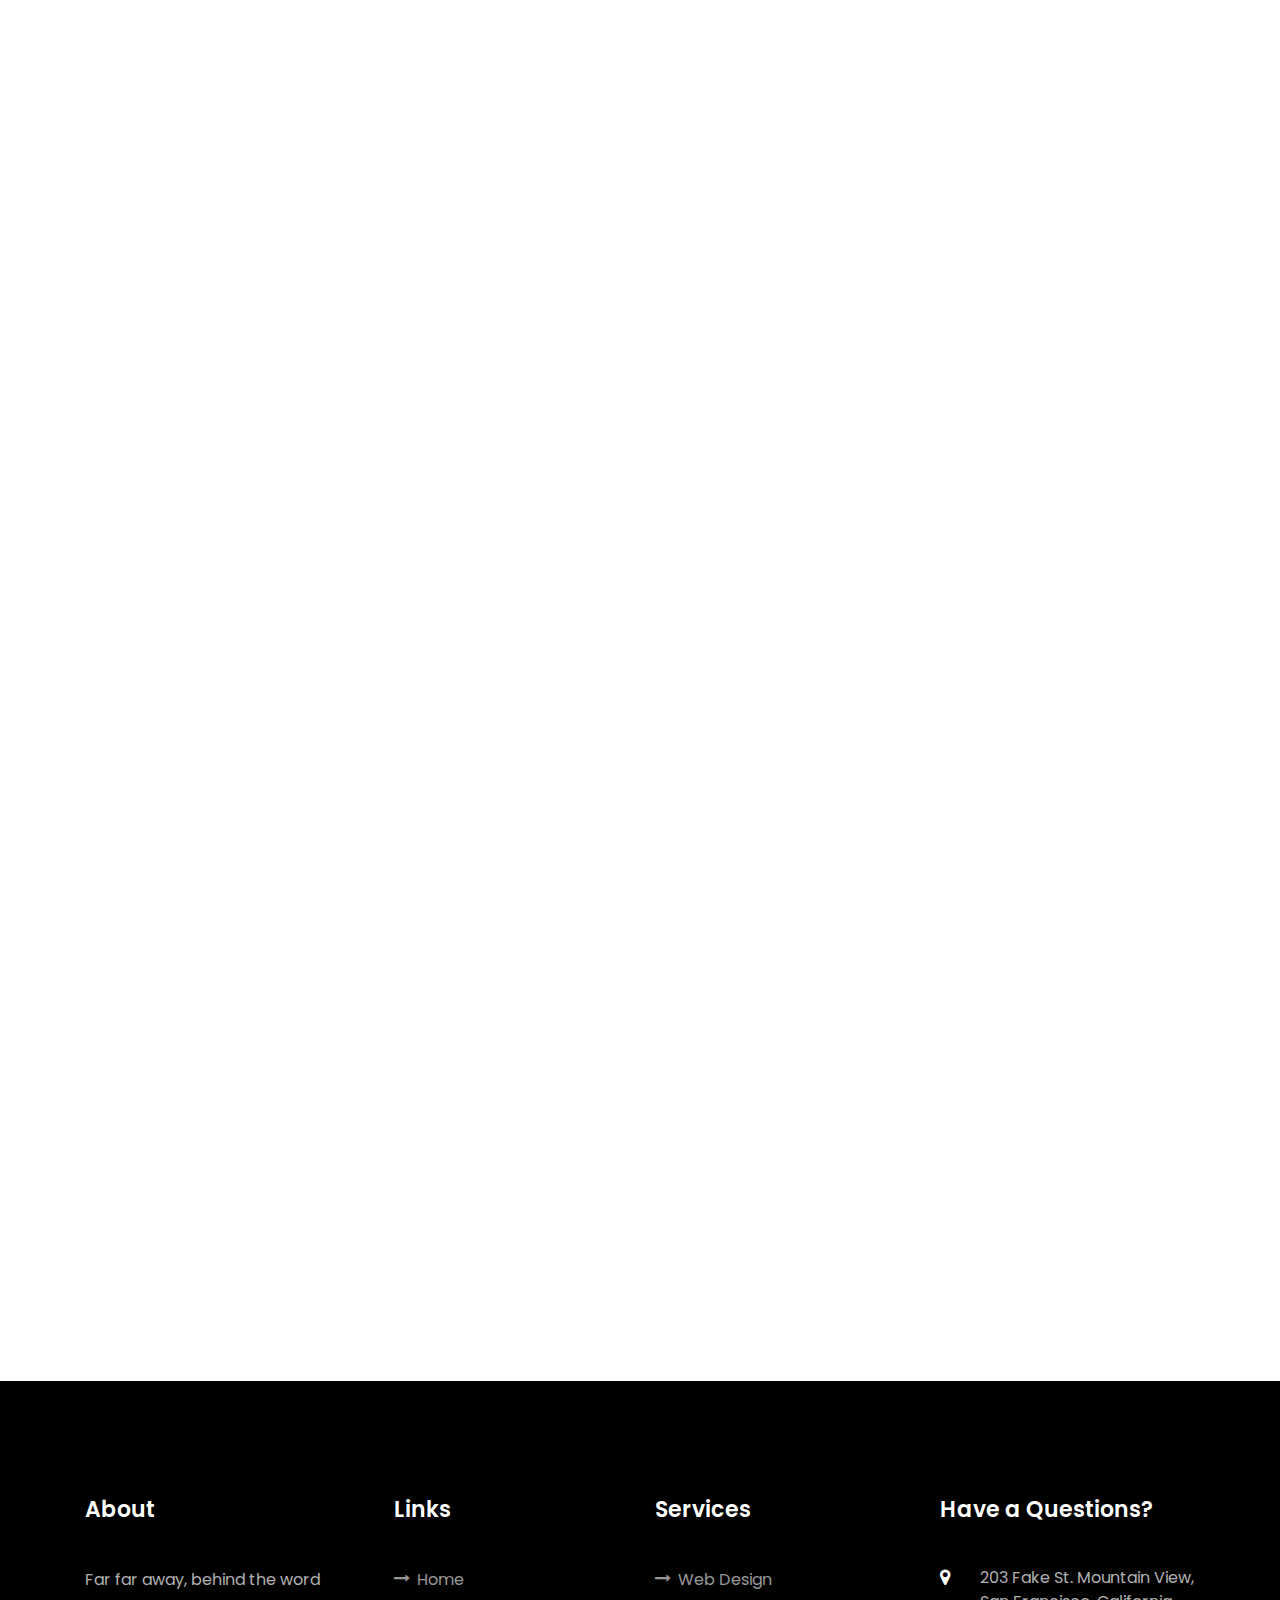
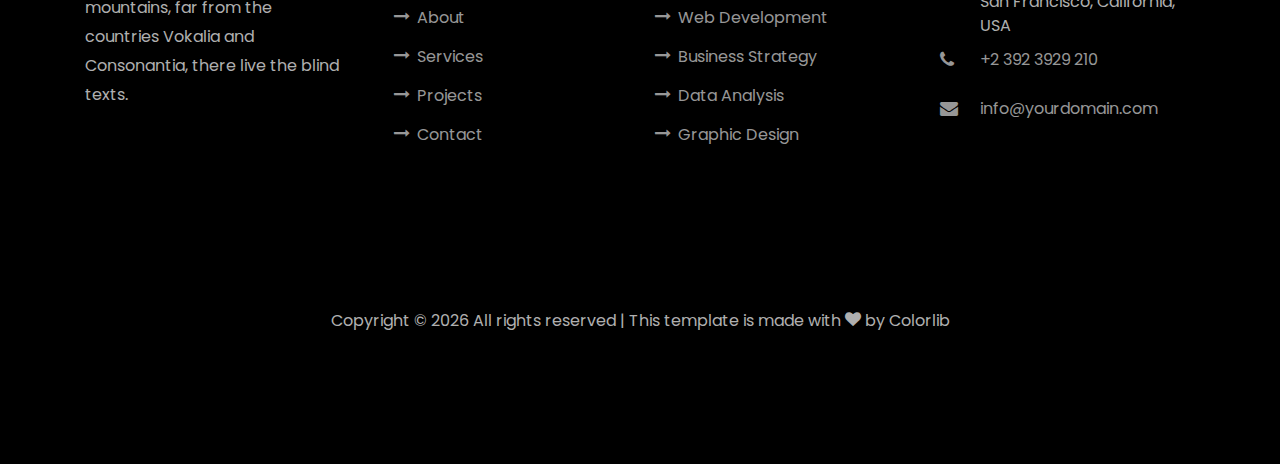
==== commit 1692a65e: "formatted files" ====
--- a/single.html
+++ b/single.html
@@ -1,378 +1,955 @@
 <!DOCTYPE html>
 <html lang="en">
-  <head>
-    <title>Ronaldo - Free Bootstrap 4 Template by Colorlib</title>
-    <meta charset="utf-8">
-    <meta name="viewport" content="width=device-width, initial-scale=1, shrink-to-fit=no">
-    
-    <link href="https://fonts.googleapis.com/css?family=Poppins:100,200,300,400,500,600,700,800,900" rel="stylesheet">
-
-    <link rel="stylesheet" href="css/open-iconic-bootstrap.min.css">
-    <link rel="stylesheet" href="css/animate.css">
-    
-    <link rel="stylesheet" href="css/owl.carousel.min.css">
-    <link rel="stylesheet" href="css/owl.theme.default.min.css">
-    <link rel="stylesheet" href="css/magnific-popup.css">
-
-    <link rel="stylesheet" href="css/aos.css">
-
-    <link rel="stylesheet" href="css/ionicons.min.css">
-    
-    <link rel="stylesheet" href="css/flaticon.css">
-    <link rel="stylesheet" href="css/icomoon.css">
-    <link rel="stylesheet" href="css/style.css">
-  </head>
-  <body data-spy="scroll" data-target=".site-navbar-target" data-offset="300">
-	  
-	  
-    <nav class="navbar navbar-expand-lg navbar-dark ftco_navbar ftco-navbar-light site-navbar-target" id="ftco-navbar">
-	    <div class="container">
-	      <a class="navbar-brand" href="index.html"><span>R</span>onaldo</a>
-	      <button class="navbar-toggler js-fh5co-nav-toggle fh5co-nav-toggle" type="button" data-toggle="collapse" data-target="#ftco-nav" aria-controls="ftco-nav" aria-expanded="false" aria-label="Toggle navigation">
-	        <span class="oi oi-menu"></span> Menu
-	      </button>
-
-	      <div class="collapse navbar-collapse" id="ftco-nav">
-	        <ul class="navbar-nav nav ml-auto">
-	          <li class="nav-item"><a href="index.html#home-section" class="nav-link"><span>Home</span></a></li>
-	          <li class="nav-item"><a href="index.html#about-section" class="nav-link"><span>About</span></a></li>
-	          <li class="nav-item"><a href="index.html#resume-section" class="nav-link"><span>Resume</span></a></li>
-	          <li class="nav-item"><a href="index.html#services-section" class="nav-link"><span>Services</span></a></li>
-	          <li class="nav-item"><a href="index.html#projects-section" class="nav-link"><span>Projects</span></a></li>
-	          <li class="nav-item"><a href="index.html#blog-section" class="nav-link"><span>My Blog</span></a></li>
-	          <li class="nav-item"><a href="index.html#contact-section" class="nav-link"><span>Contact</span></a></li>
-	        </ul>
-	      </div>
-	    </div>
-	  </nav>
-	  <div class="hero-wrap js-fullheight">
-      <div class="overlay"></div>
-      <div class="container">
-        <div class="row no-gutters slider-text js-fullheight justify-content-center align-items-center">
-          <div class="col-lg-10 ftco-animate d-flex align-items-center">
-          	<div class="text text-center">
-          		<h1 class="mb-3 bread">Blog Single Post</h1>
-	            <p class="breadcrumbs"><span class="mr-2"><a href="index.html">Home <i class="ion-ios-arrow-forward"></i></a></span> <span class="mr-2"><a href="blog.html">Blog <i class="ion-ios-arrow-forward"></i></a></span> <span>Blog Single <i class="ion-ios-arrow-forward"></i></span></p>
+    <head>
+        <title>Ronaldo - Free Bootstrap 4 Template by Colorlib</title>
+        <meta charset="utf-8" />
+        <meta
+            name="viewport"
+            content="width=device-width, initial-scale=1, shrink-to-fit=no"
+        />
+
+        <link
+            href="https://fonts.googleapis.com/css?family=Poppins:100,200,300,400,500,600,700,800,900"
+            rel="stylesheet"
+        />
+
+        <link rel="stylesheet" href="css/open-iconic-bootstrap.min.css" />
+        <link rel="stylesheet" href="css/animate.css" />
+
+        <link rel="stylesheet" href="css/owl.carousel.min.css" />
+        <link rel="stylesheet" href="css/owl.theme.default.min.css" />
+        <link rel="stylesheet" href="css/magnific-popup.css" />
+
+        <link rel="stylesheet" href="css/aos.css" />
+
+        <link rel="stylesheet" href="css/ionicons.min.css" />
+
+        <link rel="stylesheet" href="css/flaticon.css" />
+        <link rel="stylesheet" href="css/icomoon.css" />
+        <link rel="stylesheet" href="css/style.css" />
+    </head>
+    <body data-spy="scroll" data-target=".site-navbar-target" data-offset="300">
+        <nav
+            class="navbar navbar-expand-lg navbar-dark ftco_navbar ftco-navbar-light site-navbar-target"
+            id="ftco-navbar"
+        >
+            <div class="container">
+                <a class="navbar-brand" href="index.html"
+                    ><span>R</span>onaldo</a
+                >
+                <button
+                    class="navbar-toggler js-fh5co-nav-toggle fh5co-nav-toggle"
+                    type="button"
+                    data-toggle="collapse"
+                    data-target="#ftco-nav"
+                    aria-controls="ftco-nav"
+                    aria-expanded="false"
+                    aria-label="Toggle navigation"
+                >
+                    <span class="oi oi-menu"></span> Menu
+                </button>
+
+                <div class="collapse navbar-collapse" id="ftco-nav">
+                    <ul class="navbar-nav nav ml-auto">
+                        <li class="nav-item">
+                            <a href="index.html#home-section" class="nav-link"
+                                ><span>Home</span></a
+                            >
+                        </li>
+                        <li class="nav-item">
+                            <a href="index.html#about-section" class="nav-link"
+                                ><span>About</span></a
+                            >
+                        </li>
+                        <li class="nav-item">
+                            <a href="index.html#resume-section" class="nav-link"
+                                ><span>Resume</span></a
+                            >
+                        </li>
+                        <li class="nav-item">
+                            <a
+                                href="index.html#services-section"
+                                class="nav-link"
+                                ><span>Services</span></a
+                            >
+                        </li>
+                        <li class="nav-item">
+                            <a
+                                href="index.html#projects-section"
+                                class="nav-link"
+                                ><span>Projects</span></a
+                            >
+                        </li>
+                        <li class="nav-item">
+                            <a href="index.html#blog-section" class="nav-link"
+                                ><span>My Blog</span></a
+                            >
+                        </li>
+                        <li class="nav-item">
+                            <a
+                                href="index.html#contact-section"
+                                class="nav-link"
+                                ><span>Contact</span></a
+                            >
+                        </li>
+                    </ul>
+                </div>
             </div>
-          </div>
+        </nav>
+        <div class="hero-wrap js-fullheight">
+            <div class="overlay"></div>
+            <div class="container">
+                <div
+                    class="row no-gutters slider-text js-fullheight justify-content-center align-items-center"
+                >
+                    <div
+                        class="col-lg-10 ftco-animate d-flex align-items-center"
+                    >
+                        <div class="text text-center">
+                            <h1 class="mb-3 bread">Blog Single Post</h1>
+                            <p class="breadcrumbs">
+                                <span class="mr-2"
+                                    ><a href="index.html"
+                                        >Home
+                                        <i class="ion-ios-arrow-forward"></i></a
+                                ></span>
+                                <span class="mr-2"
+                                    ><a href="blog.html"
+                                        >Blog
+                                        <i class="ion-ios-arrow-forward"></i></a
+                                ></span>
+                                <span
+                                    >Blog Single
+                                    <i class="ion-ios-arrow-forward"></i
+                                ></span>
+                            </p>
+                        </div>
+                    </div>
+                </div>
+            </div>
         </div>
-      </div>
-    </div>
-		
-		<section class="ftco-section">
-      <div class="container">
-        <div class="row">
-          <div class="col-lg-8 ftco-animate">
-            <h2 class="mb-3">It is a long established fact a reader be distracted</h2>
-            <p>Lorem ipsum dolor sit amet, consectetur adipisicing elit. Reiciendis, eius mollitia suscipit, quisquam doloremque distinctio perferendis et doloribus unde architecto optio laboriosam porro adipisci sapiente officiis nemo accusamus ad praesentium? Esse minima nisi et. Dolore perferendis, enim praesentium omnis, iste doloremque quia officia optio deserunt molestiae voluptates soluta architecto tempora.</p>
-            <p>
-              <img src="images/image_3.jpg" alt="" class="img-fluid">
-            </p>
-            <p>Molestiae cupiditate inventore animi, maxime sapiente optio, illo est nemo veritatis repellat sunt doloribus nesciunt! Minima laborum magni reiciendis qui voluptate quisquam voluptatem soluta illo eum ullam incidunt rem assumenda eveniet eaque sequi deleniti tenetur dolore amet fugit perspiciatis ipsa, odit. Nesciunt dolor minima esse vero ut ea, repudiandae suscipit!</p>
-            <h2 class="mb-3 mt-5">#2. Creative WordPress Themes</h2>
-            <p>Temporibus ad error suscipit exercitationem hic molestiae totam obcaecati rerum, eius aut, in. Exercitationem atque quidem tempora maiores ex architecto voluptatum aut officia doloremque. Error dolore voluptas, omnis molestias odio dignissimos culpa ex earum nisi consequatur quos odit quasi repellat qui officiis reiciendis incidunt hic non? Debitis commodi aut, adipisci.</p>
-            <p>
-              <img src="images/image_4.jpg" alt="" class="img-fluid">
-            </p>
-            <p>Quisquam esse aliquam fuga distinctio, quidem delectus veritatis reiciendis. Nihil explicabo quod, est eos ipsum. Unde aut non tenetur tempore, nisi culpa voluptate maiores officiis quis vel ab consectetur suscipit veritatis nulla quos quia aspernatur perferendis, libero sint. Error, velit, porro. Deserunt minus, quibusdam iste enim veniam, modi rem maiores.</p>
-            <p>Odit voluptatibus, eveniet vel nihil cum ullam dolores laborum, quo velit commodi rerum eum quidem pariatur! Quia fuga iste tenetur, ipsa vel nisi in dolorum consequatur, veritatis porro explicabo soluta commodi libero voluptatem similique id quidem? Blanditiis voluptates aperiam non magni. Reprehenderit nobis odit inventore, quia laboriosam harum excepturi ea.</p>
-            <p>Adipisci vero culpa, eius nobis soluta. Dolore, maxime ullam ipsam quidem, dolor distinctio similique asperiores voluptas enim, exercitationem ratione aut adipisci modi quod quibusdam iusto, voluptates beatae iure nemo itaque laborum. Consequuntur et pariatur totam fuga eligendi vero dolorum provident. Voluptatibus, veritatis. Beatae numquam nam ab voluptatibus culpa, tenetur recusandae!</p>
-            <p>Voluptas dolores dignissimos dolorum temporibus, autem aliquam ducimus at officia adipisci quasi nemo a perspiciatis provident magni laboriosam repudiandae iure iusto commodi debitis est blanditiis alias laborum sint dolore. Dolores, iure, reprehenderit. Error provident, pariatur cupiditate soluta doloremque aut ratione. Harum voluptates mollitia illo minus praesentium, rerum ipsa debitis, inventore?</p>
-            <div class="tag-widget post-tag-container mb-5 mt-5">
-              <div class="tagcloud">
-                <a href="#" class="tag-cloud-link">Life</a>
-                <a href="#" class="tag-cloud-link">Sport</a>
-                <a href="#" class="tag-cloud-link">Tech</a>
-                <a href="#" class="tag-cloud-link">Travel</a>
-              </div>
+
+        <section class="ftco-section">
+            <div class="container">
+                <div class="row">
+                    <div class="col-lg-8 ftco-animate">
+                        <h2 class="mb-3">
+                            It is a long established fact a reader be distracted
+                        </h2>
+                        <p>
+                            Lorem ipsum dolor sit amet, consectetur adipisicing
+                            elit. Reiciendis, eius mollitia suscipit, quisquam
+                            doloremque distinctio perferendis et doloribus unde
+                            architecto optio laboriosam porro adipisci sapiente
+                            officiis nemo accusamus ad praesentium? Esse minima
+                            nisi et. Dolore perferendis, enim praesentium omnis,
+                            iste doloremque quia officia optio deserunt
+                            molestiae voluptates soluta architecto tempora.
+                        </p>
+                        <p>
+                            <img
+                                src="images/image_3.jpg"
+                                alt=""
+                                class="img-fluid"
+                            />
+                        </p>
+                        <p>
+                            Molestiae cupiditate inventore animi, maxime
+                            sapiente optio, illo est nemo veritatis repellat
+                            sunt doloribus nesciunt! Minima laborum magni
+                            reiciendis qui voluptate quisquam voluptatem soluta
+                            illo eum ullam incidunt rem assumenda eveniet eaque
+                            sequi deleniti tenetur dolore amet fugit
+                            perspiciatis ipsa, odit. Nesciunt dolor minima esse
+                            vero ut ea, repudiandae suscipit!
+                        </p>
+                        <h2 class="mb-3 mt-5">#2. Creative WordPress Themes</h2>
+                        <p>
+                            Temporibus ad error suscipit exercitationem hic
+                            molestiae totam obcaecati rerum, eius aut, in.
+                            Exercitationem atque quidem tempora maiores ex
+                            architecto voluptatum aut officia doloremque. Error
+                            dolore voluptas, omnis molestias odio dignissimos
+                            culpa ex earum nisi consequatur quos odit quasi
+                            repellat qui officiis reiciendis incidunt hic non?
+                            Debitis commodi aut, adipisci.
+                        </p>
+                        <p>
+                            <img
+                                src="images/image_4.jpg"
+                                alt=""
+                                class="img-fluid"
+                            />
+                        </p>
+                        <p>
+                            Quisquam esse aliquam fuga distinctio, quidem
+                            delectus veritatis reiciendis. Nihil explicabo quod,
+                            est eos ipsum. Unde aut non tenetur tempore, nisi
+                            culpa voluptate maiores officiis quis vel ab
+                            consectetur suscipit veritatis nulla quos quia
+                            aspernatur perferendis, libero sint. Error, velit,
+                            porro. Deserunt minus, quibusdam iste enim veniam,
+                            modi rem maiores.
+                        </p>
+                        <p>
+                            Odit voluptatibus, eveniet vel nihil cum ullam
+                            dolores laborum, quo velit commodi rerum eum quidem
+                            pariatur! Quia fuga iste tenetur, ipsa vel nisi in
+                            dolorum consequatur, veritatis porro explicabo
+                            soluta commodi libero voluptatem similique id
+                            quidem? Blanditiis voluptates aperiam non magni.
+                            Reprehenderit nobis odit inventore, quia laboriosam
+                            harum excepturi ea.
+                        </p>
+                        <p>
+                            Adipisci vero culpa, eius nobis soluta. Dolore,
+                            maxime ullam ipsam quidem, dolor distinctio
+                            similique asperiores voluptas enim, exercitationem
+                            ratione aut adipisci modi quod quibusdam iusto,
+                            voluptates beatae iure nemo itaque laborum.
+                            Consequuntur et pariatur totam fuga eligendi vero
+                            dolorum provident. Voluptatibus, veritatis. Beatae
+                            numquam nam ab voluptatibus culpa, tenetur
+                            recusandae!
+                        </p>
+                        <p>
+                            Voluptas dolores dignissimos dolorum temporibus,
+                            autem aliquam ducimus at officia adipisci quasi nemo
+                            a perspiciatis provident magni laboriosam
+                            repudiandae iure iusto commodi debitis est
+                            blanditiis alias laborum sint dolore. Dolores, iure,
+                            reprehenderit. Error provident, pariatur cupiditate
+                            soluta doloremque aut ratione. Harum voluptates
+                            mollitia illo minus praesentium, rerum ipsa debitis,
+                            inventore?
+                        </p>
+                        <div class="tag-widget post-tag-container mb-5 mt-5">
+                            <div class="tagcloud">
+                                <a href="#" class="tag-cloud-link">Life</a>
+                                <a href="#" class="tag-cloud-link">Sport</a>
+                                <a href="#" class="tag-cloud-link">Tech</a>
+                                <a href="#" class="tag-cloud-link">Travel</a>
+                            </div>
+                        </div>
+
+                        <div class="about-author d-flex p-4 bg-light">
+                            <div class="bio mr-5">
+                                <img
+                                    src="images/person_1.jpg"
+                                    alt="Image placeholder"
+                                    class="img-fluid mb-4"
+                                />
+                            </div>
+                            <div class="desc">
+                                <h3>George Washington</h3>
+                                <p>
+                                    Lorem ipsum dolor sit amet, consectetur
+                                    adipisicing elit. Ducimus itaque, autem
+                                    necessitatibus voluptate quod mollitia
+                                    delectus aut, sunt placeat nam vero culpa
+                                    sapiente consectetur similique, inventore
+                                    eos fugit cupiditate numquam!
+                                </p>
+                            </div>
+                        </div>
+
+                        <div class="pt-5 mt-5">
+                            <h3 class="mb-5">6 Comments</h3>
+                            <ul class="comment-list">
+                                <li class="comment">
+                                    <div class="vcard bio">
+                                        <img
+                                            src="images/person_1.jpg"
+                                            alt="Image placeholder"
+                                        />
+                                    </div>
+                                    <div class="comment-body">
+                                        <h3>John Doe</h3>
+                                        <div class="meta">
+                                            Sept. 12, 2019 at 2:21pm
+                                        </div>
+                                        <p>
+                                            Lorem ipsum dolor sit amet,
+                                            consectetur adipisicing elit.
+                                            Pariatur quidem laborum
+                                            necessitatibus, ipsam impedit vitae
+                                            autem, eum officia, fugiat saepe
+                                            enim sapiente iste iure! Quam
+                                            voluptas earum impedit
+                                            necessitatibus, nihil?
+                                        </p>
+                                        <p>
+                                            <a href="#" class="reply">Reply</a>
+                                        </p>
+                                    </div>
+                                </li>
+
+                                <li class="comment">
+                                    <div class="vcard bio">
+                                        <img
+                                            src="images/person_1.jpg"
+                                            alt="Image placeholder"
+                                        />
+                                    </div>
+                                    <div class="comment-body">
+                                        <h3>John Doe</h3>
+                                        <div class="meta">
+                                            Sept. 12, 2019 at 2:21pm
+                                        </div>
+                                        <p>
+                                            Lorem ipsum dolor sit amet,
+                                            consectetur adipisicing elit.
+                                            Pariatur quidem laborum
+                                            necessitatibus, ipsam impedit vitae
+                                            autem, eum officia, fugiat saepe
+                                            enim sapiente iste iure! Quam
+                                            voluptas earum impedit
+                                            necessitatibus, nihil?
+                                        </p>
+                                        <p>
+                                            <a href="#" class="reply">Reply</a>
+                                        </p>
+                                    </div>
+
+                                    <ul class="children">
+                                        <li class="comment">
+                                            <div class="vcard bio">
+                                                <img
+                                                    src="images/person_1.jpg"
+                                                    alt="Image placeholder"
+                                                />
+                                            </div>
+                                            <div class="comment-body">
+                                                <h3>John Doe</h3>
+                                                <div class="meta">
+                                                    Sept. 12, 2019 at 2:21pm
+                                                </div>
+                                                <p>
+                                                    Lorem ipsum dolor sit amet,
+                                                    consectetur adipisicing
+                                                    elit. Pariatur quidem
+                                                    laborum necessitatibus,
+                                                    ipsam impedit vitae autem,
+                                                    eum officia, fugiat saepe
+                                                    enim sapiente iste iure!
+                                                    Quam voluptas earum impedit
+                                                    necessitatibus, nihil?
+                                                </p>
+                                                <p>
+                                                    <a href="#" class="reply"
+                                                        >Reply</a
+                                                    >
+                                                </p>
+                                            </div>
+
+                                            <ul class="children">
+                                                <li class="comment">
+                                                    <div class="vcard bio">
+                                                        <img
+                                                            src="images/person_1.jpg"
+                                                            alt="Image placeholder"
+                                                        />
+                                                    </div>
+                                                    <div class="comment-body">
+                                                        <h3>John Doe</h3>
+                                                        <div class="meta">
+                                                            Sept. 12, 2019 at
+                                                            2:21pm
+                                                        </div>
+                                                        <p>
+                                                            Lorem ipsum dolor
+                                                            sit amet,
+                                                            consectetur
+                                                            adipisicing elit.
+                                                            Pariatur quidem
+                                                            laborum
+                                                            necessitatibus,
+                                                            ipsam impedit vitae
+                                                            autem, eum officia,
+                                                            fugiat saepe enim
+                                                            sapiente iste iure!
+                                                            Quam voluptas earum
+                                                            impedit
+                                                            necessitatibus,
+                                                            nihil?
+                                                        </p>
+                                                        <p>
+                                                            <a
+                                                                href="#"
+                                                                class="reply"
+                                                                >Reply</a
+                                                            >
+                                                        </p>
+                                                    </div>
+
+                                                    <ul class="children">
+                                                        <li class="comment">
+                                                            <div
+                                                                class="vcard bio"
+                                                            >
+                                                                <img
+                                                                    src="images/person_1.jpg"
+                                                                    alt="Image placeholder"
+                                                                />
+                                                            </div>
+                                                            <div
+                                                                class="comment-body"
+                                                            >
+                                                                <h3>
+                                                                    John Doe
+                                                                </h3>
+                                                                <div
+                                                                    class="meta"
+                                                                >
+                                                                    Sept. 12,
+                                                                    2019 at
+                                                                    2:21pm
+                                                                </div>
+                                                                <p>
+                                                                    Lorem ipsum
+                                                                    dolor sit
+                                                                    amet,
+                                                                    consectetur
+                                                                    adipisicing
+                                                                    elit.
+                                                                    Pariatur
+                                                                    quidem
+                                                                    laborum
+                                                                    necessitatibus,
+                                                                    ipsam
+                                                                    impedit
+                                                                    vitae autem,
+                                                                    eum officia,
+                                                                    fugiat saepe
+                                                                    enim
+                                                                    sapiente
+                                                                    iste iure!
+                                                                    Quam
+                                                                    voluptas
+                                                                    earum
+                                                                    impedit
+                                                                    necessitatibus,
+                                                                    nihil?
+                                                                </p>
+                                                                <p>
+                                                                    <a
+                                                                        href="#"
+                                                                        class="reply"
+                                                                        >Reply</a
+                                                                    >
+                                                                </p>
+                                                            </div>
+                                                        </li>
+                                                    </ul>
+                                                </li>
+                                            </ul>
+                                        </li>
+                                    </ul>
+                                </li>
+
+                                <li class="comment">
+                                    <div class="vcard bio">
+                                        <img
+                                            src="images/person_1.jpg"
+                                            alt="Image placeholder"
+                                        />
+                                    </div>
+                                    <div class="comment-body">
+                                        <h3>John Doe</h3>
+                                        <div class="meta">
+                                            Sept. 12, 2019 at 2:21pm
+                                        </div>
+                                        <p>
+                                            Lorem ipsum dolor sit amet,
+                                            consectetur adipisicing elit.
+                                            Pariatur quidem laborum
+                                            necessitatibus, ipsam impedit vitae
+                                            autem, eum officia, fugiat saepe
+                                            enim sapiente iste iure! Quam
+                                            voluptas earum impedit
+                                            necessitatibus, nihil?
+                                        </p>
+                                        <p>
+                                            <a href="#" class="reply">Reply</a>
+                                        </p>
+                                    </div>
+                                </li>
+                            </ul>
+                            <!-- END comment-list -->
+
+                            <div class="comment-form-wrap pt-5">
+                                <h3 class="mb-5">Leave a comment</h3>
+                                <form action="#" class="p-5 bg-light">
+                                    <div class="form-group">
+                                        <label for="name">Name *</label>
+                                        <input
+                                            type="text"
+                                            class="form-control"
+                                            id="name"
+                                        />
+                                    </div>
+                                    <div class="form-group">
+                                        <label for="email">Email *</label>
+                                        <input
+                                            type="email"
+                                            class="form-control"
+                                            id="email"
+                                        />
+                                    </div>
+                                    <div class="form-group">
+                                        <label for="website">Website</label>
+                                        <input
+                                            type="url"
+                                            class="form-control"
+                                            id="website"
+                                        />
+                                    </div>
+
+                                    <div class="form-group">
+                                        <label for="message">Message</label>
+                                        <textarea
+                                            name=""
+                                            id="message"
+                                            cols="30"
+                                            rows="10"
+                                            class="form-control"
+                                        ></textarea>
+                                    </div>
+                                    <div class="form-group">
+                                        <input
+                                            type="submit"
+                                            value="Post Comment"
+                                            class="btn py-3 px-4 btn-primary"
+                                        />
+                                    </div>
+                                </form>
+                            </div>
+                        </div>
+                    </div>
+                    <!-- .col-md-8 -->
+                    <div class="col-lg-4 sidebar ftco-animate">
+                        <div class="sidebar-box">
+                            <form action="#" class="search-form">
+                                <div class="form-group">
+                                    <span class="icon icon-search"></span>
+                                    <input
+                                        type="text"
+                                        class="form-control"
+                                        placeholder="Search..."
+                                    />
+                                </div>
+                            </form>
+                        </div>
+                        <div class="sidebar-box ftco-animate">
+                            <h3 class="heading-sidebar">Categories</h3>
+                            <ul class="categories">
+                                <li>
+                                    <a href="#"
+                                        >Interior Design <span>(12)</span></a
+                                    >
+                                </li>
+                                <li>
+                                    <a href="#"
+                                        >Exterior Design <span>(22)</span></a
+                                    >
+                                </li>
+                                <li>
+                                    <a href="#"
+                                        >Industrial Design <span>(37)</span></a
+                                    >
+                                </li>
+                                <li>
+                                    <a href="#"
+                                        >Landscape Design <span>(42)</span></a
+                                    >
+                                </li>
+                            </ul>
+                        </div>
+
+                        <div class="sidebar-box ftco-animate">
+                            <h3 class="heading-sidebar">Recent Blog</h3>
+                            <div class="block-21 mb-4 d-flex">
+                                <a
+                                    class="blog-img mr-4"
+                                    style="
+                                        background-image: url(images/image_1.jpg);
+                                    "
+                                ></a>
+                                <div class="text">
+                                    <h3 class="heading">
+                                        <a href="#"
+                                            >Why Lead Generation is Key for
+                                            Business Growth</a
+                                        >
+                                    </h3>
+                                    <div class="meta">
+                                        <div>
+                                            <a href="#"
+                                                ><span
+                                                    class="icon-calendar"
+                                                ></span>
+                                                March 12, 2019</a
+                                            >
+                                        </div>
+                                        <div>
+                                            <a href="#"
+                                                ><span
+                                                    class="icon-person"
+                                                ></span>
+                                                Admin</a
+                                            >
+                                        </div>
+                                        <div>
+                                            <a href="#"
+                                                ><span class="icon-chat"></span>
+                                                19</a
+                                            >
+                                        </div>
+                                    </div>
+                                </div>
+                            </div>
+                            <div class="block-21 mb-4 d-flex">
+                                <a
+                                    class="blog-img mr-4"
+                                    style="
+                                        background-image: url(images/image_2.jpg);
+                                    "
+                                ></a>
+                                <div class="text">
+                                    <h3 class="heading">
+                                        <a href="#"
+                                            >Why Lead Generation is Key for
+                                            Business Growth</a
+                                        >
+                                    </h3>
+                                    <div class="meta">
+                                        <div>
+                                            <a href="#"
+                                                ><span
+                                                    class="icon-calendar"
+                                                ></span>
+                                                March 12, 2019</a
+                                            >
+                                        </div>
+                                        <div>
+                                            <a href="#"
+                                                ><span
+                                                    class="icon-person"
+                                                ></span>
+                                                Admin</a
+                                            >
+                                        </div>
+                                        <div>
+                                            <a href="#"
+                                                ><span class="icon-chat"></span>
+                                                19</a
+                                            >
+                                        </div>
+                                    </div>
+                                </div>
+                            </div>
+                            <div class="block-21 mb-4 d-flex">
+                                <a
+                                    class="blog-img mr-4"
+                                    style="
+                                        background-image: url(images/image_3.jpg);
+                                    "
+                                ></a>
+                                <div class="text">
+                                    <h3 class="heading">
+                                        <a href="#"
+                                            >Why Lead Generation is Key for
+                                            Business Growth</a
+                                        >
+                                    </h3>
+                                    <div class="meta">
+                                        <div>
+                                            <a href="#"
+                                                ><span
+                                                    class="icon-calendar"
+                                                ></span>
+                                                March 12, 2019</a
+                                            >
+                                        </div>
+                                        <div>
+                                            <a href="#"
+                                                ><span
+                                                    class="icon-person"
+                                                ></span>
+                                                Admin</a
+                                            >
+                                        </div>
+                                        <div>
+                                            <a href="#"
+                                                ><span class="icon-chat"></span>
+                                                19</a
+                                            >
+                                        </div>
+                                    </div>
+                                </div>
+                            </div>
+                        </div>
+
+                        <div class="sidebar-box ftco-animate">
+                            <h3 class="heading-sidebar">Tag Cloud</h3>
+                            <div class="tagcloud">
+                                <a href="#" class="tag-cloud-link">house</a>
+                                <a href="#" class="tag-cloud-link">office</a>
+                                <a href="#" class="tag-cloud-link">building</a>
+                                <a href="#" class="tag-cloud-link">land</a>
+                                <a href="#" class="tag-cloud-link">table</a>
+                                <a href="#" class="tag-cloud-link">interior</a>
+                                <a href="#" class="tag-cloud-link">exterior</a>
+                                <a href="#" class="tag-cloud-link"
+                                    >industrial</a
+                                >
+                            </div>
+                        </div>
+
+                        <div class="sidebar-box ftco-animate">
+                            <h3 class="heading-sidebar">Paragraph</h3>
+                            <p>
+                                Lorem ipsum dolor sit amet, consectetur
+                                adipisicing elit. Ducimus itaque, autem
+                                necessitatibus voluptate quod mollitia delectus
+                                aut, sunt placeat nam vero culpa sapiente
+                                consectetur similique, inventore eos fugit
+                                cupiditate numquam!
+                            </p>
+                        </div>
+                    </div>
+                </div>
             </div>
-            
-            <div class="about-author d-flex p-4 bg-light">
-              <div class="bio mr-5">
-                <img src="images/person_1.jpg" alt="Image placeholder" class="img-fluid mb-4">
-              </div>
-              <div class="desc">
-                <h3>George Washington</h3>
-                <p>Lorem ipsum dolor sit amet, consectetur adipisicing elit. Ducimus itaque, autem necessitatibus voluptate quod mollitia delectus aut, sunt placeat nam vero culpa sapiente consectetur similique, inventore eos fugit cupiditate numquam!</p>
-              </div>
+        </section>
+        <!-- .section -->
+
+        <footer class="ftco-footer ftco-section">
+            <div class="container">
+                <div class="row mb-5">
+                    <div class="col-md">
+                        <div class="ftco-footer-widget mb-4">
+                            <h2 class="ftco-heading-2">About</h2>
+                            <p>
+                                Far far away, behind the word mountains, far
+                                from the countries Vokalia and Consonantia,
+                                there live the blind texts.
+                            </p>
+                            <ul
+                                class="ftco-footer-social list-unstyled float-md-left float-lft mt-5"
+                            >
+                                <li class="ftco-animate">
+                                    <a href="#"
+                                        ><span class="icon-twitter"></span
+                                    ></a>
+                                </li>
+                                <li class="ftco-animate">
+                                    <a href="#"
+                                        ><span class="icon-facebook"></span
+                                    ></a>
+                                </li>
+                                <li class="ftco-animate">
+                                    <a href="#"
+                                        ><span class="icon-instagram"></span
+                                    ></a>
+                                </li>
+                            </ul>
+                        </div>
+                    </div>
+                    <div class="col-md">
+                        <div class="ftco-footer-widget mb-4 ml-md-4">
+                            <h2 class="ftco-heading-2">Links</h2>
+                            <ul class="list-unstyled">
+                                <li>
+                                    <a href="#"
+                                        ><span
+                                            class="icon-long-arrow-right mr-2"
+                                        ></span
+                                        >Home</a
+                                    >
+                                </li>
+                                <li>
+                                    <a href="#"
+                                        ><span
+                                            class="icon-long-arrow-right mr-2"
+                                        ></span
+                                        >About</a
+                                    >
+                                </li>
+                                <li>
+                                    <a href="#"
+                                        ><span
+                                            class="icon-long-arrow-right mr-2"
+                                        ></span
+                                        >Services</a
+                                    >
+                                </li>
+                                <li>
+                                    <a href="#"
+                                        ><span
+                                            class="icon-long-arrow-right mr-2"
+                                        ></span
+                                        >Projects</a
+                                    >
+                                </li>
+                                <li>
+                                    <a href="#"
+                                        ><span
+                                            class="icon-long-arrow-right mr-2"
+                                        ></span
+                                        >Contact</a
+                                    >
+                                </li>
+                            </ul>
+                        </div>
+                    </div>
+                    <div class="col-md">
+                        <div class="ftco-footer-widget mb-4">
+                            <h2 class="ftco-heading-2">Services</h2>
+                            <ul class="list-unstyled">
+                                <li>
+                                    <a href="#"
+                                        ><span
+                                            class="icon-long-arrow-right mr-2"
+                                        ></span
+                                        >Web Design</a
+                                    >
+                                </li>
+                                <li>
+                                    <a href="#"
+                                        ><span
+                                            class="icon-long-arrow-right mr-2"
+                                        ></span
+                                        >Web Development</a
+                                    >
+                                </li>
+                                <li>
+                                    <a href="#"
+                                        ><span
+                                            class="icon-long-arrow-right mr-2"
+                                        ></span
+                                        >Business Strategy</a
+                                    >
+                                </li>
+                                <li>
+                                    <a href="#"
+                                        ><span
+                                            class="icon-long-arrow-right mr-2"
+                                        ></span
+                                        >Data Analysis</a
+                                    >
+                                </li>
+                                <li>
+                                    <a href="#"
+                                        ><span
+                                            class="icon-long-arrow-right mr-2"
+                                        ></span
+                                        >Graphic Design</a
+                                    >
+                                </li>
+                            </ul>
+                        </div>
+                    </div>
+                    <div class="col-md">
+                        <div class="ftco-footer-widget mb-4">
+                            <h2 class="ftco-heading-2">Have a Questions?</h2>
+                            <div class="block-23 mb-3">
+                                <ul>
+                                    <li>
+                                        <span
+                                            class="icon icon-map-marker"
+                                        ></span
+                                        ><span class="text"
+                                            >203 Fake St. Mountain View, San
+                                            Francisco, California, USA</span
+                                        >
+                                    </li>
+                                    <li>
+                                        <a href="#"
+                                            ><span
+                                                class="icon icon-phone"
+                                            ></span
+                                            ><span class="text"
+                                                >+2 392 3929 210</span
+                                            ></a
+                                        >
+                                    </li>
+                                    <li>
+                                        <a href="#"
+                                            ><span
+                                                class="icon icon-envelope"
+                                            ></span
+                                            ><span class="text"
+                                                >info@yourdomain.com</span
+                                            ></a
+                                        >
+                                    </li>
+                                </ul>
+                            </div>
+                        </div>
+                    </div>
+                </div>
+                <div class="row">
+                    <div class="col-md-12 text-center">
+                        <p>
+                            <!-- Link back to Colorlib can't be removed. Template is licensed under CC BY 3.0. -->
+                            Copyright &copy;
+                            <script>
+                                document.write(new Date().getFullYear());
+                            </script>
+                            All rights reserved | This template is made with
+                            <i
+                                class="icon-heart color-danger"
+                                aria-hidden="true"
+                            ></i>
+                            by
+                            <a href="https://colorlib.com" target="_blank"
+                                >Colorlib</a
+                            >
+                            <!-- Link back to Colorlib can't be removed. Template is licensed under CC BY 3.0. -->
+                        </p>
+                    </div>
+                </div>
             </div>
-
-
-            <div class="pt-5 mt-5">
-              <h3 class="mb-5">6 Comments</h3>
-              <ul class="comment-list">
-                <li class="comment">
-                  <div class="vcard bio">
-                    <img src="images/person_1.jpg" alt="Image placeholder">
-                  </div>
-                  <div class="comment-body">
-                    <h3>John Doe</h3>
-                    <div class="meta">Sept. 12, 2019 at 2:21pm</div>
-                    <p>Lorem ipsum dolor sit amet, consectetur adipisicing elit. Pariatur quidem laborum necessitatibus, ipsam impedit vitae autem, eum officia, fugiat saepe enim sapiente iste iure! Quam voluptas earum impedit necessitatibus, nihil?</p>
-                    <p><a href="#" class="reply">Reply</a></p>
-                  </div>
-                </li>
-
-                <li class="comment">
-                  <div class="vcard bio">
-                    <img src="images/person_1.jpg" alt="Image placeholder">
-                  </div>
-                  <div class="comment-body">
-                    <h3>John Doe</h3>
-                    <div class="meta">Sept. 12, 2019 at 2:21pm</div>
-                    <p>Lorem ipsum dolor sit amet, consectetur adipisicing elit. Pariatur quidem laborum necessitatibus, ipsam impedit vitae autem, eum officia, fugiat saepe enim sapiente iste iure! Quam voluptas earum impedit necessitatibus, nihil?</p>
-                    <p><a href="#" class="reply">Reply</a></p>
-                  </div>
-
-                  <ul class="children">
-                    <li class="comment">
-                      <div class="vcard bio">
-                        <img src="images/person_1.jpg" alt="Image placeholder">
-                      </div>
-                      <div class="comment-body">
-                        <h3>John Doe</h3>
-                        <div class="meta">Sept. 12, 2019 at 2:21pm</div>
-                        <p>Lorem ipsum dolor sit amet, consectetur adipisicing elit. Pariatur quidem laborum necessitatibus, ipsam impedit vitae autem, eum officia, fugiat saepe enim sapiente iste iure! Quam voluptas earum impedit necessitatibus, nihil?</p>
-                        <p><a href="#" class="reply">Reply</a></p>
-                      </div>
-
-
-                      <ul class="children">
-                        <li class="comment">
-                          <div class="vcard bio">
-                            <img src="images/person_1.jpg" alt="Image placeholder">
-                          </div>
-                          <div class="comment-body">
-                            <h3>John Doe</h3>
-                            <div class="meta">Sept. 12, 2019 at 2:21pm</div>
-                            <p>Lorem ipsum dolor sit amet, consectetur adipisicing elit. Pariatur quidem laborum necessitatibus, ipsam impedit vitae autem, eum officia, fugiat saepe enim sapiente iste iure! Quam voluptas earum impedit necessitatibus, nihil?</p>
-                            <p><a href="#" class="reply">Reply</a></p>
-                          </div>
-
-                            <ul class="children">
-                              <li class="comment">
-                                <div class="vcard bio">
-                                  <img src="images/person_1.jpg" alt="Image placeholder">
-                                </div>
-                                <div class="comment-body">
-                                  <h3>John Doe</h3>
-                                  <div class="meta">Sept. 12, 2019 at 2:21pm</div>
-                                  <p>Lorem ipsum dolor sit amet, consectetur adipisicing elit. Pariatur quidem laborum necessitatibus, ipsam impedit vitae autem, eum officia, fugiat saepe enim sapiente iste iure! Quam voluptas earum impedit necessitatibus, nihil?</p>
-                                  <p><a href="#" class="reply">Reply</a></p>
-                                </div>
-                              </li>
-                            </ul>
-                        </li>
-                      </ul>
-                    </li>
-                  </ul>
-                </li>
-
-                <li class="comment">
-                  <div class="vcard bio">
-                    <img src="images/person_1.jpg" alt="Image placeholder">
-                  </div>
-                  <div class="comment-body">
-                    <h3>John Doe</h3>
-                    <div class="meta">Sept. 12, 2019 at 2:21pm</div>
-                    <p>Lorem ipsum dolor sit amet, consectetur adipisicing elit. Pariatur quidem laborum necessitatibus, ipsam impedit vitae autem, eum officia, fugiat saepe enim sapiente iste iure! Quam voluptas earum impedit necessitatibus, nihil?</p>
-                    <p><a href="#" class="reply">Reply</a></p>
-                  </div>
-                </li>
-              </ul>
-              <!-- END comment-list -->
-              
-              <div class="comment-form-wrap pt-5">
-                <h3 class="mb-5">Leave a comment</h3>
-                <form action="#" class="p-5 bg-light">
-                  <div class="form-group">
-                    <label for="name">Name *</label>
-                    <input type="text" class="form-control" id="name">
-                  </div>
-                  <div class="form-group">
-                    <label for="email">Email *</label>
-                    <input type="email" class="form-control" id="email">
-                  </div>
-                  <div class="form-group">
-                    <label for="website">Website</label>
-                    <input type="url" class="form-control" id="website">
-                  </div>
-
-                  <div class="form-group">
-                    <label for="message">Message</label>
-                    <textarea name="" id="message" cols="30" rows="10" class="form-control"></textarea>
-                  </div>
-                  <div class="form-group">
-                    <input type="submit" value="Post Comment" class="btn py-3 px-4 btn-primary">
-                  </div>
-
-                </form>
-              </div>
-            </div>
-
-          </div> <!-- .col-md-8 -->
-          <div class="col-lg-4 sidebar ftco-animate">
-            <div class="sidebar-box">
-              <form action="#" class="search-form">
-                <div class="form-group">
-                  <span class="icon icon-search"></span>
-                  <input type="text" class="form-control" placeholder="Search...">
-                </div>
-              </form>
-            </div>
-            <div class="sidebar-box ftco-animate">
-            	<h3 class="heading-sidebar">Categories</h3>
-              <ul class="categories">
-                <li><a href="#">Interior Design <span>(12)</span></a></li>
-                <li><a href="#">Exterior Design <span>(22)</span></a></li>
-                <li><a href="#">Industrial Design <span>(37)</span></a></li>
-                <li><a href="#">Landscape Design <span>(42)</span></a></li>
-              </ul>
-            </div>
-
-            <div class="sidebar-box ftco-animate">
-              <h3 class="heading-sidebar">Recent Blog</h3>
-              <div class="block-21 mb-4 d-flex">
-                <a class="blog-img mr-4" style="background-image: url(images/image_1.jpg);"></a>
-                <div class="text">
-                  <h3 class="heading"><a href="#">Why Lead Generation is Key for Business Growth</a></h3>
-                  <div class="meta">
-                    <div><a href="#"><span class="icon-calendar"></span> March 12, 2019</a></div>
-                    <div><a href="#"><span class="icon-person"></span> Admin</a></div>
-                    <div><a href="#"><span class="icon-chat"></span> 19</a></div>
-                  </div>
-                </div>
-              </div>
-              <div class="block-21 mb-4 d-flex">
-                <a class="blog-img mr-4" style="background-image: url(images/image_2.jpg);"></a>
-                <div class="text">
-                  <h3 class="heading"><a href="#">Why Lead Generation is Key for Business Growth</a></h3>
-                  <div class="meta">
-                    <div><a href="#"><span class="icon-calendar"></span> March 12, 2019</a></div>
-                    <div><a href="#"><span class="icon-person"></span> Admin</a></div>
-                    <div><a href="#"><span class="icon-chat"></span> 19</a></div>
-                  </div>
-                </div>
-              </div>
-              <div class="block-21 mb-4 d-flex">
-                <a class="blog-img mr-4" style="background-image: url(images/image_3.jpg);"></a>
-                <div class="text">
-                  <h3 class="heading"><a href="#">Why Lead Generation is Key for Business Growth</a></h3>
-                  <div class="meta">
-                    <div><a href="#"><span class="icon-calendar"></span> March 12, 2019</a></div>
-                    <div><a href="#"><span class="icon-person"></span> Admin</a></div>
-                    <div><a href="#"><span class="icon-chat"></span> 19</a></div>
-                  </div>
-                </div>
-              </div>
-            </div>
-
-            <div class="sidebar-box ftco-animate">
-              <h3 class="heading-sidebar">Tag Cloud</h3>
-              <div class="tagcloud">
-                <a href="#" class="tag-cloud-link">house</a>
-                <a href="#" class="tag-cloud-link">office</a>
-                <a href="#" class="tag-cloud-link">building</a>
-                <a href="#" class="tag-cloud-link">land</a>
-                <a href="#" class="tag-cloud-link">table</a>
-                <a href="#" class="tag-cloud-link">interior</a>
-                <a href="#" class="tag-cloud-link">exterior</a>
-                <a href="#" class="tag-cloud-link">industrial</a>
-              </div>
-            </div>
-
-            <div class="sidebar-box ftco-animate">
-              <h3 class="heading-sidebar">Paragraph</h3>
-              <p>Lorem ipsum dolor sit amet, consectetur adipisicing elit. Ducimus itaque, autem necessitatibus voluptate quod mollitia delectus aut, sunt placeat nam vero culpa sapiente consectetur similique, inventore eos fugit cupiditate numquam!</p>
-            </div>
-          </div>
-
+        </footer>
+
+        <!-- loader -->
+        <div id="ftco-loader" class="show fullscreen">
+            <svg class="circular" width="48px" height="48px">
+                <circle
+                    class="path-bg"
+                    cx="24"
+                    cy="24"
+                    r="22"
+                    fill="none"
+                    stroke-width="4"
+                    stroke="#eeeeee"
+                />
+                <circle
+                    class="path"
+                    cx="24"
+                    cy="24"
+                    r="22"
+                    fill="none"
+                    stroke-width="4"
+                    stroke-miterlimit="10"
+                    stroke="#F96D00"
+                />
+            </svg>
         </div>
-      </div>
-    </section> <!-- .section -->
-
-    <footer class="ftco-footer ftco-section">
-      <div class="container">
-        <div class="row mb-5">
-          <div class="col-md">
-            <div class="ftco-footer-widget mb-4">
-              <h2 class="ftco-heading-2">About</h2>
-              <p>Far far away, behind the word mountains, far from the countries Vokalia and Consonantia, there live the blind texts.</p>
-              <ul class="ftco-footer-social list-unstyled float-md-left float-lft mt-5">
-                <li class="ftco-animate"><a href="#"><span class="icon-twitter"></span></a></li>
-                <li class="ftco-animate"><a href="#"><span class="icon-facebook"></span></a></li>
-                <li class="ftco-animate"><a href="#"><span class="icon-instagram"></span></a></li>
-              </ul>
-            </div>
-          </div>
-          <div class="col-md">
-            <div class="ftco-footer-widget mb-4 ml-md-4">
-              <h2 class="ftco-heading-2">Links</h2>
-              <ul class="list-unstyled">
-                <li><a href="#"><span class="icon-long-arrow-right mr-2"></span>Home</a></li>
-                <li><a href="#"><span class="icon-long-arrow-right mr-2"></span>About</a></li>
-                <li><a href="#"><span class="icon-long-arrow-right mr-2"></span>Services</a></li>
-                <li><a href="#"><span class="icon-long-arrow-right mr-2"></span>Projects</a></li>
-                <li><a href="#"><span class="icon-long-arrow-right mr-2"></span>Contact</a></li>
-              </ul>
-            </div>
-          </div>
-          <div class="col-md">
-             <div class="ftco-footer-widget mb-4">
-              <h2 class="ftco-heading-2">Services</h2>
-              <ul class="list-unstyled">
-                <li><a href="#"><span class="icon-long-arrow-right mr-2"></span>Web Design</a></li>
-                <li><a href="#"><span class="icon-long-arrow-right mr-2"></span>Web Development</a></li>
-                <li><a href="#"><span class="icon-long-arrow-right mr-2"></span>Business Strategy</a></li>
-                <li><a href="#"><span class="icon-long-arrow-right mr-2"></span>Data Analysis</a></li>
-                <li><a href="#"><span class="icon-long-arrow-right mr-2"></span>Graphic Design</a></li>
-              </ul>
-            </div>
-          </div>
-          <div class="col-md">
-            <div class="ftco-footer-widget mb-4">
-            	<h2 class="ftco-heading-2">Have a Questions?</h2>
-            	<div class="block-23 mb-3">
-	              <ul>
-	                <li><span class="icon icon-map-marker"></span><span class="text">203 Fake St. Mountain View, San Francisco, California, USA</span></li>
-	                <li><a href="#"><span class="icon icon-phone"></span><span class="text">+2 392 3929 210</span></a></li>
-	                <li><a href="#"><span class="icon icon-envelope"></span><span class="text">info@yourdomain.com</span></a></li>
-	              </ul>
-	            </div>
-            </div>
-          </div>
-        </div>
-        <div class="row">
-          <div class="col-md-12 text-center">
-
-            <p><!-- Link back to Colorlib can't be removed. Template is licensed under CC BY 3.0. -->
-  Copyright &copy;<script>document.write(new Date().getFullYear());</script> All rights reserved | This template is made with <i class="icon-heart color-danger" aria-hidden="true"></i> by <a href="https://colorlib.com" target="_blank">Colorlib</a>
-  <!-- Link back to Colorlib can't be removed. Template is licensed under CC BY 3.0. --></p>
-          </div>
-        </div>
-      </div>
-    </footer>
-    
-  
-
-  <!-- loader -->
-  <div id="ftco-loader" class="show fullscreen"><svg class="circular" width="48px" height="48px"><circle class="path-bg" cx="24" cy="24" r="22" fill="none" stroke-width="4" stroke="#eeeeee"/><circle class="path" cx="24" cy="24" r="22" fill="none" stroke-width="4" stroke-miterlimit="10" stroke="#F96D00"/></svg></div>
-
-
-  <script src="js/jquery.min.js"></script>
-  <script src="js/jquery-migrate-3.0.1.min.js"></script>
-  <script src="js/popper.min.js"></script>
-  <script src="js/bootstrap.min.js"></script>
-  <script src="js/jquery.easing.1.3.js"></script>
-  <script src="js/jquery.waypoints.min.js"></script>
-  <script src="js/jquery.stellar.min.js"></script>
-  <script src="js/owl.carousel.min.js"></script>
-  <script src="js/jquery.magnific-popup.min.js"></script>
-  <script src="js/aos.js"></script>
-  <script src="js/jquery.animateNumber.min.js"></script>
-  <script src="js/scrollax.min.js"></script>
-  
-  <script src="js/main.js"></script>
-    
-  </body>
-</html>+
+        <script src="js/jquery.min.js"></script>
+        <script src="js/jquery-migrate-3.0.1.min.js"></script>
+        <script src="js/popper.min.js"></script>
+        <script src="js/bootstrap.min.js"></script>
+        <script src="js/jquery.easing.1.3.js"></script>
+        <script src="js/jquery.waypoints.min.js"></script>
+        <script src="js/jquery.stellar.min.js"></script>
+        <script src="js/owl.carousel.min.js"></script>
+        <script src="js/jquery.magnific-popup.min.js"></script>
+        <script src="js/aos.js"></script>
+        <script src="js/jquery.animateNumber.min.js"></script>
+        <script src="js/scrollax.min.js"></script>
+
+        <script src="js/main.js"></script>
+    </body>
+</html>
